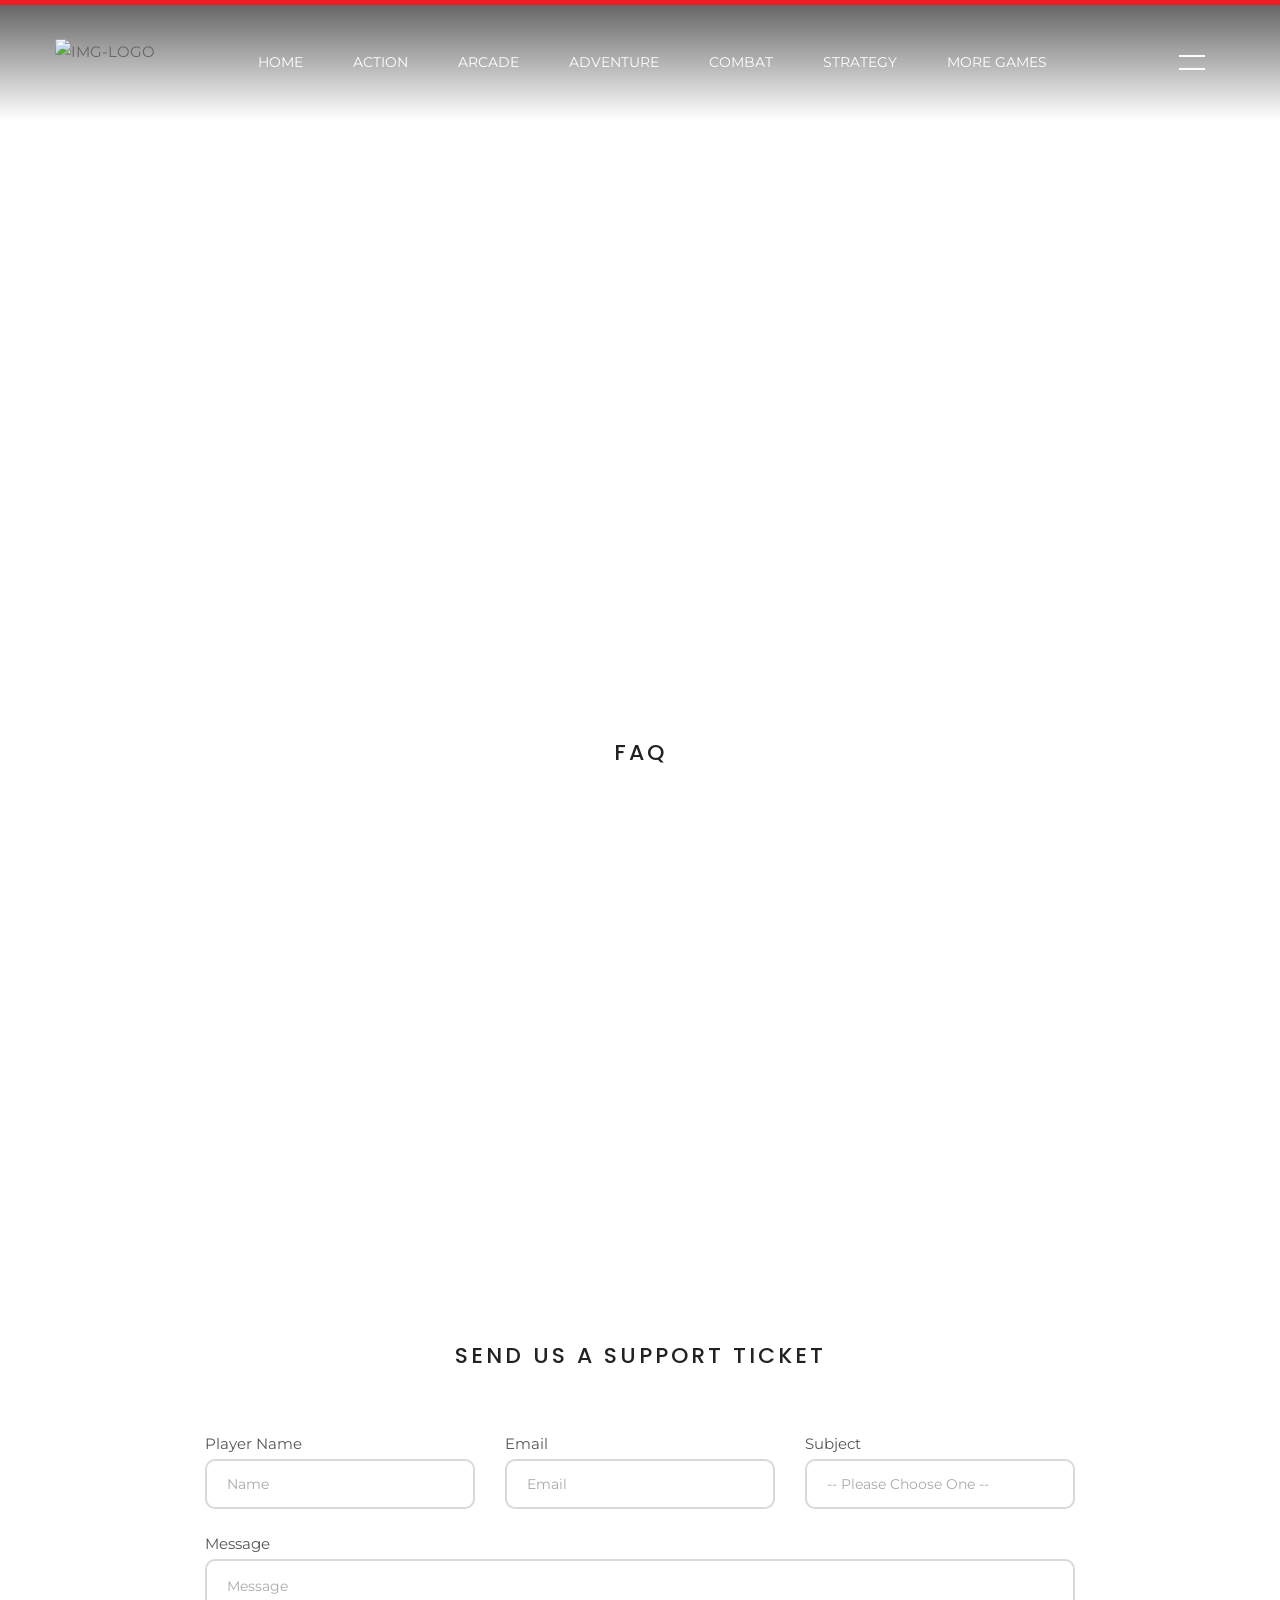
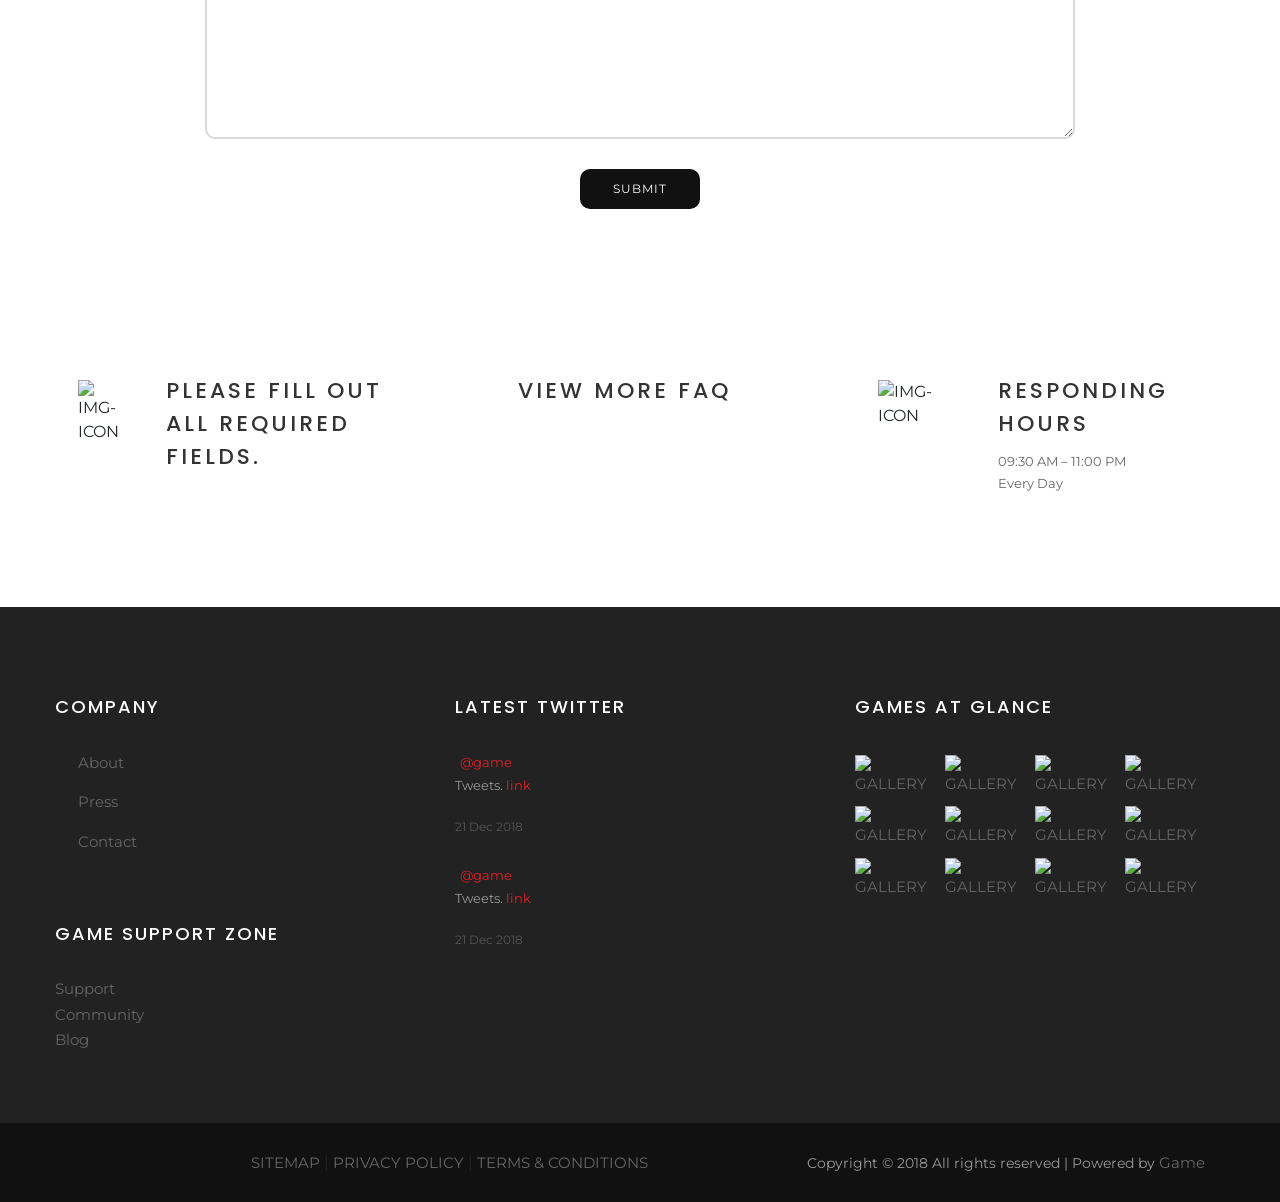
==== contact.html @ f2b6b693 "Add files via upload" ====
<!DOCTYPE html>
<html lang="en">
<head>
	<title>Contact</title>
	<meta charset="UTF-8">
	<meta name="viewport" content="width=device-width, initial-scale=1">
<!--===============================================================================================-->
	<link href="https://fonts.googleapis.com/css?family=Montserrat:400,700" rel="stylesheet">
<!--===============================================================================================-->
	<link rel="icon" type="image/png" href="images/icons/favicon.png"/>
<!--===============================================================================================-->
	<link rel="stylesheet" type="text/css" href="vendor/bootstrap/css/bootstrap.min.css">
<!--===============================================================================================-->
	<link rel="stylesheet" type="text/css" href="fonts/font-awesome-4.7.0/css/font-awesome.min.css">
<!--===============================================================================================-->
	<link rel="stylesheet" type="text/css" href="fonts/themify/themify-icons.css">
<!--===============================================================================================-->
	<link rel="stylesheet" type="text/css" href="vendor/animate/animate.css">
<!--===============================================================================================-->
	<link rel="stylesheet" type="text/css" href="vendor/css-hamburgers/hamburgers.min.css">
<!--===============================================================================================-->
	<link rel="stylesheet" type="text/css" href="vendor/animsition/css/animsition.min.css">
<!--===============================================================================================-->
	<link rel="stylesheet" type="text/css" href="vendor/select2/select2.min.css">
<!--===============================================================================================-->
	<link rel="stylesheet" type="text/css" href="vendor/daterangepicker/daterangepicker.css">
<!--===============================================================================================-->
	<link rel="stylesheet" type="text/css" href="vendor/slick/slick.css">
<!--===============================================================================================-->
	<link rel="stylesheet" type="text/css" href="vendor/lightbox2/css/lightbox.min.css">
<!--===============================================================================================-->
	<link rel="stylesheet" type="text/css" href="css/util.css">
	<link rel="stylesheet" type="text/css" href="css/main.css">
<!--===============================================================================================-->
</head>
<body class="animsition">

	<!-- Header -->
	<header>
		<!-- Header desktop -->
		<div class="wrap-menu-header gradient1 trans-0-4">
			<div class="container h-full">
				<div class="wrap_header trans-0-3">
					<!-- Logo -->
					<div class="logo">
						<a href="index.html">
							<img src="images/icons/logo.png" alt="IMG-LOGO" data-logofixed="images/icons/logo2.png">
						</a>
					</div>

					<!-- Menu -->
					<div class="wrap_menu p-l-45 p-l-0-xl">
						<nav class="menu">
							<ul class="main_menu">
								<li>
									<a href="index.html">Home</a>
								</li>

								<li>
									<a href="action.html">Action</a>
								</li>

								<li>
									<a href="arcade.html">Arcade</a>
								</li>

								<li>
									<a href="adventure.html">Adventure</a>
								</li>

								<li>
									<a href="combat.html">Combat</a>
								</li>

								<li>
									<a href="strategy.html">Strategy</a>
								</li>

								<li>
									<a href="#">More Games</a>
								</li>
							</ul>
						</nav>
					</div>

					<!-- Social -->
					<div class="social flex-w flex-l-m p-r-20">
						<a href="#"><i class="fa fa-user" aria-hidden="true"></i></a>
						<a href="#"><i class="fa fa-facebook m-l-21" aria-hidden="true"></i></a>
						<a href="#"><i class="fa fa-twitter m-l-21" aria-hidden="true"></i></a>

						<button class="btn-show-sidebar m-l-33 trans-0-4"></button>
					</div>
				</div>
			</div>
		</div>
	</header>

	<!-- Sidebar -->
	<aside class="sidebar trans-0-4">
		<!-- Button Hide sidebar -->
		<button class="btn-hide-sidebar ti-close color0-hov trans-0-4"></button>

		<!-- - -->
		<ul class="menu-sidebar p-t-95 p-b-70">
			<li class="t-center m-b-13">
				<a href="games.html" class="txt19">Categories</a>
			</li>

			<li class="t-center m-b-13">
				<a href="contest.html" class="txt19">Contest</a>
			</li>

			<li class="t-center m-b-13">
				<a href="community.html" class="txt19">Community & Forums</a>
			</li>

			<li class="t-center m-b-13">
				<a href="gallery.html" class="txt19">Gallery</a>
			</li>

			<li class="t-center m-b-13">
				<a href="blog.html" class="txt19">Blog</a>
			</li>

			<li class="t-center m-b-33">
				<a href="about.html" class="txt19">About</a>
			</li>

			<li class="t-center">
				<!-- Button3 -->
				<a href="contact.html" class="btn3 flex-c-m size13 txt11 trans-0-4 m-l-r-auto">
					Support
				</a>
			</li>
		</ul>

		<!-- - -->
		<div class="gallery-sidebar t-center p-l-60 p-r-60 p-b-40">
			<!-- - -->
			<h4 class="txt20 m-b-33">
				Featured
			</h4>

			<!-- Gallery -->
			<div class="wrap-gallery-sidebar flex-w">
				<a class="item-gallery-sidebar wrap-pic-w" href="images/photo-gallery-01.jpg" data-lightbox="gallery-footer">
					<img src="images/photo-gallery-thumb-01.jpg" alt="GALLERY">
				</a>

				<a class="item-gallery-sidebar wrap-pic-w" href="images/photo-gallery-02.jpg" data-lightbox="gallery-footer">
					<img src="images/photo-gallery-thumb-02.jpg" alt="GALLERY">
				</a>

				<a class="item-gallery-sidebar wrap-pic-w" href="images/photo-gallery-03.jpg" data-lightbox="gallery-footer">
					<img src="images/photo-gallery-thumb-03.jpg" alt="GALLERY">
				</a>

				<a class="item-gallery-sidebar wrap-pic-w" href="images/photo-gallery-05.jpg" data-lightbox="gallery-footer">
					<img src="images/photo-gallery-thumb-05.jpg" alt="GALLERY">
				</a>

				<a class="item-gallery-sidebar wrap-pic-w" href="images/photo-gallery-06.jpg" data-lightbox="gallery-footer">
					<img src="images/photo-gallery-thumb-06.jpg" alt="GALLERY">
				</a>

				<a class="item-gallery-sidebar wrap-pic-w" href="images/photo-gallery-07.jpg" data-lightbox="gallery-footer">
					<img src="images/photo-gallery-thumb-07.jpg" alt="GALLERY">
				</a>

				<a class="item-gallery-sidebar wrap-pic-w" href="images/photo-gallery-09.jpg" data-lightbox="gallery-footer">
					<img src="images/photo-gallery-thumb-09.jpg" alt="GALLERY">
				</a>

				<a class="item-gallery-sidebar wrap-pic-w" href="images/photo-gallery-10.jpg" data-lightbox="gallery-footer">
					<img src="images/photo-gallery-thumb-10.jpg" alt="GALLERY">
				</a>

				<a class="item-gallery-sidebar wrap-pic-w" href="images/photo-gallery-11.jpg" data-lightbox="gallery-footer">
					<img src="images/photo-gallery-thumb-11.jpg" alt="GALLERY">
				</a>
			</div>
		</div>
	</aside>


	<!-- Title Page -->
	<section class="bg-title-page flex-c-m p-t-160 p-b-80 p-l-15 p-r-15" style="background-image: url(images/bg-title-page-02.jpg);">
		<h2 class="tit6 t-center">
			Contact
		</h2>
	</section>



	<!-- Contact form -->
	<section class="section-contact bg1-pattern p-t-90 p-b-113">
		<!-- Map -->
		<div class="container">
		<h3 class="tit7 t-center p-b-62 p-t-105">
				FAQ
			</h3>
			<div class="map bo8 bo-rad-10 of-hidden">
				<div class="contact-map size37" id="google_map" data-pin="images/icons/icon-position-map.png" data-scrollwhell="0" data-draggable="1"></div>
			</div>
		</div>

		<div class="container">
			<h3 class="tit7 t-center p-b-62 p-t-105">
				Send us a Support Ticket
			</h3>

			<form class="wrap-form-reservation size22 m-l-r-auto">
				<div class="row">
					<div class="col-md-4">
						<!-- Name -->
						<span class="txt9">
							Player Name
						</span>

						<div class="wrap-inputname size12 bo2 bo-rad-10 m-t-3 m-b-23">
							<input class="bo-rad-10 sizefull txt10 p-l-20" type="text" name="name" placeholder="Name">
						</div>
					</div>

					<div class="col-md-4">
						<!-- Email -->
						<span class="txt9">
							Email
						</span>

						<div class="wrap-inputemail size12 bo2 bo-rad-10 m-t-3 m-b-23">
							<input class="bo-rad-10 sizefull txt10 p-l-20" type="text" name="email" placeholder="Email">
						</div>
					</div>

					<div class="col-md-4">
						<!-- Subject -->
						<span class="txt9">
							Subject
						</span>

						<div class="wrap-inputphone size12 bo2 bo-rad-10 m-t-3 m-b-23">
							<input class="bo-rad-10 sizefull txt10 p-l-20" type="text" name="phone" placeholder="-- Please Choose One --">
						</div>
					</div>

					<div class="col-12">
						<!-- Message -->
						<span class="txt9">
							Message
						</span>
						<textarea class="bo-rad-10 size35 bo2 txt10 p-l-20 p-t-15 m-b-10 m-t-3" name="message" placeholder="Message"></textarea>
					</div>
				</div>

				<div class="wrap-btn-booking flex-c-m m-t-13">
					<!-- Button3 -->
					<button type="submit" class="btn3 flex-c-m size36 txt11 trans-0-4">
						Submit
					</button>
				</div>
			</form>

			<div class="row p-t-135">
				<div class="col-sm-8 col-md-4 col-lg-4 m-l-r-auto p-t-30">
					<div class="dis-flex m-l-23">
						<div class="p-r-40 p-t-6">
							<img src="images/icons/map-icon.png" alt="IMG-ICON">
						</div>

						<div class="flex-col-l">
							<span class="txt5 p-b-10">
								Please fill out all required fields.
							</span>

							
						</div>
					</div>
				</div>

				<div class="col-sm-8 col-md-3 col-lg-4 m-l-r-auto p-t-30">
					<div class="dis-flex m-l-23">
						<div class="p-r-40 p-t-6">
							
						</div>


						<div class="flex-col-l">
							<span class="txt5 p-b-10">
								View More FAQ
							</span>

							
						</div>
					</div>
				</div>

				<div class="col-sm-8 col-md-5 col-lg-4 m-l-r-auto p-t-30">
					<div class="dis-flex m-l-23">
						<div class="p-r-40 p-t-6">
							<img src="images/icons/clock-icon.png" alt="IMG-ICON">
						</div>


						<div class="flex-col-l">
							<span class="txt5 p-b-10">
								Responding Hours
							</span>

							<span class="txt23 size38">
								09:30 AM – 11:00 PM <br/>Every Day
							</span>
						</div>
					</div>
				</div>
			</div>
		</div>
	</section>


	<!-- Footer -->
	<footer class="bg1">
		<div class="container p-t-40 p-b-70">
			<div class="row">
				<div class="col-sm-6 col-md-4 p-t-50">
					<!-- - -->
					<h4 class="txt13 m-b-33">
						Company
					</h4>

					<ul class="m-b-70">
						<li class="txt14 m-b-14">
							<i class="fa fa-map-marker fs-16 dis-inline-block size19" aria-hidden="true"></i>
							<a href=""> About</a>
						</li>

						<li class="txt14 m-b-14">
							<i class="fa fa-address-card fs-16 dis-inline-block size19" aria-hidden="true"></i>
							<a href=""> Press</a>
						</li>

						<li class="txt14 m-b-14">
							<i class="fa fa-envelope fs-13 dis-inline-block size19" aria-hidden="true"></i>
							<a href=""> Contact</a>
						</li>
					</ul>

					<!-- - -->
					<h4 class="txt13 m-b-32">
						Game Support Zone
					</h4>

					<ul>
						<li class="txt14">
							<a href=""> Support</a>
						</li>

						<li class="txt14">
							<a href=""> Community</a>
						</li>
						<li class="txt14">
							<a href=""> Blog</a>
						</li>
					</ul>
				</div>

				<div class="col-sm-6 col-md-4 p-t-50">
					<!-- - -->
					<h4 class="txt13 m-b-33">
						Latest twitter
					</h4>

					<div class="m-b-25">
						<span class="fs-13 color2 m-r-5">
							<i class="fa fa-twitter" aria-hidden="true"></i>
						</span>
						<a href="#" class="txt15">
							@game
						</a>

						<p class="txt14 m-b-18">
							Tweets.
							<a href="#" class="txt15">
								link
							</a>
						</p>

						<span class="txt16">
							21 Dec 2018
						</span>
					</div>

					<div>
						<span class="fs-13 color2 m-r-5">
							<i class="fa fa-twitter" aria-hidden="true"></i>
						</span>
						<a href="#" class="txt15">
							@game
						</a>

						<p class="txt14 m-b-18">
							Tweets.
							<a href="#" class="txt15">
								link
							</a>
						</p>

						<span class="txt16">
							21 Dec 2018
						</span>
					</div>
				</div>

				<div class="col-sm-6 col-md-4 p-t-50">
					<!-- - -->
					<h4 class="txt13 m-b-38">
						Games at glance
					</h4>

					<!-- Gallery footer -->
					<div class="wrap-gallery-footer flex-w">
						<a class="item-gallery-footer wrap-pic-w" href="images/photo-gallery-01.jpg" data-lightbox="gallery-footer">
							<img src="images/photo-gallery-thumb-01.jpg" alt="GALLERY">
						</a>

						<a class="item-gallery-footer wrap-pic-w" href="images/photo-gallery-02.jpg" data-lightbox="gallery-footer">
							<img src="images/photo-gallery-thumb-02.jpg" alt="GALLERY">
						</a>

						<a class="item-gallery-footer wrap-pic-w" href="images/photo-gallery-03.jpg" data-lightbox="gallery-footer">
							<img src="images/photo-gallery-thumb-03.jpg" alt="GALLERY">
						</a>

						<a class="item-gallery-footer wrap-pic-w" href="images/photo-gallery-04.jpg" data-lightbox="gallery-footer">
							<img src="images/photo-gallery-thumb-04.jpg" alt="GALLERY">
						</a>

						<a class="item-gallery-footer wrap-pic-w" href="images/photo-gallery-05.jpg" data-lightbox="gallery-footer">
							<img src="images/photo-gallery-thumb-05.jpg" alt="GALLERY">
						</a>

						<a class="item-gallery-footer wrap-pic-w" href="images/photo-gallery-06.jpg" data-lightbox="gallery-footer">
							<img src="images/photo-gallery-thumb-06.jpg" alt="GALLERY">
						</a>

						<a class="item-gallery-footer wrap-pic-w" href="images/photo-gallery-07.jpg" data-lightbox="gallery-footer">
							<img src="images/photo-gallery-thumb-07.jpg" alt="GALLERY">
						</a>

						<a class="item-gallery-footer wrap-pic-w" href="images/photo-gallery-08.jpg" data-lightbox="gallery-footer">
							<img src="images/photo-gallery-thumb-08.jpg" alt="GALLERY">
						</a>

						<a class="item-gallery-footer wrap-pic-w" href="images/photo-gallery-09.jpg" data-lightbox="gallery-footer">
							<img src="images/photo-gallery-thumb-09.jpg" alt="GALLERY">
						</a>

						<a class="item-gallery-footer wrap-pic-w" href="images/photo-gallery-10.jpg" data-lightbox="gallery-footer">
							<img src="images/photo-gallery-thumb-10.jpg" alt="GALLERY">
						</a>

						<a class="item-gallery-footer wrap-pic-w" href="images/photo-gallery-11.jpg" data-lightbox="gallery-footer">
							<img src="images/photo-gallery-thumb-11.jpg" alt="GALLERY">
						</a>

						<a class="item-gallery-footer wrap-pic-w" href="images/photo-gallery-12.jpg" data-lightbox="gallery-footer">
							<img src="images/photo-gallery-thumb-12.jpg" alt="GALLERY">
						</a>
					</div>

				</div>
			</div>
		</div>

		<div class="end-footer bg2">
			<div class="container">
				<div class="flex-sb-m flex-w p-t-22 p-b-22">
					<div class="p-t-5 p-b-5">
						
						<a href="#" class="fs-15 c-white"><i class="fa fa-facebook m-l-18" aria-hidden="true"></i></a>
						<a href="#" class="fs-15 c-white"><i class="fa fa-twitter m-l-18" aria-hidden="true"></i></a> 
						
					</div>
                     <div><a href="#">SITEMAP</a>  |  <a href="#">PRIVACY POLICY</a> | <a href="#">TERMS & CONDITIONS</a> </div>
					<div class="txt17 p-r-20 p-t-5 p-b-5">
						Copyright &copy; 2018 All rights reserved  |  Powered  <i class="fa fa-heart"></i> by <a href="#" target="_blank">Game</a>
					</div>
				</div>
			</div>
		</div>
	</footer>


	<!-- Back to top -->
	<div class="btn-back-to-top bg0-hov" id="myBtn">
		<span class="symbol-btn-back-to-top">
			<i class="fa fa-angle-double-up" aria-hidden="true"></i>
		</span>
	</div>

	<!-- Container Selection1 -->
	<div id="dropDownSelect1"></div>



<!--===============================================================================================-->
	<script type="text/javascript" src="vendor/jquery/jquery-3.2.1.min.js"></script>
<!--===============================================================================================-->
	<script type="text/javascript" src="vendor/animsition/js/animsition.min.js"></script>
<!--===============================================================================================-->
	<script type="text/javascript" src="vendor/bootstrap/js/popper.js"></script>
	<script type="text/javascript" src="vendor/bootstrap/js/bootstrap.min.js"></script>
<!--===============================================================================================-->
	<script type="text/javascript" src="vendor/select2/select2.min.js"></script>
<!--===============================================================================================-->
	<script type="text/javascript" src="vendor/daterangepicker/moment.min.js"></script>
	<script type="text/javascript" src="vendor/daterangepicker/daterangepicker.js"></script>
<!--===============================================================================================-->
	<script type="text/javascript" src="vendor/slick/slick.min.js"></script>
	<script type="text/javascript" src="js/slick-custom.js"></script>
<!--===============================================================================================-->
	<script type="text/javascript" src="vendor/parallax100/parallax100.js"></script>
	<script type="text/javascript">
        $('.parallax100').parallax100();
	</script>
<!--===============================================================================================-->
	<script type="text/javascript" src="vendor/countdowntime/countdowntime.js"></script>
<!--===============================================================================================-->
	<script type="text/javascript" src="vendor/lightbox2/js/lightbox.min.js"></script>
<!--===============================================================================================-->
	<script src="https://maps.googleapis.com/maps/api/js?key=AIzaSyAKFWBqlKAGCeS1rMVoaNlwyayu0e0YRes"></script>
	<script src="js/map-custom.js"></script>
<!--===============================================================================================-->
	<script src="js/main.js"></script>

</body>
</html>
---- vendor/css-hamburgers/hamburgers.min.css ----
/*!
 * Hamburgers
 * @description Tasty CSS-animated hamburgers
 * @author Jonathan Suh @jonsuh
 * @site https://jonsuh.com/hamburgers
 * @link https://github.com/jonsuh/hamburgers
 */.hamburger{font:inherit;display:inline-block;overflow:visible;margin:0;padding:15px;cursor:pointer;transition-timing-function:linear;transition-duration:.15s;transition-property:opacity,filter;text-transform:none;color:inherit;border:0;background-color:transparent}.hamburger:hover{opacity:.7}.hamburger-box{position:relative;display:inline-block;width:40px;height:24px}.hamburger-inner{top:50%;display:block;margin-top:-2px}.hamburger-inner,.hamburger-inner:after,.hamburger-inner:before{position:absolute;width:40px;height:4px;transition-timing-function:ease;transition-duration:.15s;transition-property:transform;border-radius:4px;background-color:#000}.hamburger-inner:after,.hamburger-inner:before{display:block;content:''}.hamburger-inner:before{top:-10px}.hamburger-inner:after{bottom:-10px}.hamburger--3dx .hamburger-box{perspective:80px}.hamburger--3dx .hamburger-inner{transition:transform .2s cubic-bezier(.645,.045,.355,1),background-color 0s cubic-bezier(.645,.045,.355,1) .1s}.hamburger--3dx .hamburger-inner:after,.hamburger--3dx .hamburger-inner:before{transition:transform 0s cubic-bezier(.645,.045,.355,1) .1s}.hamburger--3dx.is-active .hamburger-inner{transform:rotateY(180deg);background-color:transparent}.hamburger--3dx.is-active .hamburger-inner:before{transform:translate3d(0,10px,0) rotate(45deg)}.hamburger--3dx.is-active .hamburger-inner:after{transform:translate3d(0,-10px,0) rotate(-45deg)}.hamburger--3dx-r .hamburger-box{perspective:80px}.hamburger--3dx-r .hamburger-inner{transition:transform .2s cubic-bezier(.645,.045,.355,1),background-color 0s cubic-bezier(.645,.045,.355,1) .1s}.hamburger--3dx-r .hamburger-inner:after,.hamburger--3dx-r .hamburger-inner:before{transition:transform 0s cubic-bezier(.645,.045,.355,1) .1s}.hamburger--3dx-r.is-active .hamburger-inner{transform:rotateY(-180deg);background-color:transparent}.hamburger--3dx-r.is-active .hamburger-inner:before{transform:translate3d(0,10px,0) rotate(45deg)}.hamburger--3dx-r.is-active .hamburger-inner:after{transform:translate3d(0,-10px,0) rotate(-45deg)}.hamburger--3dy .hamburger-box{perspective:80px}.hamburger--3dy .hamburger-inner{transition:transform .2s cubic-bezier(.645,.045,.355,1),background-color 0s cubic-bezier(.645,.045,.355,1) .1s}.hamburger--3dy .hamburger-inner:after,.hamburger--3dy .hamburger-inner:before{transition:transform 0s cubic-bezier(.645,.045,.355,1) .1s}.hamburger--3dy.is-active .hamburger-inner{transform:rotateX(-180deg);background-color:transparent}.hamburger--3dy.is-active .hamburger-inner:before{transform:translate3d(0,10px,0) rotate(45deg)}.hamburger--3dy.is-active .hamburger-inner:after{transform:translate3d(0,-10px,0) rotate(-45deg)}.hamburger--3dy-r .hamburger-box{perspective:80px}.hamburger--3dy-r .hamburger-inner{transition:transform .2s cubic-bezier(.645,.045,.355,1),background-color 0s cubic-bezier(.645,.045,.355,1) .1s}.hamburger--3dy-r .hamburger-inner:after,.hamburger--3dy-r .hamburger-inner:before{transition:transform 0s cubic-bezier(.645,.045,.355,1) .1s}.hamburger--3dy-r.is-active .hamburger-inner{transform:rotateX(180deg);background-color:transparent}.hamburger--3dy-r.is-active .hamburger-inner:before{transform:translate3d(0,10px,0) rotate(45deg)}.hamburger--3dy-r.is-active .hamburger-inner:after{transform:translate3d(0,-10px,0) rotate(-45deg)}.hamburger--arrow.is-active .hamburger-inner:before{transform:translate3d(-8px,0,0) rotate(-45deg) scaleX(.7)}.hamburger--arrow.is-active .hamburger-inner:after{transform:translate3d(-8px,0,0) rotate(45deg) scaleX(.7)}.hamburger--arrow-r.is-active .hamburger-inner:before{transform:translate3d(8px,0,0) rotate(45deg) scaleX(.7)}.hamburger--arrow-r.is-active .hamburger-inner:after{transform:translate3d(8px,0,0) rotate(-45deg) scaleX(.7)}.hamburger--arrowalt .hamburger-inner:before{transition:top .1s ease .15s,transform .15s cubic-bezier(.165,.84,.44,1)}.hamburger--arrowalt .hamburger-inner:after{transition:bottom .1s ease .15s,transform .15s cubic-bezier(.165,.84,.44,1)}.hamburger--arrowalt.is-active .hamburger-inner:before{top:0;transition:top .1s ease,transform .15s cubic-bezier(.895,.03,.685,.22) .1s;transform:translate3d(-8px,-10px,0) rotate(-45deg) scaleX(.7)}.hamburger--arrowalt.is-active .hamburger-inner:after{bottom:0;transition:bottom .1s ease,transform .15s cubic-bezier(.895,.03,.685,.22) .1s;transform:translate3d(-8px,10px,0) rotate(45deg) scaleX(.7)}.hamburger--arrowalt-r .hamburger-inner:before{transition:top .1s ease .15s,transform .15s cubic-bezier(.165,.84,.44,1)}.hamburger--arrowalt-r .hamburger-inner:after{transition:bottom .1s ease .15s,transform .15s cubic-bezier(.165,.84,.44,1)}.hamburger--arrowalt-r.is-active .hamburger-inner:before{top:0;transition:top .1s ease,transform .15s cubic-bezier(.895,.03,.685,.22) .1s;transform:translate3d(8px,-10px,0) rotate(45deg) scaleX(.7)}.hamburger--arrowalt-r.is-active .hamburger-inner:after{bottom:0;transition:bottom .1s ease,transform .15s cubic-bezier(.895,.03,.685,.22) .1s;transform:translate3d(8px,10px,0) rotate(-45deg) scaleX(.7)}.hamburger--boring .hamburger-inner,.hamburger--boring .hamburger-inner:after,.hamburger--boring .hamburger-inner:before{transition-property:none}.hamburger--boring.is-active .hamburger-inner{transform:rotate(45deg)}.hamburger--boring.is-active .hamburger-inner:before{top:0;opacity:0}.hamburger--boring.is-active .hamburger-inner:after{bottom:0;transform:rotate(-90deg)}.hamburger--collapse .hamburger-inner{top:auto;bottom:0;transition-delay:.15s;transition-timing-function:cubic-bezier(.55,.055,.675,.19);transition-duration:.15s}.hamburger--collapse .hamburger-inner:after{top:-20px;transition:top .3s cubic-bezier(.33333,.66667,.66667,1) .3s,opacity .1s linear}.hamburger--collapse .hamburger-inner:before{transition:top .12s cubic-bezier(.33333,.66667,.66667,1) .3s,transform .15s cubic-bezier(.55,.055,.675,.19)}.hamburger--collapse.is-active .hamburger-inner{transition-delay:.32s;transition-timing-function:cubic-bezier(.215,.61,.355,1);transform:translate3d(0,-10px,0) rotate(-45deg)}.hamburger--collapse.is-active .hamburger-inner:after{top:0;transition:top .3s cubic-bezier(.33333,0,.66667,.33333),opacity .1s linear .27s;opacity:0}.hamburger--collapse.is-active .hamburger-inner:before{top:0;transition:top .12s cubic-bezier(.33333,0,.66667,.33333) .18s,transform .15s cubic-bezier(.215,.61,.355,1) .42s;transform:rotate(-90deg)}.hamburger--collapse-r .hamburger-inner{top:auto;bottom:0;transition-delay:.15s;transition-timing-function:cubic-bezier(.55,.055,.675,.19);transition-duration:.15s}.hamburger--collapse-r .hamburger-inner:after{top:-20px;transition:top .3s cubic-bezier(.33333,.66667,.66667,1) .3s,opacity .1s linear}.hamburger--collapse-r .hamburger-inner:before{transition:top .12s cubic-bezier(.33333,.66667,.66667,1) .3s,transform .15s cubic-bezier(.55,.055,.675,.19)}.hamburger--collapse-r.is-active .hamburger-inner{transition-delay:.32s;transition-timing-function:cubic-bezier(.215,.61,.355,1);transform:translate3d(0,-10px,0) rotate(45deg)}.hamburger--collapse-r.is-active .hamburger-inner:after{top:0;transition:top .3s cubic-bezier(.33333,0,.66667,.33333),opacity .1s linear .27s;opacity:0}.hamburger--collapse-r.is-active .hamburger-inner:before{top:0;transition:top .12s cubic-bezier(.33333,0,.66667,.33333) .18s,transform .15s cubic-bezier(.215,.61,.355,1) .42s;transform:rotate(90deg)}.hamburger--elastic .hamburger-inner{top:2px;transition-timing-function:cubic-bezier(.68,-.55,.265,1.55);transition-duration:.4s}.hamburger--elastic .hamburger-inner:before{top:10px;transition:opacity .15s ease .4s}.hamburger--elastic .hamburger-inner:after{top:20px;transition:transform .4s cubic-bezier(.68,-.55,.265,1.55)}.hamburger--elastic.is-active .hamburger-inner{transition-delay:.1s;transform:translate3d(0,10px,0) rotate(135deg)}.hamburger--elastic.is-active .hamburger-inner:before{transition-delay:0s;opacity:0}.hamburger--elastic.is-active .hamburger-inner:after{transition-delay:.1s;transform:translate3d(0,-20px,0) rotate(-270deg)}.hamburger--elastic-r .hamburger-inner{top:2px;transition-timing-function:cubic-bezier(.68,-.55,.265,1.55);transition-duration:.4s}.hamburger--elastic-r .hamburger-inner:before{top:10px;transition:opacity .15s ease .4s}.hamburger--elastic-r .hamburger-inner:after{top:20px;transition:transform .4s cubic-bezier(.68,-.55,.265,1.55)}.hamburger--elastic-r.is-active .hamburger-inner{transition-delay:.1s;transform:translate3d(0,10px,0) rotate(-135deg)}.hamburger--elastic-r.is-active .hamburger-inner:before{transition-delay:0s;opacity:0}.hamburger--elastic-r.is-active .hamburger-inner:after{transition-delay:.1s;transform:translate3d(0,-20px,0) rotate(270deg)}.hamburger--emphatic{overflow:hidden}.hamburger--emphatic .hamburger-inner{transition:background-color .2s ease-in .25s}.hamburger--emphatic .hamburger-inner:before{left:0;transition:transform .2s cubic-bezier(.6,.04,.98,.335),top .05s linear .2s,left .2s ease-in .25s}.hamburger--emphatic .hamburger-inner:after{top:10px;right:0;transition:transform .2s cubic-bezier(.6,.04,.98,.335),top .05s linear .2s,right .2s ease-in .25s}.hamburger--emphatic.is-active .hamburger-inner{transition-delay:0s;transition-timing-function:ease-out;background-color:transparent}.hamburger--emphatic.is-active .hamburger-inner:before{top:-80px;left:-80px;transition:left .2s ease-out,top .05s linear .2s,transform .2s cubic-bezier(.075,.82,.165,1) .25s;transform:translate3d(80px,80px,0) rotate(45deg)}.hamburger--emphatic.is-active .hamburger-inner:after{top:-80px;right:-80px;transition:right .2s ease-out,top .05s linear .2s,transform .2s cubic-bezier(.075,.82,.165,1) .25s;transform:translate3d(-80px,80px,0) rotate(-45deg)}.hamburger--emphatic-r{overflow:hidden}.hamburger--emphatic-r .hamburger-inner{transition:background-color .2s ease-in .25s}.hamburger--emphatic-r .hamburger-inner:before{left:0;transition:transform .2s cubic-bezier(.6,.04,.98,.335),top .05s linear .2s,left .2s ease-in .25s}.hamburger--emphatic-r .hamburger-inner:after{top:10px;right:0;transition:transform .2s cubic-bezier(.6,.04,.98,.335),top .05s linear .2s,right .2s ease-in .25s}.hamburger--emphatic-r.is-active .hamburger-inner{transition-delay:0s;transition-timing-function:ease-out;background-color:transparent}.hamburger--emphatic-r.is-active .hamburger-inner:before{top:80px;left:-80px;transition:left .2s ease-out,top .05s linear .2s,transform .2s cubic-bezier(.075,.82,.165,1) .25s;transform:translate3d(80px,-80px,0) rotate(-45deg)}.hamburger--emphatic-r.is-active .hamburger-inner:after{top:80px;right:-80px;transition:right .2s ease-out,top .05s linear .2s,transform .2s cubic-bezier(.075,.82,.165,1) .25s;transform:translate3d(-80px,-80px,0) rotate(45deg)}.hamburger--slider .hamburger-inner{top:2px}.hamburger--slider .hamburger-inner:before{top:10px;transition-timing-function:ease;transition-duration:.2s;transition-property:transform,opacity}.hamburger--slider .hamburger-inner:after{top:20px}.hamburger--slider.is-active .hamburger-inner{transform:translate3d(0,10px,0) rotate(45deg)}.hamburger--slider.is-active .hamburger-inner:before{transform:rotate(-45deg) translate3d(-5.71429px,-6px,0);opacity:0}.hamburger--slider.is-active .hamburger-inner:after{transform:translate3d(0,-20px,0) rotate(-90deg)}.hamburger--slider-r .hamburger-inner{top:2px}.hamburger--slider-r .hamburger-inner:before{top:10px;transition-timing-function:ease;transition-duration:.2s;transition-property:transform,opacity}.hamburger--slider-r .hamburger-inner:after{top:20px}.hamburger--slider-r.is-active .hamburger-inner{transform:translate3d(0,10px,0) rotate(-45deg)}.hamburger--slider-r.is-active .hamburger-inner:before{transform:rotate(45deg) translate3d(5.71429px,-6px,0);opacity:0}.hamburger--slider-r.is-active .hamburger-inner:after{transform:translate3d(0,-20px,0) rotate(90deg)}.hamburger--spring .hamburger-inner{top:2px;transition:background-color 0s linear .15s}.hamburger--spring .hamburger-inner:before{top:10px;transition:top .12s cubic-bezier(.33333,.66667,.66667,1) .3s,transform .15s cubic-bezier(.55,.055,.675,.19)}.hamburger--spring .hamburger-inner:after{top:20px;transition:top .3s cubic-bezier(.33333,.66667,.66667,1) .3s,transform .15s cubic-bezier(.55,.055,.675,.19)}.hamburger--spring.is-active .hamburger-inner{transition-delay:.32s;background-color:transparent}.hamburger--spring.is-active .hamburger-inner:before{top:0;transition:top .12s cubic-bezier(.33333,0,.66667,.33333) .18s,transform .15s cubic-bezier(.215,.61,.355,1) .32s;transform:translate3d(0,10px,0) rotate(45deg)}.hamburger--spring.is-active .hamburger-inner:after{top:0;transition:top .3s cubic-bezier(.33333,0,.66667,.33333),transform .15s cubic-bezier(.215,.61,.355,1) .32s;transform:translate3d(0,10px,0) rotate(-45deg)}.hamburger--spring-r .hamburger-inner{top:auto;bottom:0;transition-delay:0s;transition-timing-function:cubic-bezier(.55,.055,.675,.19);transition-duration:.15s}.hamburger--spring-r .hamburger-inner:after{top:-20px;transition:top .3s cubic-bezier(.33333,.66667,.66667,1) .3s,opacity 0s linear}.hamburger--spring-r .hamburger-inner:before{transition:top .12s cubic-bezier(.33333,.66667,.66667,1) .3s,transform .15s cubic-bezier(.55,.055,.675,.19)}.hamburger--spring-r.is-active .hamburger-inner{transition-delay:.32s;transition-timing-function:cubic-bezier(.215,.61,.355,1);transform:translate3d(0,-10px,0) rotate(-45deg)}.hamburger--spring-r.is-active .hamburger-inner:after{top:0;transition:top .3s cubic-bezier(.33333,0,.66667,.33333),opacity 0s linear .32s;opacity:0}.hamburger--spring-r.is-active .hamburger-inner:before{top:0;transition:top .12s cubic-bezier(.33333,0,.66667,.33333) .18s,transform .15s cubic-bezier(.215,.61,.355,1) .32s;transform:rotate(90deg)}.hamburger--stand .hamburger-inner{transition:transform .1s cubic-bezier(.55,.055,.675,.19) .22s,background-color 0s linear .1s}.hamburger--stand .hamburger-inner:before{transition:top .1s ease-in .1s,transform .1s cubic-bezier(.55,.055,.675,.19) 0s}.hamburger--stand .hamburger-inner:after{transition:bottom .1s ease-in .1s,transform .1s cubic-bezier(.55,.055,.675,.19) 0s}.hamburger--stand.is-active .hamburger-inner{transition:transform .1s cubic-bezier(.215,.61,.355,1) 0s,background-color 0s linear .22s;transform:rotate(90deg);background-color:transparent}.hamburger--stand.is-active .hamburger-inner:before{top:0;transition:top .1s ease-out .12s,transform .1s cubic-bezier(.215,.61,.355,1) .22s;transform:rotate(-45deg)}.hamburger--stand.is-active .hamburger-inner:after{bottom:0;transition:bottom .1s ease-out .12s,transform .1s cubic-bezier(.215,.61,.355,1) .22s;transform:rotate(45deg)}.hamburger--stand-r .hamburger-inner{transition:transform .1s cubic-bezier(.55,.055,.675,.19) .22s,background-color 0s linear .1s}.hamburger--stand-r .hamburger-inner:before{transition:top .1s ease-in .1s,transform .1s cubic-bezier(.55,.055,.675,.19) 0s}.hamburger--stand-r .hamburger-inner:after{transition:bottom .1s ease-in .1s,transform .1s cubic-bezier(.55,.055,.675,.19) 0s}.hamburger--stand-r.is-active .hamburger-inner{transition:transform .1s cubic-bezier(.215,.61,.355,1) 0s,background-color 0s linear .22s;transform:rotate(-90deg);background-color:transparent}.hamburger--stand-r.is-active .hamburger-inner:before{top:0;transition:top .1s ease-out .12s,transform .1s cubic-bezier(.215,.61,.355,1) .22s;transform:rotate(-45deg)}.hamburger--stand-r.is-active .hamburger-inner:after{bottom:0;transition:bottom .1s ease-out .12s,transform .1s cubic-bezier(.215,.61,.355,1) .22s;transform:rotate(45deg)}.hamburger--spin .hamburger-inner{transition-timing-function:cubic-bezier(.55,.055,.675,.19);transition-duration:.3s}.hamburger--spin .hamburger-inner:before{transition:top .1s ease-in .34s,opacity .1s ease-in}.hamburger--spin .hamburger-inner:after{transition:bottom .1s ease-in .34s,transform .3s cubic-bezier(.55,.055,.675,.19)}.hamburger--spin.is-active .hamburger-inner{transition-delay:.14s;transition-timing-function:cubic-bezier(.215,.61,.355,1);transform:rotate(225deg)}.hamburger--spin.is-active .hamburger-inner:before{top:0;transition:top .1s ease-out,opacity .1s ease-out .14s;opacity:0}.hamburger--spin.is-active .hamburger-inner:after{bottom:0;transition:bottom .1s ease-out,transform .3s cubic-bezier(.215,.61,.355,1) .14s;transform:rotate(-90deg)}.hamburger--spin-r .hamburger-inner{transition-timing-function:cubic-bezier(.55,.055,.675,.19);transition-duration:.3s}.hamburger--spin-r .hamburger-inner:before{transition:top .1s ease-in .34s,opacity .1s ease-in}.hamburger--spin-r .hamburger-inner:after{transition:bottom .1s ease-in .34s,transform .3s cubic-bezier(.55,.055,.675,.19)}.hamburger--spin-r.is-active .hamburger-inner{transition-delay:.14s;transition-timing-function:cubic-bezier(.215,.61,.355,1);transform:rotate(-225deg)}.hamburger--spin-r.is-active .hamburger-inner:before{top:0;transition:top .1s ease-out,opacity .1s ease-out .14s;opacity:0}.hamburger--spin-r.is-active .hamburger-inner:after{bottom:0;transition:bottom .1s ease-out,transform .3s cubic-bezier(.215,.61,.355,1) .14s;transform:rotate(90deg)}.hamburger--squeeze .hamburger-inner{transition-timing-function:cubic-bezier(.55,.055,.675,.19);transition-duration:.1s}.hamburger--squeeze .hamburger-inner:before{transition:top .1s ease .14s,opacity .1s ease}.hamburger--squeeze .hamburger-inner:after{transition:bottom .1s ease .14s,transform .1s cubic-bezier(.55,.055,.675,.19)}.hamburger--squeeze.is-active .hamburger-inner{transition-delay:.14s;transition-timing-function:cubic-bezier(.215,.61,.355,1);transform:rotate(45deg)}.hamburger--squeeze.is-active .hamburger-inner:before{top:0;transition:top .1s ease,opacity .1s ease .14s;opacity:0}.hamburger--squeeze.is-active .hamburger-inner:after{bottom:0;transition:bottom .1s ease,transform .1s cubic-bezier(.215,.61,.355,1) .14s;transform:rotate(-90deg)}.hamburger--vortex .hamburger-inner{transition-timing-function:cubic-bezier(.19,1,.22,1);transition-duration:.3s}.hamburger--vortex .hamburger-inner:after,.hamburger--vortex .hamburger-inner:before{transition-delay:.1s;transition-timing-function:linear;transition-duration:0s}.hamburger--vortex .hamburger-inner:before{transition-property:top,opacity}.hamburger--vortex .hamburger-inner:after{transition-property:bottom,transform}.hamburger--vortex.is-active .hamburger-inner{transition-timing-function:cubic-bezier(.19,1,.22,1);transform:rotate(765deg)}.hamburger--vortex.is-active .hamburger-inner:after,.hamburger--vortex.is-active .hamburger-inner:before{transition-delay:0s}.hamburger--vortex.is-active .hamburger-inner:before{top:0;opacity:0}.hamburger--vortex.is-active .hamburger-inner:after{bottom:0;transform:rotate(90deg)}.hamburger--vortex-r .hamburger-inner{transition-timing-function:cubic-bezier(.19,1,.22,1);transition-duration:.3s}.hamburger--vortex-r .hamburger-inner:after,.hamburger--vortex-r .hamburger-inner:before{transition-delay:.1s;transition-timing-function:linear;transition-duration:0s}.hamburger--vortex-r .hamburger-inner:before{transition-property:top,opacity}.hamburger--vortex-r .hamburger-inner:after{transition-property:bottom,transform}.hamburger--vortex-r.is-active .hamburger-inner{transition-timing-function:cubic-bezier(.19,1,.22,1);transform:rotate(-765deg)}.hamburger--vortex-r.is-active .hamburger-inner:after,.hamburger--vortex-r.is-active .hamburger-inner:before{transition-delay:0s}.hamburger--vortex-r.is-active .hamburger-inner:before{top:0;opacity:0}.hamburger--vortex-r.is-active .hamburger-inner:after{bottom:0;transform:rotate(-90deg)}
---- vendor/daterangepicker/daterangepicker.css ----
.daterangepicker {
  position: absolute;
  color: inherit;
  background-color: #fff;
  border-radius: 4px;
  width: 278px;
  padding: 4px;
  margin-top: 1px;
  top: 100px;
  left: 20px;
  /* Calendars */ }
  .daterangepicker:before, .daterangepicker:after {
    position: absolute;
    display: inline-block;
    border-bottom-color: rgba(0, 0, 0, 0.2);
    content: ''; }
  .daterangepicker:before {
    top: -7px;
    border-right: 7px solid transparent;
    border-left: 7px solid transparent;
    border-bottom: 7px solid #ccc; }
  .daterangepicker:after {
    top: -6px;
    border-right: 6px solid transparent;
    border-bottom: 6px solid #fff;
    border-left: 6px solid transparent; }
  .daterangepicker.opensleft:before {
    right: 9px; }
  .daterangepicker.opensleft:after {
    right: 10px; }
  .daterangepicker.openscenter:before {
    left: 0;
    right: 0;
    width: 0;
    margin-left: auto;
    margin-right: auto; }
  .daterangepicker.openscenter:after {
    left: 0;
    right: 0;
    width: 0;
    margin-left: auto;
    margin-right: auto; }
  .daterangepicker.opensright:before {
    left: 9px; }
  .daterangepicker.opensright:after {
    left: 10px; }
  .daterangepicker.dropup {
    margin-top: -5px; }
    .daterangepicker.dropup:before {
      top: initial;
      bottom: -7px;
      border-bottom: initial;
      border-top: 7px solid #ccc; }
    .daterangepicker.dropup:after {
      top: initial;
      bottom: -6px;
      border-bottom: initial;
      border-top: 6px solid #fff; }
  .daterangepicker.dropdown-menu {
    max-width: none;
    z-index: 3001; }
  .daterangepicker.single .ranges, .daterangepicker.single .calendar {
    float: none; }
  .daterangepicker.show-calendar .calendar {
    display: block; }
  .daterangepicker .calendar {
    display: none;
    max-width: 270px;
    margin: 4px; }
    .daterangepicker .calendar.single .calendar-table {
      border: none; }
    .daterangepicker .calendar th, .daterangepicker .calendar td {
      white-space: nowrap;
      text-align: center;
      min-width: 32px; }
  .daterangepicker .calendar-table {
    border: 1px solid #fff;
    padding: 4px;
    border-radius: 4px;
    background-color: #fff; }
  .daterangepicker table {
    width: 100%;
    margin: 0; }
  .daterangepicker td, .daterangepicker th {
    text-align: center;
    width: 20px;
    height: 20px;
    border-radius: 4px;
    border: 1px solid transparent;
    white-space: nowrap;
    cursor: pointer; }
    .daterangepicker td.available:hover, .daterangepicker th.available:hover {
      background-color: #eee;
      border-color: transparent;
      color: inherit; }
    .daterangepicker td.week, .daterangepicker th.week {
      font-size: 80%;
      color: #ccc; }
  .daterangepicker td.off, .daterangepicker td.off.in-range, .daterangepicker td.off.start-date, .daterangepicker td.off.end-date {
    background-color: #fff;
    border-color: transparent;
    color: #999; }
  .daterangepicker td.in-range {
    background-color: #ebf4f8;
    border-color: transparent;
    color: #000;
    border-radius: 0; }
  .daterangepicker td.start-date {
    border-radius: 4px 0 0 4px; }
  .daterangepicker td.end-date {
    border-radius: 0 4px 4px 0; }
  .daterangepicker td.start-date.end-date {
    border-radius: 4px; }
  .daterangepicker td.active, .daterangepicker td.active:hover {
    background-color: #357ebd;
    border-color: transparent;
    color: #fff; }
  .daterangepicker th.month {
    width: auto; }
  .daterangepicker td.disabled, .daterangepicker option.disabled {
    color: #999;
    cursor: not-allowed;
    text-decoration: line-through; }
  .daterangepicker select.monthselect, .daterangepicker select.yearselect {
    font-size: 12px;
    padding: 1px;
    height: auto;
    margin: 0;
    cursor: default; }
  .daterangepicker select.monthselect {
    margin-right: 2%;
    width: 56%; }
  .daterangepicker select.yearselect {
    width: 40%; }
  .daterangepicker select.hourselect, .daterangepicker select.minuteselect, .daterangepicker select.secondselect, .daterangepicker select.ampmselect {
    width: 50px;
    margin-bottom: 0; }
  .daterangepicker .input-mini {
    border: 1px solid #ccc;
    border-radius: 4px;
    color: #555;
    height: 30px;
    line-height: 30px;
    display: block;
    vertical-align: middle;
    margin: 0 0 5px 0;
    padding: 0 6px 0 28px;
    width: 100%; }
    .daterangepicker .input-mini.active {
      border: 1px solid #08c;
      border-radius: 4px; }
  .daterangepicker .daterangepicker_input {
    position: relative; }
    .daterangepicker .daterangepicker_input i {
      position: absolute;
      left: 8px;
      top: 8px; }
  .daterangepicker.rtl .input-mini {
    padding-right: 28px;
    padding-left: 6px; }
  .daterangepicker.rtl .daterangepicker_input i {
    left: auto;
    right: 8px; }
  .daterangepicker .calendar-time {
    text-align: center;
    margin: 5px auto;
    line-height: 30px;
    position: relative;
    padding-left: 28px; }
    .daterangepicker .calendar-time select.disabled {
      color: #ccc;
      cursor: not-allowed; }

.ranges {
  font-size: 11px;
  float: none;
  margin: 4px;
  text-align: left; }
  .ranges ul {
    list-style: none;
    margin: 0 auto;
    padding: 0;
    width: 100%; }
  .ranges li {
    font-size: 13px;
    background-color: #f5f5f5;
    border: 1px solid #f5f5f5;
    border-radius: 4px;
    color: #08c;
    padding: 3px 12px;
    margin-bottom: 8px;
    cursor: pointer; }
    .ranges li:hover {
      background-color: #08c;
      border: 1px solid #08c;
      color: #fff; }
    .ranges li.active {
      background-color: #08c;
      border: 1px solid #08c;
      color: #fff; }

/*  Larger Screen Styling */
@media (min-width: 564px) {
  .daterangepicker {
    width: auto; }
    .daterangepicker .ranges ul {
      width: 160px; }
    .daterangepicker.single .ranges ul {
      width: 100%; }
    .daterangepicker.single .calendar.left {
      clear: none; }
    .daterangepicker.single.ltr .ranges, .daterangepicker.single.ltr .calendar {
      float: left; }
    .daterangepicker.single.rtl .ranges, .daterangepicker.single.rtl .calendar {
      float: right; }
    .daterangepicker.ltr {
      direction: ltr;
      text-align: left; }
      .daterangepicker.ltr .calendar.left {
        clear: left;
        margin-right: 0; }
        .daterangepicker.ltr .calendar.left .calendar-table {
          border-right: none;
          border-top-right-radius: 0;
          border-bottom-right-radius: 0; }
      .daterangepicker.ltr .calendar.right {
        margin-left: 0; }
        .daterangepicker.ltr .calendar.right .calendar-table {
          border-left: none;
          border-top-left-radius: 0;
          border-bottom-left-radius: 0; }
      .daterangepicker.ltr .left .daterangepicker_input {
        padding-right: 12px; }
      .daterangepicker.ltr .calendar.left .calendar-table {
        padding-right: 12px; }
      .daterangepicker.ltr .ranges, .daterangepicker.ltr .calendar {
        float: left; }
    .daterangepicker.rtl {
      direction: rtl;
      text-align: right; }
      .daterangepicker.rtl .calendar.left {
        clear: right;
        margin-left: 0; }
        .daterangepicker.rtl .calendar.left .calendar-table {
          border-left: none;
          border-top-left-radius: 0;
          border-bottom-left-radius: 0; }
      .daterangepicker.rtl .calendar.right {
        margin-right: 0; }
        .daterangepicker.rtl .calendar.right .calendar-table {
          border-right: none;
          border-top-right-radius: 0;
          border-bottom-right-radius: 0; }
      .daterangepicker.rtl .left .daterangepicker_input {
        padding-left: 12px; }
      .daterangepicker.rtl .calendar.left .calendar-table {
        padding-left: 12px; }
      .daterangepicker.rtl .ranges, .daterangepicker.rtl .calendar {
        text-align: right;
        float: right; } }
@media (min-width: 730px) {
  .daterangepicker .ranges {
    width: auto; }
  .daterangepicker.ltr .ranges {
    float: left; }
  .daterangepicker.rtl .ranges {
    float: right; }
  .daterangepicker .calendar.left {
    clear: none !important; } }
---- css/util.css ----
/*[ FONT SIZE ]
///////////////////////////////////////////////////////////
*/
.fs-1 {font-size: 1px;}
.fs-2 {font-size: 2px;}
.fs-3 {font-size: 3px;}
.fs-4 {font-size: 4px;}
.fs-5 {font-size: 5px;}
.fs-6 {font-size: 6px;}
.fs-7 {font-size: 7px;}
.fs-8 {font-size: 8px;}
.fs-9 {font-size: 9px;}
.fs-10 {font-size: 10px;}
.fs-11 {font-size: 11px;}
.fs-12 {font-size: 12px;}
.fs-13 {font-size: 13px;}
.fs-14 {font-size: 14px;}
.fs-15 {font-size: 15px;}
.fs-16 {font-size: 16px;}
.fs-17 {font-size: 17px;}
.fs-18 {font-size: 18px;}
.fs-19 {font-size: 19px;}
.fs-20 {font-size: 20px;}
.fs-21 {font-size: 21px;}
.fs-22 {font-size: 22px;}
.fs-23 {font-size: 23px;}
.fs-24 {font-size: 24px;}
.fs-25 {font-size: 25px;}
.fs-26 {font-size: 26px;}
.fs-27 {font-size: 27px;}
.fs-28 {font-size: 28px;}
.fs-29 {font-size: 29px;}
.fs-30 {font-size: 30px;}
.fs-31 {font-size: 31px;}
.fs-32 {font-size: 32px;}
.fs-33 {font-size: 33px;}
.fs-34 {font-size: 34px;}
.fs-35 {font-size: 35px;}
.fs-36 {font-size: 36px;}
.fs-37 {font-size: 37px;}
.fs-38 {font-size: 38px;}
.fs-39 {font-size: 39px;}
.fs-40 {font-size: 40px;}
.fs-41 {font-size: 41px;}
.fs-42 {font-size: 42px;}
.fs-43 {font-size: 43px;}
.fs-44 {font-size: 44px;}
.fs-45 {font-size: 45px;}
.fs-46 {font-size: 46px;}
.fs-47 {font-size: 47px;}
.fs-48 {font-size: 48px;}
.fs-49 {font-size: 49px;}
.fs-50 {font-size: 50px;}
.fs-51 {font-size: 51px;}
.fs-52 {font-size: 52px;}
.fs-53 {font-size: 53px;}
.fs-54 {font-size: 54px;}
.fs-55 {font-size: 55px;}
.fs-56 {font-size: 56px;}
.fs-57 {font-size: 57px;}
.fs-58 {font-size: 58px;}
.fs-59 {font-size: 59px;}
.fs-60 {font-size: 60px;}
.fs-61 {font-size: 61px;}
.fs-62 {font-size: 62px;}
.fs-63 {font-size: 63px;}
.fs-64 {font-size: 64px;}
.fs-65 {font-size: 65px;}
.fs-66 {font-size: 66px;}
.fs-67 {font-size: 67px;}
.fs-68 {font-size: 68px;}
.fs-69 {font-size: 69px;}
.fs-70 {font-size: 70px;}
.fs-71 {font-size: 71px;}
.fs-72 {font-size: 72px;}
.fs-73 {font-size: 73px;}
.fs-74 {font-size: 74px;}
.fs-75 {font-size: 75px;}
.fs-76 {font-size: 76px;}
.fs-77 {font-size: 77px;}
.fs-78 {font-size: 78px;}
.fs-79 {font-size: 79px;}
.fs-80 {font-size: 80px;}
.fs-81 {font-size: 81px;}
.fs-82 {font-size: 82px;}
.fs-83 {font-size: 83px;}
.fs-84 {font-size: 84px;}
.fs-85 {font-size: 85px;}
.fs-86 {font-size: 86px;}
.fs-87 {font-size: 87px;}
.fs-88 {font-size: 88px;}
.fs-89 {font-size: 89px;}
.fs-90 {font-size: 90px;}
.fs-91 {font-size: 91px;}
.fs-92 {font-size: 92px;}
.fs-93 {font-size: 93px;}
.fs-94 {font-size: 94px;}
.fs-95 {font-size: 95px;}
.fs-96 {font-size: 96px;}
.fs-97 {font-size: 97px;}
.fs-98 {font-size: 98px;}
.fs-99 {font-size: 99px;}
.fs-100 {font-size: 100px;}
.fs-101 {font-size: 101px;}
.fs-102 {font-size: 102px;}
.fs-103 {font-size: 103px;}
.fs-104 {font-size: 104px;}
.fs-105 {font-size: 105px;}
.fs-106 {font-size: 106px;}
.fs-107 {font-size: 107px;}
.fs-108 {font-size: 108px;}
.fs-109 {font-size: 109px;}
.fs-110 {font-size: 110px;}
.fs-111 {font-size: 111px;}
.fs-112 {font-size: 112px;}
.fs-113 {font-size: 113px;}
.fs-114 {font-size: 114px;}
.fs-115 {font-size: 115px;}
.fs-116 {font-size: 116px;}
.fs-117 {font-size: 117px;}
.fs-118 {font-size: 118px;}
.fs-119 {font-size: 119px;}
.fs-120 {font-size: 120px;}
.fs-121 {font-size: 121px;}
.fs-122 {font-size: 122px;}
.fs-123 {font-size: 123px;}
.fs-124 {font-size: 124px;}
.fs-125 {font-size: 125px;}
.fs-126 {font-size: 126px;}
.fs-127 {font-size: 127px;}
.fs-128 {font-size: 128px;}
.fs-129 {font-size: 129px;}
.fs-130 {font-size: 130px;}
.fs-131 {font-size: 131px;}
.fs-132 {font-size: 132px;}
.fs-133 {font-size: 133px;}
.fs-134 {font-size: 134px;}
.fs-135 {font-size: 135px;}
.fs-136 {font-size: 136px;}
.fs-137 {font-size: 137px;}
.fs-138 {font-size: 138px;}
.fs-139 {font-size: 139px;}
.fs-140 {font-size: 140px;}
.fs-141 {font-size: 141px;}
.fs-142 {font-size: 142px;}
.fs-143 {font-size: 143px;}
.fs-144 {font-size: 144px;}
.fs-145 {font-size: 145px;}
.fs-146 {font-size: 146px;}
.fs-147 {font-size: 147px;}
.fs-148 {font-size: 148px;}
.fs-149 {font-size: 149px;}
.fs-150 {font-size: 150px;}
.fs-151 {font-size: 151px;}
.fs-152 {font-size: 152px;}
.fs-153 {font-size: 153px;}
.fs-154 {font-size: 154px;}
.fs-155 {font-size: 155px;}
.fs-156 {font-size: 156px;}
.fs-157 {font-size: 157px;}
.fs-158 {font-size: 158px;}
.fs-159 {font-size: 159px;}
.fs-160 {font-size: 160px;}
.fs-161 {font-size: 161px;}
.fs-162 {font-size: 162px;}
.fs-163 {font-size: 163px;}
.fs-164 {font-size: 164px;}
.fs-165 {font-size: 165px;}
.fs-166 {font-size: 166px;}
.fs-167 {font-size: 167px;}
.fs-168 {font-size: 168px;}
.fs-169 {font-size: 169px;}
.fs-170 {font-size: 170px;}
.fs-171 {font-size: 171px;}
.fs-172 {font-size: 172px;}
.fs-173 {font-size: 173px;}
.fs-174 {font-size: 174px;}
.fs-175 {font-size: 175px;}
.fs-176 {font-size: 176px;}
.fs-177 {font-size: 177px;}
.fs-178 {font-size: 178px;}
.fs-179 {font-size: 179px;}
.fs-180 {font-size: 180px;}
.fs-181 {font-size: 181px;}
.fs-182 {font-size: 182px;}
.fs-183 {font-size: 183px;}
.fs-184 {font-size: 184px;}
.fs-185 {font-size: 185px;}
.fs-186 {font-size: 186px;}
.fs-187 {font-size: 187px;}
.fs-188 {font-size: 188px;}
.fs-189 {font-size: 189px;}
.fs-190 {font-size: 190px;}
.fs-191 {font-size: 191px;}
.fs-192 {font-size: 192px;}
.fs-193 {font-size: 193px;}
.fs-194 {font-size: 194px;}
.fs-195 {font-size: 195px;}
.fs-196 {font-size: 196px;}
.fs-197 {font-size: 197px;}
.fs-198 {font-size: 198px;}
.fs-199 {font-size: 199px;}
.fs-200 {font-size: 200px;}

/*[ PADDING ]
///////////////////////////////////////////////////////////
*/
.p-t-0 {padding-top: 0px;}
.p-t-1 {padding-top: 1px;}
.p-t-2 {padding-top: 2px;}
.p-t-3 {padding-top: 3px;}
.p-t-4 {padding-top: 4px;}
.p-t-5 {padding-top: 5px;}
.p-t-6 {padding-top: 6px;}
.p-t-7 {padding-top: 7px;}
.p-t-8 {padding-top: 8px;}
.p-t-9 {padding-top: 9px;}
.p-t-10 {padding-top: 10px;}
.p-t-11 {padding-top: 11px;}
.p-t-12 {padding-top: 12px;}
.p-t-13 {padding-top: 13px;}
.p-t-14 {padding-top: 14px;}
.p-t-15 {padding-top: 15px;}
.p-t-16 {padding-top: 16px;}
.p-t-17 {padding-top: 17px;}
.p-t-18 {padding-top: 18px;}
.p-t-19 {padding-top: 19px;}
.p-t-20 {padding-top: 20px;}
.p-t-21 {padding-top: 21px;}
.p-t-22 {padding-top: 22px;}
.p-t-23 {padding-top: 23px;}
.p-t-24 {padding-top: 24px;}
.p-t-25 {padding-top: 25px;}
.p-t-26 {padding-top: 26px;}
.p-t-27 {padding-top: 27px;}
.p-t-28 {padding-top: 28px;}
.p-t-29 {padding-top: 29px;}
.p-t-30 {padding-top: 30px;}
.p-t-31 {padding-top: 31px;}
.p-t-32 {padding-top: 32px;}
.p-t-33 {padding-top: 33px;}
.p-t-34 {padding-top: 34px;}
.p-t-35 {padding-top: 35px;}
.p-t-36 {padding-top: 36px;}
.p-t-37 {padding-top: 37px;}
.p-t-38 {padding-top: 38px;}
.p-t-39 {padding-top: 39px;}
.p-t-40 {padding-top: 40px;}
.p-t-41 {padding-top: 41px;}
.p-t-42 {padding-top: 42px;}
.p-t-43 {padding-top: 43px;}
.p-t-44 {padding-top: 44px;}
.p-t-45 {padding-top: 45px;}
.p-t-46 {padding-top: 46px;}
.p-t-47 {padding-top: 47px;}
.p-t-48 {padding-top: 48px;}
.p-t-49 {padding-top: 49px;}
.p-t-50 {padding-top: 50px;}
.p-t-51 {padding-top: 51px;}
.p-t-52 {padding-top: 52px;}
.p-t-53 {padding-top: 53px;}
.p-t-54 {padding-top: 54px;}
.p-t-55 {padding-top: 55px;}
.p-t-56 {padding-top: 56px;}
.p-t-57 {padding-top: 57px;}
.p-t-58 {padding-top: 58px;}
.p-t-59 {padding-top: 59px;}
.p-t-60 {padding-top: 60px;}
.p-t-61 {padding-top: 61px;}
.p-t-62 {padding-top: 62px;}
.p-t-63 {padding-top: 63px;}
.p-t-64 {padding-top: 64px;}
.p-t-65 {padding-top: 65px;}
.p-t-66 {padding-top: 66px;}
.p-t-67 {padding-top: 67px;}
.p-t-68 {padding-top: 68px;}
.p-t-69 {padding-top: 69px;}
.p-t-70 {padding-top: 70px;}
.p-t-71 {padding-top: 71px;}
.p-t-72 {padding-top: 72px;}
.p-t-73 {padding-top: 73px;}
.p-t-74 {padding-top: 74px;}
.p-t-75 {padding-top: 75px;}
.p-t-76 {padding-top: 76px;}
.p-t-77 {padding-top: 77px;}
.p-t-78 {padding-top: 78px;}
.p-t-79 {padding-top: 79px;}
.p-t-80 {padding-top: 80px;}
.p-t-81 {padding-top: 81px;}
.p-t-82 {padding-top: 82px;}
.p-t-83 {padding-top: 83px;}
.p-t-84 {padding-top: 84px;}
.p-t-85 {padding-top: 85px;}
.p-t-86 {padding-top: 86px;}
.p-t-87 {padding-top: 87px;}
.p-t-88 {padding-top: 88px;}
.p-t-89 {padding-top: 89px;}
.p-t-90 {padding-top: 90px;}
.p-t-91 {padding-top: 91px;}
.p-t-92 {padding-top: 92px;}
.p-t-93 {padding-top: 93px;}
.p-t-94 {padding-top: 94px;}
.p-t-95 {padding-top: 95px;}
.p-t-96 {padding-top: 96px;}
.p-t-97 {padding-top: 97px;}
.p-t-98 {padding-top: 98px;}
.p-t-99 {padding-top: 99px;}
.p-t-100 {padding-top: 100px;}
.p-t-101 {padding-top: 101px;}
.p-t-102 {padding-top: 102px;}
.p-t-103 {padding-top: 103px;}
.p-t-104 {padding-top: 104px;}
.p-t-105 {padding-top: 105px;}
.p-t-106 {padding-top: 106px;}
.p-t-107 {padding-top: 107px;}
.p-t-108 {padding-top: 108px;}
.p-t-109 {padding-top: 109px;}
.p-t-110 {padding-top: 110px;}
.p-t-111 {padding-top: 111px;}
.p-t-112 {padding-top: 112px;}
.p-t-113 {padding-top: 113px;}
.p-t-114 {padding-top: 114px;}
.p-t-115 {padding-top: 115px;}
.p-t-116 {padding-top: 116px;}
.p-t-117 {padding-top: 117px;}
.p-t-118 {padding-top: 118px;}
.p-t-119 {padding-top: 119px;}
.p-t-120 {padding-top: 120px;}
.p-t-121 {padding-top: 121px;}
.p-t-122 {padding-top: 122px;}
.p-t-123 {padding-top: 123px;}
.p-t-124 {padding-top: 124px;}
.p-t-125 {padding-top: 125px;}
.p-t-126 {padding-top: 126px;}
.p-t-127 {padding-top: 127px;}
.p-t-128 {padding-top: 128px;}
.p-t-129 {padding-top: 129px;}
.p-t-130 {padding-top: 130px;}
.p-t-131 {padding-top: 131px;}
.p-t-132 {padding-top: 132px;}
.p-t-133 {padding-top: 133px;}
.p-t-134 {padding-top: 134px;}
.p-t-135 {padding-top: 135px;}
.p-t-136 {padding-top: 136px;}
.p-t-137 {padding-top: 137px;}
.p-t-138 {padding-top: 138px;}
.p-t-139 {padding-top: 139px;}
.p-t-140 {padding-top: 140px;}
.p-t-141 {padding-top: 141px;}
.p-t-142 {padding-top: 142px;}
.p-t-143 {padding-top: 143px;}
.p-t-144 {padding-top: 144px;}
.p-t-145 {padding-top: 145px;}
.p-t-146 {padding-top: 146px;}
.p-t-147 {padding-top: 147px;}
.p-t-148 {padding-top: 148px;}
.p-t-149 {padding-top: 149px;}
.p-t-150 {padding-top: 150px;}
.p-t-151 {padding-top: 151px;}
.p-t-152 {padding-top: 152px;}
.p-t-153 {padding-top: 153px;}
.p-t-154 {padding-top: 154px;}
.p-t-155 {padding-top: 155px;}
.p-t-156 {padding-top: 156px;}
.p-t-157 {padding-top: 157px;}
.p-t-158 {padding-top: 158px;}
.p-t-159 {padding-top: 159px;}
.p-t-160 {padding-top: 160px;}
.p-t-161 {padding-top: 161px;}
.p-t-162 {padding-top: 162px;}
.p-t-163 {padding-top: 163px;}
.p-t-164 {padding-top: 164px;}
.p-t-165 {padding-top: 165px;}
.p-t-166 {padding-top: 166px;}
.p-t-167 {padding-top: 167px;}
.p-t-168 {padding-top: 168px;}
.p-t-169 {padding-top: 169px;}
.p-t-170 {padding-top: 170px;}
.p-t-171 {padding-top: 171px;}
.p-t-172 {padding-top: 172px;}
.p-t-173 {padding-top: 173px;}
.p-t-174 {padding-top: 174px;}
.p-t-175 {padding-top: 175px;}
.p-t-176 {padding-top: 176px;}
.p-t-177 {padding-top: 177px;}
.p-t-178 {padding-top: 178px;}
.p-t-179 {padding-top: 179px;}
.p-t-180 {padding-top: 180px;}
.p-t-181 {padding-top: 181px;}
.p-t-182 {padding-top: 182px;}
.p-t-183 {padding-top: 183px;}
.p-t-184 {padding-top: 184px;}
.p-t-185 {padding-top: 185px;}
.p-t-186 {padding-top: 186px;}
.p-t-187 {padding-top: 187px;}
.p-t-188 {padding-top: 188px;}
.p-t-189 {padding-top: 189px;}
.p-t-190 {padding-top: 190px;}
.p-t-191 {padding-top: 191px;}
.p-t-192 {padding-top: 192px;}
.p-t-193 {padding-top: 193px;}
.p-t-194 {padding-top: 194px;}
.p-t-195 {padding-top: 195px;}
.p-t-196 {padding-top: 196px;}
.p-t-197 {padding-top: 197px;}
.p-t-198 {padding-top: 198px;}
.p-t-199 {padding-top: 199px;}
.p-t-200 {padding-top: 200px;}
.p-t-201 {padding-top: 201px;}
.p-t-202 {padding-top: 202px;}
.p-t-203 {padding-top: 203px;}
.p-t-204 {padding-top: 204px;}
.p-t-205 {padding-top: 205px;}
.p-t-206 {padding-top: 206px;}
.p-t-207 {padding-top: 207px;}
.p-t-208 {padding-top: 208px;}
.p-t-209 {padding-top: 209px;}
.p-t-210 {padding-top: 210px;}
.p-t-211 {padding-top: 211px;}
.p-t-212 {padding-top: 212px;}
.p-t-213 {padding-top: 213px;}
.p-t-214 {padding-top: 214px;}
.p-t-215 {padding-top: 215px;}
.p-t-216 {padding-top: 216px;}
.p-t-217 {padding-top: 217px;}
.p-t-218 {padding-top: 218px;}
.p-t-219 {padding-top: 219px;}
.p-t-220 {padding-top: 220px;}
.p-t-221 {padding-top: 221px;}
.p-t-222 {padding-top: 222px;}
.p-t-223 {padding-top: 223px;}
.p-t-224 {padding-top: 224px;}
.p-t-225 {padding-top: 225px;}
.p-t-226 {padding-top: 226px;}
.p-t-227 {padding-top: 227px;}
.p-t-228 {padding-top: 228px;}
.p-t-229 {padding-top: 229px;}
.p-t-230 {padding-top: 230px;}
.p-t-231 {padding-top: 231px;}
.p-t-232 {padding-top: 232px;}
.p-t-233 {padding-top: 233px;}
.p-t-234 {padding-top: 234px;}
.p-t-235 {padding-top: 235px;}
.p-t-236 {padding-top: 236px;}
.p-t-237 {padding-top: 237px;}
.p-t-238 {padding-top: 238px;}
.p-t-239 {padding-top: 239px;}
.p-t-240 {padding-top: 240px;}
.p-t-241 {padding-top: 241px;}
.p-t-242 {padding-top: 242px;}
.p-t-243 {padding-top: 243px;}
.p-t-244 {padding-top: 244px;}
.p-t-245 {padding-top: 245px;}
.p-t-246 {padding-top: 246px;}
.p-t-247 {padding-top: 247px;}
.p-t-248 {padding-top: 248px;}
.p-t-249 {padding-top: 249px;}
.p-t-250 {padding-top: 250px;}
.p-b-0 {padding-bottom: 0px;}
.p-b-1 {padding-bottom: 1px;}
.p-b-2 {padding-bottom: 2px;}
.p-b-3 {padding-bottom: 3px;}
.p-b-4 {padding-bottom: 4px;}
.p-b-5 {padding-bottom: 5px;}
.p-b-6 {padding-bottom: 6px;}
.p-b-7 {padding-bottom: 7px;}
.p-b-8 {padding-bottom: 8px;}
.p-b-9 {padding-bottom: 9px;}
.p-b-10 {padding-bottom: 10px;}
.p-b-11 {padding-bottom: 11px;}
.p-b-12 {padding-bottom: 12px;}
.p-b-13 {padding-bottom: 13px;}
.p-b-14 {padding-bottom: 14px;}
.p-b-15 {padding-bottom: 15px;}
.p-b-16 {padding-bottom: 16px;}
.p-b-17 {padding-bottom: 17px;}
.p-b-18 {padding-bottom: 18px;}
.p-b-19 {padding-bottom: 19px;}
.p-b-20 {padding-bottom: 20px;}
.p-b-21 {padding-bottom: 21px;}
.p-b-22 {padding-bottom: 22px;}
.p-b-23 {padding-bottom: 23px;}
.p-b-24 {padding-bottom: 24px;}
.p-b-25 {padding-bottom: 25px;}
.p-b-26 {padding-bottom: 26px;}
.p-b-27 {padding-bottom: 27px;}
.p-b-28 {padding-bottom: 28px;}
.p-b-29 {padding-bottom: 29px;}
.p-b-30 {padding-bottom: 30px;}
.p-b-31 {padding-bottom: 31px;}
.p-b-32 {padding-bottom: 32px;}
.p-b-33 {padding-bottom: 33px;}
.p-b-34 {padding-bottom: 34px;}
.p-b-35 {padding-bottom: 35px;}
.p-b-36 {padding-bottom: 36px;}
.p-b-37 {padding-bottom: 37px;}
.p-b-38 {padding-bottom: 38px;}
.p-b-39 {padding-bottom: 39px;}
.p-b-40 {padding-bottom: 40px;}
.p-b-41 {padding-bottom: 41px;}
.p-b-42 {padding-bottom: 42px;}
.p-b-43 {padding-bottom: 43px;}
.p-b-44 {padding-bottom: 44px;}
.p-b-45 {padding-bottom: 45px;}
.p-b-46 {padding-bottom: 46px;}
.p-b-47 {padding-bottom: 47px;}
.p-b-48 {padding-bottom: 48px;}
.p-b-49 {padding-bottom: 49px;}
.p-b-50 {padding-bottom: 50px;}
.p-b-51 {padding-bottom: 51px;}
.p-b-52 {padding-bottom: 52px;}
.p-b-53 {padding-bottom: 53px;}
.p-b-54 {padding-bottom: 54px;}
.p-b-55 {padding-bottom: 55px;}
.p-b-56 {padding-bottom: 56px;}
.p-b-57 {padding-bottom: 57px;}
.p-b-58 {padding-bottom: 58px;}
.p-b-59 {padding-bottom: 59px;}
.p-b-60 {padding-bottom: 60px;}
.p-b-61 {padding-bottom: 61px;}
.p-b-62 {padding-bottom: 62px;}
.p-b-63 {padding-bottom: 63px;}
.p-b-64 {padding-bottom: 64px;}
.p-b-65 {padding-bottom: 65px;}
.p-b-66 {padding-bottom: 66px;}
.p-b-67 {padding-bottom: 67px;}
.p-b-68 {padding-bottom: 68px;}
.p-b-69 {padding-bottom: 69px;}
.p-b-70 {padding-bottom: 70px;}
.p-b-71 {padding-bottom: 71px;}
.p-b-72 {padding-bottom: 72px;}
.p-b-73 {padding-bottom: 73px;}
.p-b-74 {padding-bottom: 74px;}
.p-b-75 {padding-bottom: 75px;}
.p-b-76 {padding-bottom: 76px;}
.p-b-77 {padding-bottom: 77px;}
.p-b-78 {padding-bottom: 78px;}
.p-b-79 {padding-bottom: 79px;}
.p-b-80 {padding-bottom: 80px;}
.p-b-81 {padding-bottom: 81px;}
.p-b-82 {padding-bottom: 82px;}
.p-b-83 {padding-bottom: 83px;}
.p-b-84 {padding-bottom: 84px;}
.p-b-85 {padding-bottom: 85px;}
.p-b-86 {padding-bottom: 86px;}
.p-b-87 {padding-bottom: 87px;}
.p-b-88 {padding-bottom: 88px;}
.p-b-89 {padding-bottom: 89px;}
.p-b-90 {padding-bottom: 90px;}
.p-b-91 {padding-bottom: 91px;}
.p-b-92 {padding-bottom: 92px;}
.p-b-93 {padding-bottom: 93px;}
.p-b-94 {padding-bottom: 94px;}
.p-b-95 {padding-bottom: 95px;}
.p-b-96 {padding-bottom: 96px;}
.p-b-97 {padding-bottom: 97px;}
.p-b-98 {padding-bottom: 98px;}
.p-b-99 {padding-bottom: 99px;}
.p-b-100 {padding-bottom: 100px;}
.p-b-101 {padding-bottom: 101px;}
.p-b-102 {padding-bottom: 102px;}
.p-b-103 {padding-bottom: 103px;}
.p-b-104 {padding-bottom: 104px;}
.p-b-105 {padding-bottom: 105px;}
.p-b-106 {padding-bottom: 106px;}
.p-b-107 {padding-bottom: 107px;}
.p-b-108 {padding-bottom: 108px;}
.p-b-109 {padding-bottom: 109px;}
.p-b-110 {padding-bottom: 110px;}
.p-b-111 {padding-bottom: 111px;}
.p-b-112 {padding-bottom: 112px;}
.p-b-113 {padding-bottom: 113px;}
.p-b-114 {padding-bottom: 114px;}
.p-b-115 {padding-bottom: 115px;}
.p-b-116 {padding-bottom: 116px;}
.p-b-117 {padding-bottom: 117px;}
.p-b-118 {padding-bottom: 118px;}
.p-b-119 {padding-bottom: 119px;}
.p-b-120 {padding-bottom: 120px;}
.p-b-121 {padding-bottom: 121px;}
.p-b-122 {padding-bottom: 122px;}
.p-b-123 {padding-bottom: 123px;}
.p-b-124 {padding-bottom: 124px;}
.p-b-125 {padding-bottom: 125px;}
.p-b-126 {padding-bottom: 126px;}
.p-b-127 {padding-bottom: 127px;}
.p-b-128 {padding-bottom: 128px;}
.p-b-129 {padding-bottom: 129px;}
.p-b-130 {padding-bottom: 130px;}
.p-b-131 {padding-bottom: 131px;}
.p-b-132 {padding-bottom: 132px;}
.p-b-133 {padding-bottom: 133px;}
.p-b-134 {padding-bottom: 134px;}
.p-b-135 {padding-bottom: 135px;}
.p-b-136 {padding-bottom: 136px;}
.p-b-137 {padding-bottom: 137px;}
.p-b-138 {padding-bottom: 138px;}
.p-b-139 {padding-bottom: 139px;}
.p-b-140 {padding-bottom: 140px;}
.p-b-141 {padding-bottom: 141px;}
.p-b-142 {padding-bottom: 142px;}
.p-b-143 {padding-bottom: 143px;}
.p-b-144 {padding-bottom: 144px;}
.p-b-145 {padding-bottom: 145px;}
.p-b-146 {padding-bottom: 146px;}
.p-b-147 {padding-bottom: 147px;}
.p-b-148 {padding-bottom: 148px;}
.p-b-149 {padding-bottom: 149px;}
.p-b-150 {padding-bottom: 150px;}
.p-b-151 {padding-bottom: 151px;}
.p-b-152 {padding-bottom: 152px;}
.p-b-153 {padding-bottom: 153px;}
.p-b-154 {padding-bottom: 154px;}
.p-b-155 {padding-bottom: 155px;}
.p-b-156 {padding-bottom: 156px;}
.p-b-157 {padding-bottom: 157px;}
.p-b-158 {padding-bottom: 158px;}
.p-b-159 {padding-bottom: 159px;}
.p-b-160 {padding-bottom: 160px;}
.p-b-161 {padding-bottom: 161px;}
.p-b-162 {padding-bottom: 162px;}
.p-b-163 {padding-bottom: 163px;}
.p-b-164 {padding-bottom: 164px;}
.p-b-165 {padding-bottom: 165px;}
.p-b-166 {padding-bottom: 166px;}
.p-b-167 {padding-bottom: 167px;}
.p-b-168 {padding-bottom: 168px;}
.p-b-169 {padding-bottom: 169px;}
.p-b-170 {padding-bottom: 170px;}
.p-b-171 {padding-bottom: 171px;}
.p-b-172 {padding-bottom: 172px;}
.p-b-173 {padding-bottom: 173px;}
.p-b-174 {padding-bottom: 174px;}
.p-b-175 {padding-bottom: 175px;}
.p-b-176 {padding-bottom: 176px;}
.p-b-177 {padding-bottom: 177px;}
.p-b-178 {padding-bottom: 178px;}
.p-b-179 {padding-bottom: 179px;}
.p-b-180 {padding-bottom: 180px;}
.p-b-181 {padding-bottom: 181px;}
.p-b-182 {padding-bottom: 182px;}
.p-b-183 {padding-bottom: 183px;}
.p-b-184 {padding-bottom: 184px;}
.p-b-185 {padding-bottom: 185px;}
.p-b-186 {padding-bottom: 186px;}
.p-b-187 {padding-bottom: 187px;}
.p-b-188 {padding-bottom: 188px;}
.p-b-189 {padding-bottom: 189px;}
.p-b-190 {padding-bottom: 190px;}
.p-b-191 {padding-bottom: 191px;}
.p-b-192 {padding-bottom: 192px;}
.p-b-193 {padding-bottom: 193px;}
.p-b-194 {padding-bottom: 194px;}
.p-b-195 {padding-bottom: 195px;}
.p-b-196 {padding-bottom: 196px;}
.p-b-197 {padding-bottom: 197px;}
.p-b-198 {padding-bottom: 198px;}
.p-b-199 {padding-bottom: 199px;}
.p-b-200 {padding-bottom: 200px;}
.p-b-201 {padding-bottom: 201px;}
.p-b-202 {padding-bottom: 202px;}
.p-b-203 {padding-bottom: 203px;}
.p-b-204 {padding-bottom: 204px;}
.p-b-205 {padding-bottom: 205px;}
.p-b-206 {padding-bottom: 206px;}
.p-b-207 {padding-bottom: 207px;}
.p-b-208 {padding-bottom: 208px;}
.p-b-209 {padding-bottom: 209px;}
.p-b-210 {padding-bottom: 210px;}
.p-b-211 {padding-bottom: 211px;}
.p-b-212 {padding-bottom: 212px;}
.p-b-213 {padding-bottom: 213px;}
.p-b-214 {padding-bottom: 214px;}
.p-b-215 {padding-bottom: 215px;}
.p-b-216 {padding-bottom: 216px;}
.p-b-217 {padding-bottom: 217px;}
.p-b-218 {padding-bottom: 218px;}
.p-b-219 {padding-bottom: 219px;}
.p-b-220 {padding-bottom: 220px;}
.p-b-221 {padding-bottom: 221px;}
.p-b-222 {padding-bottom: 222px;}
.p-b-223 {padding-bottom: 223px;}
.p-b-224 {padding-bottom: 224px;}
.p-b-225 {padding-bottom: 225px;}
.p-b-226 {padding-bottom: 226px;}
.p-b-227 {padding-bottom: 227px;}
.p-b-228 {padding-bottom: 228px;}
.p-b-229 {padding-bottom: 229px;}
.p-b-230 {padding-bottom: 230px;}
.p-b-231 {padding-bottom: 231px;}
.p-b-232 {padding-bottom: 232px;}
.p-b-233 {padding-bottom: 233px;}
.p-b-234 {padding-bottom: 234px;}
.p-b-235 {padding-bottom: 235px;}
.p-b-236 {padding-bottom: 236px;}
.p-b-237 {padding-bottom: 237px;}
.p-b-238 {padding-bottom: 238px;}
.p-b-239 {padding-bottom: 239px;}
.p-b-240 {padding-bottom: 240px;}
.p-b-241 {padding-bottom: 241px;}
.p-b-242 {padding-bottom: 242px;}
.p-b-243 {padding-bottom: 243px;}
.p-b-244 {padding-bottom: 244px;}
.p-b-245 {padding-bottom: 245px;}
.p-b-246 {padding-bottom: 246px;}
.p-b-247 {padding-bottom: 247px;}
.p-b-248 {padding-bottom: 248px;}
.p-b-249 {padding-bottom: 249px;}
.p-b-250 {padding-bottom: 250px;}
.p-l-0 {padding-left: 0px;}
.p-l-1 {padding-left: 1px;}
.p-l-2 {padding-left: 2px;}
.p-l-3 {padding-left: 3px;}
.p-l-4 {padding-left: 4px;}
.p-l-5 {padding-left: 5px;}
.p-l-6 {padding-left: 6px;}
.p-l-7 {padding-left: 7px;}
.p-l-8 {padding-left: 8px;}
.p-l-9 {padding-left: 9px;}
.p-l-10 {padding-left: 10px;}
.p-l-11 {padding-left: 11px;}
.p-l-12 {padding-left: 12px;}
.p-l-13 {padding-left: 13px;}
.p-l-14 {padding-left: 14px;}
.p-l-15 {padding-left: 15px;}
.p-l-16 {padding-left: 16px;}
.p-l-17 {padding-left: 17px;}
.p-l-18 {padding-left: 18px;}
.p-l-19 {padding-left: 19px;}
.p-l-20 {padding-left: 20px;}
.p-l-21 {padding-left: 21px;}
.p-l-22 {padding-left: 22px;}
.p-l-23 {padding-left: 23px;}
.p-l-24 {padding-left: 24px;}
.p-l-25 {padding-left: 25px;}
.p-l-26 {padding-left: 26px;}
.p-l-27 {padding-left: 27px;}
.p-l-28 {padding-left: 28px;}
.p-l-29 {padding-left: 29px;}
.p-l-30 {padding-left: 30px;}
.p-l-31 {padding-left: 31px;}
.p-l-32 {padding-left: 32px;}
.p-l-33 {padding-left: 33px;}
.p-l-34 {padding-left: 34px;}
.p-l-35 {padding-left: 35px;}
.p-l-36 {padding-left: 36px;}
.p-l-37 {padding-left: 37px;}
.p-l-38 {padding-left: 38px;}
.p-l-39 {padding-left: 39px;}
.p-l-40 {padding-left: 40px;}
.p-l-41 {padding-left: 41px;}
.p-l-42 {padding-left: 42px;}
.p-l-43 {padding-left: 43px;}
.p-l-44 {padding-left: 44px;}
.p-l-45 {padding-left: 45px;}
.p-l-46 {padding-left: 46px;}
.p-l-47 {padding-left: 47px;}
.p-l-48 {padding-left: 48px;}
.p-l-49 {padding-left: 49px;}
.p-l-50 {padding-left: 50px;}
.p-l-51 {padding-left: 51px;}
.p-l-52 {padding-left: 52px;}
.p-l-53 {padding-left: 53px;}
.p-l-54 {padding-left: 54px;}
.p-l-55 {padding-left: 55px;}
.p-l-56 {padding-left: 56px;}
.p-l-57 {padding-left: 57px;}
.p-l-58 {padding-left: 58px;}
.p-l-59 {padding-left: 59px;}
.p-l-60 {padding-left: 60px;}
.p-l-61 {padding-left: 61px;}
.p-l-62 {padding-left: 62px;}
.p-l-63 {padding-left: 63px;}
.p-l-64 {padding-left: 64px;}
.p-l-65 {padding-left: 65px;}
.p-l-66 {padding-left: 66px;}
.p-l-67 {padding-left: 67px;}
.p-l-68 {padding-left: 68px;}
.p-l-69 {padding-left: 69px;}
.p-l-70 {padding-left: 70px;}
.p-l-71 {padding-left: 71px;}
.p-l-72 {padding-left: 72px;}
.p-l-73 {padding-left: 73px;}
.p-l-74 {padding-left: 74px;}
.p-l-75 {padding-left: 75px;}
.p-l-76 {padding-left: 76px;}
.p-l-77 {padding-left: 77px;}
.p-l-78 {padding-left: 78px;}
.p-l-79 {padding-left: 79px;}
.p-l-80 {padding-left: 80px;}
.p-l-81 {padding-left: 81px;}
.p-l-82 {padding-left: 82px;}
.p-l-83 {padding-left: 83px;}
.p-l-84 {padding-left: 84px;}
.p-l-85 {padding-left: 85px;}
.p-l-86 {padding-left: 86px;}
.p-l-87 {padding-left: 87px;}
.p-l-88 {padding-left: 88px;}
.p-l-89 {padding-left: 89px;}
.p-l-90 {padding-left: 90px;}
.p-l-91 {padding-left: 91px;}
.p-l-92 {padding-left: 92px;}
.p-l-93 {padding-left: 93px;}
.p-l-94 {padding-left: 94px;}
.p-l-95 {padding-left: 95px;}
.p-l-96 {padding-left: 96px;}
.p-l-97 {padding-left: 97px;}
.p-l-98 {padding-left: 98px;}
.p-l-99 {padding-left: 99px;}
.p-l-100 {padding-left: 100px;}
.p-l-101 {padding-left: 101px;}
.p-l-102 {padding-left: 102px;}
.p-l-103 {padding-left: 103px;}
.p-l-104 {padding-left: 104px;}
.p-l-105 {padding-left: 105px;}
.p-l-106 {padding-left: 106px;}
.p-l-107 {padding-left: 107px;}
.p-l-108 {padding-left: 108px;}
.p-l-109 {padding-left: 109px;}
.p-l-110 {padding-left: 110px;}
.p-l-111 {padding-left: 111px;}
.p-l-112 {padding-left: 112px;}
.p-l-113 {padding-left: 113px;}
.p-l-114 {padding-left: 114px;}
.p-l-115 {padding-left: 115px;}
.p-l-116 {padding-left: 116px;}
.p-l-117 {padding-left: 117px;}
.p-l-118 {padding-left: 118px;}
.p-l-119 {padding-left: 119px;}
.p-l-120 {padding-left: 120px;}
.p-l-121 {padding-left: 121px;}
.p-l-122 {padding-left: 122px;}
.p-l-123 {padding-left: 123px;}
.p-l-124 {padding-left: 124px;}
.p-l-125 {padding-left: 125px;}
.p-l-126 {padding-left: 126px;}
.p-l-127 {padding-left: 127px;}
.p-l-128 {padding-left: 128px;}
.p-l-129 {padding-left: 129px;}
.p-l-130 {padding-left: 130px;}
.p-l-131 {padding-left: 131px;}
.p-l-132 {padding-left: 132px;}
.p-l-133 {padding-left: 133px;}
.p-l-134 {padding-left: 134px;}
.p-l-135 {padding-left: 135px;}
.p-l-136 {padding-left: 136px;}
.p-l-137 {padding-left: 137px;}
.p-l-138 {padding-left: 138px;}
.p-l-139 {padding-left: 139px;}
.p-l-140 {padding-left: 140px;}
.p-l-141 {padding-left: 141px;}
.p-l-142 {padding-left: 142px;}
.p-l-143 {padding-left: 143px;}
.p-l-144 {padding-left: 144px;}
.p-l-145 {padding-left: 145px;}
.p-l-146 {padding-left: 146px;}
.p-l-147 {padding-left: 147px;}
.p-l-148 {padding-left: 148px;}
.p-l-149 {padding-left: 149px;}
.p-l-150 {padding-left: 150px;}
.p-l-151 {padding-left: 151px;}
.p-l-152 {padding-left: 152px;}
.p-l-153 {padding-left: 153px;}
.p-l-154 {padding-left: 154px;}
.p-l-155 {padding-left: 155px;}
.p-l-156 {padding-left: 156px;}
.p-l-157 {padding-left: 157px;}
.p-l-158 {padding-left: 158px;}
.p-l-159 {padding-left: 159px;}
.p-l-160 {padding-left: 160px;}
.p-l-161 {padding-left: 161px;}
.p-l-162 {padding-left: 162px;}
.p-l-163 {padding-left: 163px;}
.p-l-164 {padding-left: 164px;}
.p-l-165 {padding-left: 165px;}
.p-l-166 {padding-left: 166px;}
.p-l-167 {padding-left: 167px;}
.p-l-168 {padding-left: 168px;}
.p-l-169 {padding-left: 169px;}
.p-l-170 {padding-left: 170px;}
.p-l-171 {padding-left: 171px;}
.p-l-172 {padding-left: 172px;}
.p-l-173 {padding-left: 173px;}
.p-l-174 {padding-left: 174px;}
.p-l-175 {padding-left: 175px;}
.p-l-176 {padding-left: 176px;}
.p-l-177 {padding-left: 177px;}
.p-l-178 {padding-left: 178px;}
.p-l-179 {padding-left: 179px;}
.p-l-180 {padding-left: 180px;}
.p-l-181 {padding-left: 181px;}
.p-l-182 {padding-left: 182px;}
.p-l-183 {padding-left: 183px;}
.p-l-184 {padding-left: 184px;}
.p-l-185 {padding-left: 185px;}
.p-l-186 {padding-left: 186px;}
.p-l-187 {padding-left: 187px;}
.p-l-188 {padding-left: 188px;}
.p-l-189 {padding-left: 189px;}
.p-l-190 {padding-left: 190px;}
.p-l-191 {padding-left: 191px;}
.p-l-192 {padding-left: 192px;}
.p-l-193 {padding-left: 193px;}
.p-l-194 {padding-left: 194px;}
.p-l-195 {padding-left: 195px;}
.p-l-196 {padding-left: 196px;}
.p-l-197 {padding-left: 197px;}
.p-l-198 {padding-left: 198px;}
.p-l-199 {padding-left: 199px;}
.p-l-200 {padding-left: 200px;}
.p-l-201 {padding-left: 201px;}
.p-l-202 {padding-left: 202px;}
.p-l-203 {padding-left: 203px;}
.p-l-204 {padding-left: 204px;}
.p-l-205 {padding-left: 205px;}
.p-l-206 {padding-left: 206px;}
.p-l-207 {padding-left: 207px;}
.p-l-208 {padding-left: 208px;}
.p-l-209 {padding-left: 209px;}
.p-l-210 {padding-left: 210px;}
.p-l-211 {padding-left: 211px;}
.p-l-212 {padding-left: 212px;}
.p-l-213 {padding-left: 213px;}
.p-l-214 {padding-left: 214px;}
.p-l-215 {padding-left: 215px;}
.p-l-216 {padding-left: 216px;}
.p-l-217 {padding-left: 217px;}
.p-l-218 {padding-left: 218px;}
.p-l-219 {padding-left: 219px;}
.p-l-220 {padding-left: 220px;}
.p-l-221 {padding-left: 221px;}
.p-l-222 {padding-left: 222px;}
.p-l-223 {padding-left: 223px;}
.p-l-224 {padding-left: 224px;}
.p-l-225 {padding-left: 225px;}
.p-l-226 {padding-left: 226px;}
.p-l-227 {padding-left: 227px;}
.p-l-228 {padding-left: 228px;}
.p-l-229 {padding-left: 229px;}
.p-l-230 {padding-left: 230px;}
.p-l-231 {padding-left: 231px;}
.p-l-232 {padding-left: 232px;}
.p-l-233 {padding-left: 233px;}
.p-l-234 {padding-left: 234px;}
.p-l-235 {padding-left: 235px;}
.p-l-236 {padding-left: 236px;}
.p-l-237 {padding-left: 237px;}
.p-l-238 {padding-left: 238px;}
.p-l-239 {padding-left: 239px;}
.p-l-240 {padding-left: 240px;}
.p-l-241 {padding-left: 241px;}
.p-l-242 {padding-left: 242px;}
.p-l-243 {padding-left: 243px;}
.p-l-244 {padding-left: 244px;}
.p-l-245 {padding-left: 245px;}
.p-l-246 {padding-left: 246px;}
.p-l-247 {padding-left: 247px;}
.p-l-248 {padding-left: 248px;}
.p-l-249 {padding-left: 249px;}
.p-l-250 {padding-left: 250px;}
.p-r-0 {padding-right: 0px;}
.p-r-1 {padding-right: 1px;}
.p-r-2 {padding-right: 2px;}
.p-r-3 {padding-right: 3px;}
.p-r-4 {padding-right: 4px;}
.p-r-5 {padding-right: 5px;}
.p-r-6 {padding-right: 6px;}
.p-r-7 {padding-right: 7px;}
.p-r-8 {padding-right: 8px;}
.p-r-9 {padding-right: 9px;}
.p-r-10 {padding-right: 10px;}
.p-r-11 {padding-right: 11px;}
.p-r-12 {padding-right: 12px;}
.p-r-13 {padding-right: 13px;}
.p-r-14 {padding-right: 14px;}
.p-r-15 {padding-right: 15px;}
.p-r-16 {padding-right: 16px;}
.p-r-17 {padding-right: 17px;}
.p-r-18 {padding-right: 18px;}
.p-r-19 {padding-right: 19px;}
.p-r-20 {padding-right: 20px;}
.p-r-21 {padding-right: 21px;}
.p-r-22 {padding-right: 22px;}
.p-r-23 {padding-right: 23px;}
.p-r-24 {padding-right: 24px;}
.p-r-25 {padding-right: 25px;}
.p-r-26 {padding-right: 26px;}
.p-r-27 {padding-right: 27px;}
.p-r-28 {padding-right: 28px;}
.p-r-29 {padding-right: 29px;}
.p-r-30 {padding-right: 30px;}
.p-r-31 {padding-right: 31px;}
.p-r-32 {padding-right: 32px;}
.p-r-33 {padding-right: 33px;}
.p-r-34 {padding-right: 34px;}
.p-r-35 {padding-right: 35px;}
.p-r-36 {padding-right: 36px;}
.p-r-37 {padding-right: 37px;}
.p-r-38 {padding-right: 38px;}
.p-r-39 {padding-right: 39px;}
.p-r-40 {padding-right: 40px;}
.p-r-41 {padding-right: 41px;}
.p-r-42 {padding-right: 42px;}
.p-r-43 {padding-right: 43px;}
.p-r-44 {padding-right: 44px;}
.p-r-45 {padding-right: 45px;}
.p-r-46 {padding-right: 46px;}
.p-r-47 {padding-right: 47px;}
.p-r-48 {padding-right: 48px;}
.p-r-49 {padding-right: 49px;}
.p-r-50 {padding-right: 50px;}
.p-r-51 {padding-right: 51px;}
.p-r-52 {padding-right: 52px;}
.p-r-53 {padding-right: 53px;}
.p-r-54 {padding-right: 54px;}
.p-r-55 {padding-right: 55px;}
.p-r-56 {padding-right: 56px;}
.p-r-57 {padding-right: 57px;}
.p-r-58 {padding-right: 58px;}
.p-r-59 {padding-right: 59px;}
.p-r-60 {padding-right: 60px;}
.p-r-61 {padding-right: 61px;}
.p-r-62 {padding-right: 62px;}
.p-r-63 {padding-right: 63px;}
.p-r-64 {padding-right: 64px;}
.p-r-65 {padding-right: 65px;}
.p-r-66 {padding-right: 66px;}
.p-r-67 {padding-right: 67px;}
.p-r-68 {padding-right: 68px;}
.p-r-69 {padding-right: 69px;}
.p-r-70 {padding-right: 70px;}
.p-r-71 {padding-right: 71px;}
.p-r-72 {padding-right: 72px;}
.p-r-73 {padding-right: 73px;}
.p-r-74 {padding-right: 74px;}
.p-r-75 {padding-right: 75px;}
.p-r-76 {padding-right: 76px;}
.p-r-77 {padding-right: 77px;}
.p-r-78 {padding-right: 78px;}
.p-r-79 {padding-right: 79px;}
.p-r-80 {padding-right: 80px;}
.p-r-81 {padding-right: 81px;}
.p-r-82 {padding-right: 82px;}
.p-r-83 {padding-right: 83px;}
.p-r-84 {padding-right: 84px;}
.p-r-85 {padding-right: 85px;}
.p-r-86 {padding-right: 86px;}
.p-r-87 {padding-right: 87px;}
.p-r-88 {padding-right: 88px;}
.p-r-89 {padding-right: 89px;}
.p-r-90 {padding-right: 90px;}
.p-r-91 {padding-right: 91px;}
.p-r-92 {padding-right: 92px;}
.p-r-93 {padding-right: 93px;}
.p-r-94 {padding-right: 94px;}
.p-r-95 {padding-right: 95px;}
.p-r-96 {padding-right: 96px;}
.p-r-97 {padding-right: 97px;}
.p-r-98 {padding-right: 98px;}
.p-r-99 {padding-right: 99px;}
.p-r-100 {padding-right: 100px;}
.p-r-101 {padding-right: 101px;}
.p-r-102 {padding-right: 102px;}
.p-r-103 {padding-right: 103px;}
.p-r-104 {padding-right: 104px;}
.p-r-105 {padding-right: 105px;}
.p-r-106 {padding-right: 106px;}
.p-r-107 {padding-right: 107px;}
.p-r-108 {padding-right: 108px;}
.p-r-109 {padding-right: 109px;}
.p-r-110 {padding-right: 110px;}
.p-r-111 {padding-right: 111px;}
.p-r-112 {padding-right: 112px;}
.p-r-113 {padding-right: 113px;}
.p-r-114 {padding-right: 114px;}
.p-r-115 {padding-right: 115px;}
.p-r-116 {padding-right: 116px;}
.p-r-117 {padding-right: 117px;}
.p-r-118 {padding-right: 118px;}
.p-r-119 {padding-right: 119px;}
.p-r-120 {padding-right: 120px;}
.p-r-121 {padding-right: 121px;}
.p-r-122 {padding-right: 122px;}
.p-r-123 {padding-right: 123px;}
.p-r-124 {padding-right: 124px;}
.p-r-125 {padding-right: 125px;}
.p-r-126 {padding-right: 126px;}
.p-r-127 {padding-right: 127px;}
.p-r-128 {padding-right: 128px;}
.p-r-129 {padding-right: 129px;}
.p-r-130 {padding-right: 130px;}
.p-r-131 {padding-right: 131px;}
.p-r-132 {padding-right: 132px;}
.p-r-133 {padding-right: 133px;}
.p-r-134 {padding-right: 134px;}
.p-r-135 {padding-right: 135px;}
.p-r-136 {padding-right: 136px;}
.p-r-137 {padding-right: 137px;}
.p-r-138 {padding-right: 138px;}
.p-r-139 {padding-right: 139px;}
.p-r-140 {padding-right: 140px;}
.p-r-141 {padding-right: 141px;}
.p-r-142 {padding-right: 142px;}
.p-r-143 {padding-right: 143px;}
.p-r-144 {padding-right: 144px;}
.p-r-145 {padding-right: 145px;}
.p-r-146 {padding-right: 146px;}
.p-r-147 {padding-right: 147px;}
.p-r-148 {padding-right: 148px;}
.p-r-149 {padding-right: 149px;}
.p-r-150 {padding-right: 150px;}
.p-r-151 {padding-right: 151px;}
.p-r-152 {padding-right: 152px;}
.p-r-153 {padding-right: 153px;}
.p-r-154 {padding-right: 154px;}
.p-r-155 {padding-right: 155px;}
.p-r-156 {padding-right: 156px;}
.p-r-157 {padding-right: 157px;}
.p-r-158 {padding-right: 158px;}
.p-r-159 {padding-right: 159px;}
.p-r-160 {padding-right: 160px;}
.p-r-161 {padding-right: 161px;}
.p-r-162 {padding-right: 162px;}
.p-r-163 {padding-right: 163px;}
.p-r-164 {padding-right: 164px;}
.p-r-165 {padding-right: 165px;}
.p-r-166 {padding-right: 166px;}
.p-r-167 {padding-right: 167px;}
.p-r-168 {padding-right: 168px;}
.p-r-169 {padding-right: 169px;}
.p-r-170 {padding-right: 170px;}
.p-r-171 {padding-right: 171px;}
.p-r-172 {padding-right: 172px;}
.p-r-173 {padding-right: 173px;}
.p-r-174 {padding-right: 174px;}
.p-r-175 {padding-right: 175px;}
.p-r-176 {padding-right: 176px;}
.p-r-177 {padding-right: 177px;}
.p-r-178 {padding-right: 178px;}
.p-r-179 {padding-right: 179px;}
.p-r-180 {padding-right: 180px;}
.p-r-181 {padding-right: 181px;}
.p-r-182 {padding-right: 182px;}
.p-r-183 {padding-right: 183px;}
.p-r-184 {padding-right: 184px;}
.p-r-185 {padding-right: 185px;}
.p-r-186 {padding-right: 186px;}
.p-r-187 {padding-right: 187px;}
.p-r-188 {padding-right: 188px;}
.p-r-189 {padding-right: 189px;}
.p-r-190 {padding-right: 190px;}
.p-r-191 {padding-right: 191px;}
.p-r-192 {padding-right: 192px;}
.p-r-193 {padding-right: 193px;}
.p-r-194 {padding-right: 194px;}
.p-r-195 {padding-right: 195px;}
.p-r-196 {padding-right: 196px;}
.p-r-197 {padding-right: 197px;}
.p-r-198 {padding-right: 198px;}
.p-r-199 {padding-right: 199px;}
.p-r-200 {padding-right: 200px;}
.p-r-201 {padding-right: 201px;}
.p-r-202 {padding-right: 202px;}
.p-r-203 {padding-right: 203px;}
.p-r-204 {padding-right: 204px;}
.p-r-205 {padding-right: 205px;}
.p-r-206 {padding-right: 206px;}
.p-r-207 {padding-right: 207px;}
.p-r-208 {padding-right: 208px;}
.p-r-209 {padding-right: 209px;}
.p-r-210 {padding-right: 210px;}
.p-r-211 {padding-right: 211px;}
.p-r-212 {padding-right: 212px;}
.p-r-213 {padding-right: 213px;}
.p-r-214 {padding-right: 214px;}
.p-r-215 {padding-right: 215px;}
.p-r-216 {padding-right: 216px;}
.p-r-217 {padding-right: 217px;}
.p-r-218 {padding-right: 218px;}
.p-r-219 {padding-right: 219px;}
.p-r-220 {padding-right: 220px;}
.p-r-221 {padding-right: 221px;}
.p-r-222 {padding-right: 222px;}
.p-r-223 {padding-right: 223px;}
.p-r-224 {padding-right: 224px;}
.p-r-225 {padding-right: 225px;}
.p-r-226 {padding-right: 226px;}
.p-r-227 {padding-right: 227px;}
.p-r-228 {padding-right: 228px;}
.p-r-229 {padding-right: 229px;}
.p-r-230 {padding-right: 230px;}
.p-r-231 {padding-right: 231px;}
.p-r-232 {padding-right: 232px;}
.p-r-233 {padding-right: 233px;}
.p-r-234 {padding-right: 234px;}
.p-r-235 {padding-right: 235px;}
.p-r-236 {padding-right: 236px;}
.p-r-237 {padding-right: 237px;}
.p-r-238 {padding-right: 238px;}
.p-r-239 {padding-right: 239px;}
.p-r-240 {padding-right: 240px;}
.p-r-241 {padding-right: 241px;}
.p-r-242 {padding-right: 242px;}
.p-r-243 {padding-right: 243px;}
.p-r-244 {padding-right: 244px;}
.p-r-245 {padding-right: 245px;}
.p-r-246 {padding-right: 246px;}
.p-r-247 {padding-right: 247px;}
.p-r-248 {padding-right: 248px;}
.p-r-249 {padding-right: 249px;}
.p-r-250 {padding-right: 250px;}

/*[ MARGIN ]
///////////////////////////////////////////////////////////
*/
.m-t-0 {margin-top: 0px;}
.m-t-1 {margin-top: 1px;}
.m-t-2 {margin-top: 2px;}
.m-t-3 {margin-top: 3px;}
.m-t-4 {margin-top: 4px;}
.m-t-5 {margin-top: 5px;}
.m-t-6 {margin-top: 6px;}
.m-t-7 {margin-top: 7px;}
.m-t-8 {margin-top: 8px;}
.m-t-9 {margin-top: 9px;}
.m-t-10 {margin-top: 10px;}
.m-t-11 {margin-top: 11px;}
.m-t-12 {margin-top: 12px;}
.m-t-13 {margin-top: 13px;}
.m-t-14 {margin-top: 14px;}
.m-t-15 {margin-top: 15px;}
.m-t-16 {margin-top: 16px;}
.m-t-17 {margin-top: 17px;}
.m-t-18 {margin-top: 18px;}
.m-t-19 {margin-top: 19px;}
.m-t-20 {margin-top: 20px;}
.m-t-21 {margin-top: 21px;}
.m-t-22 {margin-top: 22px;}
.m-t-23 {margin-top: 23px;}
.m-t-24 {margin-top: 24px;}
.m-t-25 {margin-top: 25px;}
.m-t-26 {margin-top: 26px;}
.m-t-27 {margin-top: 27px;}
.m-t-28 {margin-top: 28px;}
.m-t-29 {margin-top: 29px;}
.m-t-30 {margin-top: 30px;}
.m-t-31 {margin-top: 31px;}
.m-t-32 {margin-top: 32px;}
.m-t-33 {margin-top: 33px;}
.m-t-34 {margin-top: 34px;}
.m-t-35 {margin-top: 35px;}
.m-t-36 {margin-top: 36px;}
.m-t-37 {margin-top: 37px;}
.m-t-38 {margin-top: 38px;}
.m-t-39 {margin-top: 39px;}
.m-t-40 {margin-top: 40px;}
.m-t-41 {margin-top: 41px;}
.m-t-42 {margin-top: 42px;}
.m-t-43 {margin-top: 43px;}
.m-t-44 {margin-top: 44px;}
.m-t-45 {margin-top: 45px;}
.m-t-46 {margin-top: 46px;}
.m-t-47 {margin-top: 47px;}
.m-t-48 {margin-top: 48px;}
.m-t-49 {margin-top: 49px;}
.m-t-50 {margin-top: 50px;}
.m-t-51 {margin-top: 51px;}
.m-t-52 {margin-top: 52px;}
.m-t-53 {margin-top: 53px;}
.m-t-54 {margin-top: 54px;}
.m-t-55 {margin-top: 55px;}
.m-t-56 {margin-top: 56px;}
.m-t-57 {margin-top: 57px;}
.m-t-58 {margin-top: 58px;}
.m-t-59 {margin-top: 59px;}
.m-t-60 {margin-top: 60px;}
.m-t-61 {margin-top: 61px;}
.m-t-62 {margin-top: 62px;}
.m-t-63 {margin-top: 63px;}
.m-t-64 {margin-top: 64px;}
.m-t-65 {margin-top: 65px;}
.m-t-66 {margin-top: 66px;}
.m-t-67 {margin-top: 67px;}
.m-t-68 {margin-top: 68px;}
.m-t-69 {margin-top: 69px;}
.m-t-70 {margin-top: 70px;}
.m-t-71 {margin-top: 71px;}
.m-t-72 {margin-top: 72px;}
.m-t-73 {margin-top: 73px;}
.m-t-74 {margin-top: 74px;}
.m-t-75 {margin-top: 75px;}
.m-t-76 {margin-top: 76px;}
.m-t-77 {margin-top: 77px;}
.m-t-78 {margin-top: 78px;}
.m-t-79 {margin-top: 79px;}
.m-t-80 {margin-top: 80px;}
.m-t-81 {margin-top: 81px;}
.m-t-82 {margin-top: 82px;}
.m-t-83 {margin-top: 83px;}
.m-t-84 {margin-top: 84px;}
.m-t-85 {margin-top: 85px;}
.m-t-86 {margin-top: 86px;}
.m-t-87 {margin-top: 87px;}
.m-t-88 {margin-top: 88px;}
.m-t-89 {margin-top: 89px;}
.m-t-90 {margin-top: 90px;}
.m-t-91 {margin-top: 91px;}
.m-t-92 {margin-top: 92px;}
.m-t-93 {margin-top: 93px;}
.m-t-94 {margin-top: 94px;}
.m-t-95 {margin-top: 95px;}
.m-t-96 {margin-top: 96px;}
.m-t-97 {margin-top: 97px;}
.m-t-98 {margin-top: 98px;}
.m-t-99 {margin-top: 99px;}
.m-t-100 {margin-top: 100px;}
.m-t-101 {margin-top: 101px;}
.m-t-102 {margin-top: 102px;}
.m-t-103 {margin-top: 103px;}
.m-t-104 {margin-top: 104px;}
.m-t-105 {margin-top: 105px;}
.m-t-106 {margin-top: 106px;}
.m-t-107 {margin-top: 107px;}
.m-t-108 {margin-top: 108px;}
.m-t-109 {margin-top: 109px;}
.m-t-110 {margin-top: 110px;}
.m-t-111 {margin-top: 111px;}
.m-t-112 {margin-top: 112px;}
.m-t-113 {margin-top: 113px;}
.m-t-114 {margin-top: 114px;}
.m-t-115 {margin-top: 115px;}
.m-t-116 {margin-top: 116px;}
.m-t-117 {margin-top: 117px;}
.m-t-118 {margin-top: 118px;}
.m-t-119 {margin-top: 119px;}
.m-t-120 {margin-top: 120px;}
.m-t-121 {margin-top: 121px;}
.m-t-122 {margin-top: 122px;}
.m-t-123 {margin-top: 123px;}
.m-t-124 {margin-top: 124px;}
.m-t-125 {margin-top: 125px;}
.m-t-126 {margin-top: 126px;}
.m-t-127 {margin-top: 127px;}
.m-t-128 {margin-top: 128px;}
.m-t-129 {margin-top: 129px;}
.m-t-130 {margin-top: 130px;}
.m-t-131 {margin-top: 131px;}
.m-t-132 {margin-top: 132px;}
.m-t-133 {margin-top: 133px;}
.m-t-134 {margin-top: 134px;}
.m-t-135 {margin-top: 135px;}
.m-t-136 {margin-top: 136px;}
.m-t-137 {margin-top: 137px;}
.m-t-138 {margin-top: 138px;}
.m-t-139 {margin-top: 139px;}
.m-t-140 {margin-top: 140px;}
.m-t-141 {margin-top: 141px;}
.m-t-142 {margin-top: 142px;}
.m-t-143 {margin-top: 143px;}
.m-t-144 {margin-top: 144px;}
.m-t-145 {margin-top: 145px;}
.m-t-146 {margin-top: 146px;}
.m-t-147 {margin-top: 147px;}
.m-t-148 {margin-top: 148px;}
.m-t-149 {margin-top: 149px;}
.m-t-150 {margin-top: 150px;}
.m-t-151 {margin-top: 151px;}
.m-t-152 {margin-top: 152px;}
.m-t-153 {margin-top: 153px;}
.m-t-154 {margin-top: 154px;}
.m-t-155 {margin-top: 155px;}
.m-t-156 {margin-top: 156px;}
.m-t-157 {margin-top: 157px;}
.m-t-158 {margin-top: 158px;}
.m-t-159 {margin-top: 159px;}
.m-t-160 {margin-top: 160px;}
.m-t-161 {margin-top: 161px;}
.m-t-162 {margin-top: 162px;}
.m-t-163 {margin-top: 163px;}
.m-t-164 {margin-top: 164px;}
.m-t-165 {margin-top: 165px;}
.m-t-166 {margin-top: 166px;}
.m-t-167 {margin-top: 167px;}
.m-t-168 {margin-top: 168px;}
.m-t-169 {margin-top: 169px;}
.m-t-170 {margin-top: 170px;}
.m-t-171 {margin-top: 171px;}
.m-t-172 {margin-top: 172px;}
.m-t-173 {margin-top: 173px;}
.m-t-174 {margin-top: 174px;}
.m-t-175 {margin-top: 175px;}
.m-t-176 {margin-top: 176px;}
.m-t-177 {margin-top: 177px;}
.m-t-178 {margin-top: 178px;}
.m-t-179 {margin-top: 179px;}
.m-t-180 {margin-top: 180px;}
.m-t-181 {margin-top: 181px;}
.m-t-182 {margin-top: 182px;}
.m-t-183 {margin-top: 183px;}
.m-t-184 {margin-top: 184px;}
.m-t-185 {margin-top: 185px;}
.m-t-186 {margin-top: 186px;}
.m-t-187 {margin-top: 187px;}
.m-t-188 {margin-top: 188px;}
.m-t-189 {margin-top: 189px;}
.m-t-190 {margin-top: 190px;}
.m-t-191 {margin-top: 191px;}
.m-t-192 {margin-top: 192px;}
.m-t-193 {margin-top: 193px;}
.m-t-194 {margin-top: 194px;}
.m-t-195 {margin-top: 195px;}
.m-t-196 {margin-top: 196px;}
.m-t-197 {margin-top: 197px;}
.m-t-198 {margin-top: 198px;}
.m-t-199 {margin-top: 199px;}
.m-t-200 {margin-top: 200px;}
.m-t-201 {margin-top: 201px;}
.m-t-202 {margin-top: 202px;}
.m-t-203 {margin-top: 203px;}
.m-t-204 {margin-top: 204px;}
.m-t-205 {margin-top: 205px;}
.m-t-206 {margin-top: 206px;}
.m-t-207 {margin-top: 207px;}
.m-t-208 {margin-top: 208px;}
.m-t-209 {margin-top: 209px;}
.m-t-210 {margin-top: 210px;}
.m-t-211 {margin-top: 211px;}
.m-t-212 {margin-top: 212px;}
.m-t-213 {margin-top: 213px;}
.m-t-214 {margin-top: 214px;}
.m-t-215 {margin-top: 215px;}
.m-t-216 {margin-top: 216px;}
.m-t-217 {margin-top: 217px;}
.m-t-218 {margin-top: 218px;}
.m-t-219 {margin-top: 219px;}
.m-t-220 {margin-top: 220px;}
.m-t-221 {margin-top: 221px;}
.m-t-222 {margin-top: 222px;}
.m-t-223 {margin-top: 223px;}
.m-t-224 {margin-top: 224px;}
.m-t-225 {margin-top: 225px;}
.m-t-226 {margin-top: 226px;}
.m-t-227 {margin-top: 227px;}
.m-t-228 {margin-top: 228px;}
.m-t-229 {margin-top: 229px;}
.m-t-230 {margin-top: 230px;}
.m-t-231 {margin-top: 231px;}
.m-t-232 {margin-top: 232px;}
.m-t-233 {margin-top: 233px;}
.m-t-234 {margin-top: 234px;}
.m-t-235 {margin-top: 235px;}
.m-t-236 {margin-top: 236px;}
.m-t-237 {margin-top: 237px;}
.m-t-238 {margin-top: 238px;}
.m-t-239 {margin-top: 239px;}
.m-t-240 {margin-top: 240px;}
.m-t-241 {margin-top: 241px;}
.m-t-242 {margin-top: 242px;}
.m-t-243 {margin-top: 243px;}
.m-t-244 {margin-top: 244px;}
.m-t-245 {margin-top: 245px;}
.m-t-246 {margin-top: 246px;}
.m-t-247 {margin-top: 247px;}
.m-t-248 {margin-top: 248px;}
.m-t-249 {margin-top: 249px;}
.m-t-250 {margin-top: 250px;}
.m-b-0 {margin-bottom: 0px;}
.m-b-1 {margin-bottom: 1px;}
.m-b-2 {margin-bottom: 2px;}
.m-b-3 {margin-bottom: 3px;}
.m-b-4 {margin-bottom: 4px;}
.m-b-5 {margin-bottom: 5px;}
.m-b-6 {margin-bottom: 6px;}
.m-b-7 {margin-bottom: 7px;}
.m-b-8 {margin-bottom: 8px;}
.m-b-9 {margin-bottom: 9px;}
.m-b-10 {margin-bottom: 10px;}
.m-b-11 {margin-bottom: 11px;}
.m-b-12 {margin-bottom: 12px;}
.m-b-13 {margin-bottom: 13px;}
.m-b-14 {margin-bottom: 14px;}
.m-b-15 {margin-bottom: 15px;}
.m-b-16 {margin-bottom: 16px;}
.m-b-17 {margin-bottom: 17px;}
.m-b-18 {margin-bottom: 18px;}
.m-b-19 {margin-bottom: 19px;}
.m-b-20 {margin-bottom: 20px;}
.m-b-21 {margin-bottom: 21px;}
.m-b-22 {margin-bottom: 22px;}
.m-b-23 {margin-bottom: 23px;}
.m-b-24 {margin-bottom: 24px;}
.m-b-25 {margin-bottom: 25px;}
.m-b-26 {margin-bottom: 26px;}
.m-b-27 {margin-bottom: 27px;}
.m-b-28 {margin-bottom: 28px;}
.m-b-29 {margin-bottom: 29px;}
.m-b-30 {margin-bottom: 30px;}
.m-b-31 {margin-bottom: 31px;}
.m-b-32 {margin-bottom: 32px;}
.m-b-33 {margin-bottom: 33px;}
.m-b-34 {margin-bottom: 34px;}
.m-b-35 {margin-bottom: 35px;}
.m-b-36 {margin-bottom: 36px;}
.m-b-37 {margin-bottom: 37px;}
.m-b-38 {margin-bottom: 38px;}
.m-b-39 {margin-bottom: 39px;}
.m-b-40 {margin-bottom: 40px;}
.m-b-41 {margin-bottom: 41px;}
.m-b-42 {margin-bottom: 42px;}
.m-b-43 {margin-bottom: 43px;}
.m-b-44 {margin-bottom: 44px;}
.m-b-45 {margin-bottom: 45px;}
.m-b-46 {margin-bottom: 46px;}
.m-b-47 {margin-bottom: 47px;}
.m-b-48 {margin-bottom: 48px;}
.m-b-49 {margin-bottom: 49px;}
.m-b-50 {margin-bottom: 50px;}
.m-b-51 {margin-bottom: 51px;}
.m-b-52 {margin-bottom: 52px;}
.m-b-53 {margin-bottom: 53px;}
.m-b-54 {margin-bottom: 54px;}
.m-b-55 {margin-bottom: 55px;}
.m-b-56 {margin-bottom: 56px;}
.m-b-57 {margin-bottom: 57px;}
.m-b-58 {margin-bottom: 58px;}
.m-b-59 {margin-bottom: 59px;}
.m-b-60 {margin-bottom: 60px;}
.m-b-61 {margin-bottom: 61px;}
.m-b-62 {margin-bottom: 62px;}
.m-b-63 {margin-bottom: 63px;}
.m-b-64 {margin-bottom: 64px;}
.m-b-65 {margin-bottom: 65px;}
.m-b-66 {margin-bottom: 66px;}
.m-b-67 {margin-bottom: 67px;}
.m-b-68 {margin-bottom: 68px;}
.m-b-69 {margin-bottom: 69px;}
.m-b-70 {margin-bottom: 70px;}
.m-b-71 {margin-bottom: 71px;}
.m-b-72 {margin-bottom: 72px;}
.m-b-73 {margin-bottom: 73px;}
.m-b-74 {margin-bottom: 74px;}
.m-b-75 {margin-bottom: 75px;}
.m-b-76 {margin-bottom: 76px;}
.m-b-77 {margin-bottom: 77px;}
.m-b-78 {margin-bottom: 78px;}
.m-b-79 {margin-bottom: 79px;}
.m-b-80 {margin-bottom: 80px;}
.m-b-81 {margin-bottom: 81px;}
.m-b-82 {margin-bottom: 82px;}
.m-b-83 {margin-bottom: 83px;}
.m-b-84 {margin-bottom: 84px;}
.m-b-85 {margin-bottom: 85px;}
.m-b-86 {margin-bottom: 86px;}
.m-b-87 {margin-bottom: 87px;}
.m-b-88 {margin-bottom: 88px;}
.m-b-89 {margin-bottom: 89px;}
.m-b-90 {margin-bottom: 90px;}
.m-b-91 {margin-bottom: 91px;}
.m-b-92 {margin-bottom: 92px;}
.m-b-93 {margin-bottom: 93px;}
.m-b-94 {margin-bottom: 94px;}
.m-b-95 {margin-bottom: 95px;}
.m-b-96 {margin-bottom: 96px;}
.m-b-97 {margin-bottom: 97px;}
.m-b-98 {margin-bottom: 98px;}
.m-b-99 {margin-bottom: 99px;}
.m-b-100 {margin-bottom: 100px;}
.m-b-101 {margin-bottom: 101px;}
.m-b-102 {margin-bottom: 102px;}
.m-b-103 {margin-bottom: 103px;}
.m-b-104 {margin-bottom: 104px;}
.m-b-105 {margin-bottom: 105px;}
.m-b-106 {margin-bottom: 106px;}
.m-b-107 {margin-bottom: 107px;}
.m-b-108 {margin-bottom: 108px;}
.m-b-109 {margin-bottom: 109px;}
.m-b-110 {margin-bottom: 110px;}
.m-b-111 {margin-bottom: 111px;}
.m-b-112 {margin-bottom: 112px;}
.m-b-113 {margin-bottom: 113px;}
.m-b-114 {margin-bottom: 114px;}
.m-b-115 {margin-bottom: 115px;}
.m-b-116 {margin-bottom: 116px;}
.m-b-117 {margin-bottom: 117px;}
.m-b-118 {margin-bottom: 118px;}
.m-b-119 {margin-bottom: 119px;}
.m-b-120 {margin-bottom: 120px;}
.m-b-121 {margin-bottom: 121px;}
.m-b-122 {margin-bottom: 122px;}
.m-b-123 {margin-bottom: 123px;}
.m-b-124 {margin-bottom: 124px;}
.m-b-125 {margin-bottom: 125px;}
.m-b-126 {margin-bottom: 126px;}
.m-b-127 {margin-bottom: 127px;}
.m-b-128 {margin-bottom: 128px;}
.m-b-129 {margin-bottom: 129px;}
.m-b-130 {margin-bottom: 130px;}
.m-b-131 {margin-bottom: 131px;}
.m-b-132 {margin-bottom: 132px;}
.m-b-133 {margin-bottom: 133px;}
.m-b-134 {margin-bottom: 134px;}
.m-b-135 {margin-bottom: 135px;}
.m-b-136 {margin-bottom: 136px;}
.m-b-137 {margin-bottom: 137px;}
.m-b-138 {margin-bottom: 138px;}
.m-b-139 {margin-bottom: 139px;}
.m-b-140 {margin-bottom: 140px;}
.m-b-141 {margin-bottom: 141px;}
.m-b-142 {margin-bottom: 142px;}
.m-b-143 {margin-bottom: 143px;}
.m-b-144 {margin-bottom: 144px;}
.m-b-145 {margin-bottom: 145px;}
.m-b-146 {margin-bottom: 146px;}
.m-b-147 {margin-bottom: 147px;}
.m-b-148 {margin-bottom: 148px;}
.m-b-149 {margin-bottom: 149px;}
.m-b-150 {margin-bottom: 150px;}
.m-b-151 {margin-bottom: 151px;}
.m-b-152 {margin-bottom: 152px;}
.m-b-153 {margin-bottom: 153px;}
.m-b-154 {margin-bottom: 154px;}
.m-b-155 {margin-bottom: 155px;}
.m-b-156 {margin-bottom: 156px;}
.m-b-157 {margin-bottom: 157px;}
.m-b-158 {margin-bottom: 158px;}
.m-b-159 {margin-bottom: 159px;}
.m-b-160 {margin-bottom: 160px;}
.m-b-161 {margin-bottom: 161px;}
.m-b-162 {margin-bottom: 162px;}
.m-b-163 {margin-bottom: 163px;}
.m-b-164 {margin-bottom: 164px;}
.m-b-165 {margin-bottom: 165px;}
.m-b-166 {margin-bottom: 166px;}
.m-b-167 {margin-bottom: 167px;}
.m-b-168 {margin-bottom: 168px;}
.m-b-169 {margin-bottom: 169px;}
.m-b-170 {margin-bottom: 170px;}
.m-b-171 {margin-bottom: 171px;}
.m-b-172 {margin-bottom: 172px;}
.m-b-173 {margin-bottom: 173px;}
.m-b-174 {margin-bottom: 174px;}
.m-b-175 {margin-bottom: 175px;}
.m-b-176 {margin-bottom: 176px;}
.m-b-177 {margin-bottom: 177px;}
.m-b-178 {margin-bottom: 178px;}
.m-b-179 {margin-bottom: 179px;}
.m-b-180 {margin-bottom: 180px;}
.m-b-181 {margin-bottom: 181px;}
.m-b-182 {margin-bottom: 182px;}
.m-b-183 {margin-bottom: 183px;}
.m-b-184 {margin-bottom: 184px;}
.m-b-185 {margin-bottom: 185px;}
.m-b-186 {margin-bottom: 186px;}
.m-b-187 {margin-bottom: 187px;}
.m-b-188 {margin-bottom: 188px;}
.m-b-189 {margin-bottom: 189px;}
.m-b-190 {margin-bottom: 190px;}
.m-b-191 {margin-bottom: 191px;}
.m-b-192 {margin-bottom: 192px;}
.m-b-193 {margin-bottom: 193px;}
.m-b-194 {margin-bottom: 194px;}
.m-b-195 {margin-bottom: 195px;}
.m-b-196 {margin-bottom: 196px;}
.m-b-197 {margin-bottom: 197px;}
.m-b-198 {margin-bottom: 198px;}
.m-b-199 {margin-bottom: 199px;}
.m-b-200 {margin-bottom: 200px;}
.m-b-201 {margin-bottom: 201px;}
.m-b-202 {margin-bottom: 202px;}
.m-b-203 {margin-bottom: 203px;}
.m-b-204 {margin-bottom: 204px;}
.m-b-205 {margin-bottom: 205px;}
.m-b-206 {margin-bottom: 206px;}
.m-b-207 {margin-bottom: 207px;}
.m-b-208 {margin-bottom: 208px;}
.m-b-209 {margin-bottom: 209px;}
.m-b-210 {margin-bottom: 210px;}
.m-b-211 {margin-bottom: 211px;}
.m-b-212 {margin-bottom: 212px;}
.m-b-213 {margin-bottom: 213px;}
.m-b-214 {margin-bottom: 214px;}
.m-b-215 {margin-bottom: 215px;}
.m-b-216 {margin-bottom: 216px;}
.m-b-217 {margin-bottom: 217px;}
.m-b-218 {margin-bottom: 218px;}
.m-b-219 {margin-bottom: 219px;}
.m-b-220 {margin-bottom: 220px;}
.m-b-221 {margin-bottom: 221px;}
.m-b-222 {margin-bottom: 222px;}
.m-b-223 {margin-bottom: 223px;}
.m-b-224 {margin-bottom: 224px;}
.m-b-225 {margin-bottom: 225px;}
.m-b-226 {margin-bottom: 226px;}
.m-b-227 {margin-bottom: 227px;}
.m-b-228 {margin-bottom: 228px;}
.m-b-229 {margin-bottom: 229px;}
.m-b-230 {margin-bottom: 230px;}
.m-b-231 {margin-bottom: 231px;}
.m-b-232 {margin-bottom: 232px;}
.m-b-233 {margin-bottom: 233px;}
.m-b-234 {margin-bottom: 234px;}
.m-b-235 {margin-bottom: 235px;}
.m-b-236 {margin-bottom: 236px;}
.m-b-237 {margin-bottom: 237px;}
.m-b-238 {margin-bottom: 238px;}
.m-b-239 {margin-bottom: 239px;}
.m-b-240 {margin-bottom: 240px;}
.m-b-241 {margin-bottom: 241px;}
.m-b-242 {margin-bottom: 242px;}
.m-b-243 {margin-bottom: 243px;}
.m-b-244 {margin-bottom: 244px;}
.m-b-245 {margin-bottom: 245px;}
.m-b-246 {margin-bottom: 246px;}
.m-b-247 {margin-bottom: 247px;}
.m-b-248 {margin-bottom: 248px;}
.m-b-249 {margin-bottom: 249px;}
.m-b-250 {margin-bottom: 250px;}
.m-l-0 {margin-left: 0px;}
.m-l-1 {margin-left: 1px;}
.m-l-2 {margin-left: 2px;}
.m-l-3 {margin-left: 3px;}
.m-l-4 {margin-left: 4px;}
.m-l-5 {margin-left: 5px;}
.m-l-6 {margin-left: 6px;}
.m-l-7 {margin-left: 7px;}
.m-l-8 {margin-left: 8px;}
.m-l-9 {margin-left: 9px;}
.m-l-10 {margin-left: 10px;}
.m-l-11 {margin-left: 11px;}
.m-l-12 {margin-left: 12px;}
.m-l-13 {margin-left: 13px;}
.m-l-14 {margin-left: 14px;}
.m-l-15 {margin-left: 15px;}
.m-l-16 {margin-left: 16px;}
.m-l-17 {margin-left: 17px;}
.m-l-18 {margin-left: 18px;}
.m-l-19 {margin-left: 19px;}
.m-l-20 {margin-left: 20px;}
.m-l-21 {margin-left: 21px;}
.m-l-22 {margin-left: 22px;}
.m-l-23 {margin-left: 23px;}
.m-l-24 {margin-left: 24px;}
.m-l-25 {margin-left: 25px;}
.m-l-26 {margin-left: 26px;}
.m-l-27 {margin-left: 27px;}
.m-l-28 {margin-left: 28px;}
.m-l-29 {margin-left: 29px;}
.m-l-30 {margin-left: 30px;}
.m-l-31 {margin-left: 31px;}
.m-l-32 {margin-left: 32px;}
.m-l-33 {margin-left: 33px;}
.m-l-34 {margin-left: 34px;}
.m-l-35 {margin-left: 35px;}
.m-l-36 {margin-left: 36px;}
.m-l-37 {margin-left: 37px;}
.m-l-38 {margin-left: 38px;}
.m-l-39 {margin-left: 39px;}
.m-l-40 {margin-left: 40px;}
.m-l-41 {margin-left: 41px;}
.m-l-42 {margin-left: 42px;}
.m-l-43 {margin-left: 43px;}
.m-l-44 {margin-left: 44px;}
.m-l-45 {margin-left: 45px;}
.m-l-46 {margin-left: 46px;}
.m-l-47 {margin-left: 47px;}
.m-l-48 {margin-left: 48px;}
.m-l-49 {margin-left: 49px;}
.m-l-50 {margin-left: 50px;}
.m-l-51 {margin-left: 51px;}
.m-l-52 {margin-left: 52px;}
.m-l-53 {margin-left: 53px;}
.m-l-54 {margin-left: 54px;}
.m-l-55 {margin-left: 55px;}
.m-l-56 {margin-left: 56px;}
.m-l-57 {margin-left: 57px;}
.m-l-58 {margin-left: 58px;}
.m-l-59 {margin-left: 59px;}
.m-l-60 {margin-left: 60px;}
.m-l-61 {margin-left: 61px;}
.m-l-62 {margin-left: 62px;}
.m-l-63 {margin-left: 63px;}
.m-l-64 {margin-left: 64px;}
.m-l-65 {margin-left: 65px;}
.m-l-66 {margin-left: 66px;}
.m-l-67 {margin-left: 67px;}
.m-l-68 {margin-left: 68px;}
.m-l-69 {margin-left: 69px;}
.m-l-70 {margin-left: 70px;}
.m-l-71 {margin-left: 71px;}
.m-l-72 {margin-left: 72px;}
.m-l-73 {margin-left: 73px;}
.m-l-74 {margin-left: 74px;}
.m-l-75 {margin-left: 75px;}
.m-l-76 {margin-left: 76px;}
.m-l-77 {margin-left: 77px;}
.m-l-78 {margin-left: 78px;}
.m-l-79 {margin-left: 79px;}
.m-l-80 {margin-left: 80px;}
.m-l-81 {margin-left: 81px;}
.m-l-82 {margin-left: 82px;}
.m-l-83 {margin-left: 83px;}
.m-l-84 {margin-left: 84px;}
.m-l-85 {margin-left: 85px;}
.m-l-86 {margin-left: 86px;}
.m-l-87 {margin-left: 87px;}
.m-l-88 {margin-left: 88px;}
.m-l-89 {margin-left: 89px;}
.m-l-90 {margin-left: 90px;}
.m-l-91 {margin-left: 91px;}
.m-l-92 {margin-left: 92px;}
.m-l-93 {margin-left: 93px;}
.m-l-94 {margin-left: 94px;}
.m-l-95 {margin-left: 95px;}
.m-l-96 {margin-left: 96px;}
.m-l-97 {margin-left: 97px;}
.m-l-98 {margin-left: 98px;}
.m-l-99 {margin-left: 99px;}
.m-l-100 {margin-left: 100px;}
.m-l-101 {margin-left: 101px;}
.m-l-102 {margin-left: 102px;}
.m-l-103 {margin-left: 103px;}
.m-l-104 {margin-left: 104px;}
.m-l-105 {margin-left: 105px;}
.m-l-106 {margin-left: 106px;}
.m-l-107 {margin-left: 107px;}
.m-l-108 {margin-left: 108px;}
.m-l-109 {margin-left: 109px;}
.m-l-110 {margin-left: 110px;}
.m-l-111 {margin-left: 111px;}
.m-l-112 {margin-left: 112px;}
.m-l-113 {margin-left: 113px;}
.m-l-114 {margin-left: 114px;}
.m-l-115 {margin-left: 115px;}
.m-l-116 {margin-left: 116px;}
.m-l-117 {margin-left: 117px;}
.m-l-118 {margin-left: 118px;}
.m-l-119 {margin-left: 119px;}
.m-l-120 {margin-left: 120px;}
.m-l-121 {margin-left: 121px;}
.m-l-122 {margin-left: 122px;}
.m-l-123 {margin-left: 123px;}
.m-l-124 {margin-left: 124px;}
.m-l-125 {margin-left: 125px;}
.m-l-126 {margin-left: 126px;}
.m-l-127 {margin-left: 127px;}
.m-l-128 {margin-left: 128px;}
.m-l-129 {margin-left: 129px;}
.m-l-130 {margin-left: 130px;}
.m-l-131 {margin-left: 131px;}
.m-l-132 {margin-left: 132px;}
.m-l-133 {margin-left: 133px;}
.m-l-134 {margin-left: 134px;}
.m-l-135 {margin-left: 135px;}
.m-l-136 {margin-left: 136px;}
.m-l-137 {margin-left: 137px;}
.m-l-138 {margin-left: 138px;}
.m-l-139 {margin-left: 139px;}
.m-l-140 {margin-left: 140px;}
.m-l-141 {margin-left: 141px;}
.m-l-142 {margin-left: 142px;}
.m-l-143 {margin-left: 143px;}
.m-l-144 {margin-left: 144px;}
.m-l-145 {margin-left: 145px;}
.m-l-146 {margin-left: 146px;}
.m-l-147 {margin-left: 147px;}
.m-l-148 {margin-left: 148px;}
.m-l-149 {margin-left: 149px;}
.m-l-150 {margin-left: 150px;}
.m-l-151 {margin-left: 151px;}
.m-l-152 {margin-left: 152px;}
.m-l-153 {margin-left: 153px;}
.m-l-154 {margin-left: 154px;}
.m-l-155 {margin-left: 155px;}
.m-l-156 {margin-left: 156px;}
.m-l-157 {margin-left: 157px;}
.m-l-158 {margin-left: 158px;}
.m-l-159 {margin-left: 159px;}
.m-l-160 {margin-left: 160px;}
.m-l-161 {margin-left: 161px;}
.m-l-162 {margin-left: 162px;}
.m-l-163 {margin-left: 163px;}
.m-l-164 {margin-left: 164px;}
.m-l-165 {margin-left: 165px;}
.m-l-166 {margin-left: 166px;}
.m-l-167 {margin-left: 167px;}
.m-l-168 {margin-left: 168px;}
.m-l-169 {margin-left: 169px;}
.m-l-170 {margin-left: 170px;}
.m-l-171 {margin-left: 171px;}
.m-l-172 {margin-left: 172px;}
.m-l-173 {margin-left: 173px;}
.m-l-174 {margin-left: 174px;}
.m-l-175 {margin-left: 175px;}
.m-l-176 {margin-left: 176px;}
.m-l-177 {margin-left: 177px;}
.m-l-178 {margin-left: 178px;}
.m-l-179 {margin-left: 179px;}
.m-l-180 {margin-left: 180px;}
.m-l-181 {margin-left: 181px;}
.m-l-182 {margin-left: 182px;}
.m-l-183 {margin-left: 183px;}
.m-l-184 {margin-left: 184px;}
.m-l-185 {margin-left: 185px;}
.m-l-186 {margin-left: 186px;}
.m-l-187 {margin-left: 187px;}
.m-l-188 {margin-left: 188px;}
.m-l-189 {margin-left: 189px;}
.m-l-190 {margin-left: 190px;}
.m-l-191 {margin-left: 191px;}
.m-l-192 {margin-left: 192px;}
.m-l-193 {margin-left: 193px;}
.m-l-194 {margin-left: 194px;}
.m-l-195 {margin-left: 195px;}
.m-l-196 {margin-left: 196px;}
.m-l-197 {margin-left: 197px;}
.m-l-198 {margin-left: 198px;}
.m-l-199 {margin-left: 199px;}
.m-l-200 {margin-left: 200px;}
.m-l-201 {margin-left: 201px;}
.m-l-202 {margin-left: 202px;}
.m-l-203 {margin-left: 203px;}
.m-l-204 {margin-left: 204px;}
.m-l-205 {margin-left: 205px;}
.m-l-206 {margin-left: 206px;}
.m-l-207 {margin-left: 207px;}
.m-l-208 {margin-left: 208px;}
.m-l-209 {margin-left: 209px;}
.m-l-210 {margin-left: 210px;}
.m-l-211 {margin-left: 211px;}
.m-l-212 {margin-left: 212px;}
.m-l-213 {margin-left: 213px;}
.m-l-214 {margin-left: 214px;}
.m-l-215 {margin-left: 215px;}
.m-l-216 {margin-left: 216px;}
.m-l-217 {margin-left: 217px;}
.m-l-218 {margin-left: 218px;}
.m-l-219 {margin-left: 219px;}
.m-l-220 {margin-left: 220px;}
.m-l-221 {margin-left: 221px;}
.m-l-222 {margin-left: 222px;}
.m-l-223 {margin-left: 223px;}
.m-l-224 {margin-left: 224px;}
.m-l-225 {margin-left: 225px;}
.m-l-226 {margin-left: 226px;}
.m-l-227 {margin-left: 227px;}
.m-l-228 {margin-left: 228px;}
.m-l-229 {margin-left: 229px;}
.m-l-230 {margin-left: 230px;}
.m-l-231 {margin-left: 231px;}
.m-l-232 {margin-left: 232px;}
.m-l-233 {margin-left: 233px;}
.m-l-234 {margin-left: 234px;}
.m-l-235 {margin-left: 235px;}
.m-l-236 {margin-left: 236px;}
.m-l-237 {margin-left: 237px;}
.m-l-238 {margin-left: 238px;}
.m-l-239 {margin-left: 239px;}
.m-l-240 {margin-left: 240px;}
.m-l-241 {margin-left: 241px;}
.m-l-242 {margin-left: 242px;}
.m-l-243 {margin-left: 243px;}
.m-l-244 {margin-left: 244px;}
.m-l-245 {margin-left: 245px;}
.m-l-246 {margin-left: 246px;}
.m-l-247 {margin-left: 247px;}
.m-l-248 {margin-left: 248px;}
.m-l-249 {margin-left: 249px;}
.m-l-250 {margin-left: 250px;}
.m-r-0 {margin-right: 0px;}
.m-r-1 {margin-right: 1px;}
.m-r-2 {margin-right: 2px;}
.m-r-3 {margin-right: 3px;}
.m-r-4 {margin-right: 4px;}
.m-r-5 {margin-right: 5px;}
.m-r-6 {margin-right: 6px;}
.m-r-7 {margin-right: 7px;}
.m-r-8 {margin-right: 8px;}
.m-r-9 {margin-right: 9px;}
.m-r-10 {margin-right: 10px;}
.m-r-11 {margin-right: 11px;}
.m-r-12 {margin-right: 12px;}
.m-r-13 {margin-right: 13px;}
.m-r-14 {margin-right: 14px;}
.m-r-15 {margin-right: 15px;}
.m-r-16 {margin-right: 16px;}
.m-r-17 {margin-right: 17px;}
.m-r-18 {margin-right: 18px;}
.m-r-19 {margin-right: 19px;}
.m-r-20 {margin-right: 20px;}
.m-r-21 {margin-right: 21px;}
.m-r-22 {margin-right: 22px;}
.m-r-23 {margin-right: 23px;}
.m-r-24 {margin-right: 24px;}
.m-r-25 {margin-right: 25px;}
.m-r-26 {margin-right: 26px;}
.m-r-27 {margin-right: 27px;}
.m-r-28 {margin-right: 28px;}
.m-r-29 {margin-right: 29px;}
.m-r-30 {margin-right: 30px;}
.m-r-31 {margin-right: 31px;}
.m-r-32 {margin-right: 32px;}
.m-r-33 {margin-right: 33px;}
.m-r-34 {margin-right: 34px;}
.m-r-35 {margin-right: 35px;}
.m-r-36 {margin-right: 36px;}
.m-r-37 {margin-right: 37px;}
.m-r-38 {margin-right: 38px;}
.m-r-39 {margin-right: 39px;}
.m-r-40 {margin-right: 40px;}
.m-r-41 {margin-right: 41px;}
.m-r-42 {margin-right: 42px;}
.m-r-43 {margin-right: 43px;}
.m-r-44 {margin-right: 44px;}
.m-r-45 {margin-right: 45px;}
.m-r-46 {margin-right: 46px;}
.m-r-47 {margin-right: 47px;}
.m-r-48 {margin-right: 48px;}
.m-r-49 {margin-right: 49px;}
.m-r-50 {margin-right: 50px;}
.m-r-51 {margin-right: 51px;}
.m-r-52 {margin-right: 52px;}
.m-r-53 {margin-right: 53px;}
.m-r-54 {margin-right: 54px;}
.m-r-55 {margin-right: 55px;}
.m-r-56 {margin-right: 56px;}
.m-r-57 {margin-right: 57px;}
.m-r-58 {margin-right: 58px;}
.m-r-59 {margin-right: 59px;}
.m-r-60 {margin-right: 60px;}
.m-r-61 {margin-right: 61px;}
.m-r-62 {margin-right: 62px;}
.m-r-63 {margin-right: 63px;}
.m-r-64 {margin-right: 64px;}
.m-r-65 {margin-right: 65px;}
.m-r-66 {margin-right: 66px;}
.m-r-67 {margin-right: 67px;}
.m-r-68 {margin-right: 68px;}
.m-r-69 {margin-right: 69px;}
.m-r-70 {margin-right: 70px;}
.m-r-71 {margin-right: 71px;}
.m-r-72 {margin-right: 72px;}
.m-r-73 {margin-right: 73px;}
.m-r-74 {margin-right: 74px;}
.m-r-75 {margin-right: 75px;}
.m-r-76 {margin-right: 76px;}
.m-r-77 {margin-right: 77px;}
.m-r-78 {margin-right: 78px;}
.m-r-79 {margin-right: 79px;}
.m-r-80 {margin-right: 80px;}
.m-r-81 {margin-right: 81px;}
.m-r-82 {margin-right: 82px;}
.m-r-83 {margin-right: 83px;}
.m-r-84 {margin-right: 84px;}
.m-r-85 {margin-right: 85px;}
.m-r-86 {margin-right: 86px;}
.m-r-87 {margin-right: 87px;}
.m-r-88 {margin-right: 88px;}
.m-r-89 {margin-right: 89px;}
.m-r-90 {margin-right: 90px;}
.m-r-91 {margin-right: 91px;}
.m-r-92 {margin-right: 92px;}
.m-r-93 {margin-right: 93px;}
.m-r-94 {margin-right: 94px;}
.m-r-95 {margin-right: 95px;}
.m-r-96 {margin-right: 96px;}
.m-r-97 {margin-right: 97px;}
.m-r-98 {margin-right: 98px;}
.m-r-99 {margin-right: 99px;}
.m-r-100 {margin-right: 100px;}
.m-r-101 {margin-right: 101px;}
.m-r-102 {margin-right: 102px;}
.m-r-103 {margin-right: 103px;}
.m-r-104 {margin-right: 104px;}
.m-r-105 {margin-right: 105px;}
.m-r-106 {margin-right: 106px;}
.m-r-107 {margin-right: 107px;}
.m-r-108 {margin-right: 108px;}
.m-r-109 {margin-right: 109px;}
.m-r-110 {margin-right: 110px;}
.m-r-111 {margin-right: 111px;}
.m-r-112 {margin-right: 112px;}
.m-r-113 {margin-right: 113px;}
.m-r-114 {margin-right: 114px;}
.m-r-115 {margin-right: 115px;}
.m-r-116 {margin-right: 116px;}
.m-r-117 {margin-right: 117px;}
.m-r-118 {margin-right: 118px;}
.m-r-119 {margin-right: 119px;}
.m-r-120 {margin-right: 120px;}
.m-r-121 {margin-right: 121px;}
.m-r-122 {margin-right: 122px;}
.m-r-123 {margin-right: 123px;}
.m-r-124 {margin-right: 124px;}
.m-r-125 {margin-right: 125px;}
.m-r-126 {margin-right: 126px;}
.m-r-127 {margin-right: 127px;}
.m-r-128 {margin-right: 128px;}
.m-r-129 {margin-right: 129px;}
.m-r-130 {margin-right: 130px;}
.m-r-131 {margin-right: 131px;}
.m-r-132 {margin-right: 132px;}
.m-r-133 {margin-right: 133px;}
.m-r-134 {margin-right: 134px;}
.m-r-135 {margin-right: 135px;}
.m-r-136 {margin-right: 136px;}
.m-r-137 {margin-right: 137px;}
.m-r-138 {margin-right: 138px;}
.m-r-139 {margin-right: 139px;}
.m-r-140 {margin-right: 140px;}
.m-r-141 {margin-right: 141px;}
.m-r-142 {margin-right: 142px;}
.m-r-143 {margin-right: 143px;}
.m-r-144 {margin-right: 144px;}
.m-r-145 {margin-right: 145px;}
.m-r-146 {margin-right: 146px;}
.m-r-147 {margin-right: 147px;}
.m-r-148 {margin-right: 148px;}
.m-r-149 {margin-right: 149px;}
.m-r-150 {margin-right: 150px;}
.m-r-151 {margin-right: 151px;}
.m-r-152 {margin-right: 152px;}
.m-r-153 {margin-right: 153px;}
.m-r-154 {margin-right: 154px;}
.m-r-155 {margin-right: 155px;}
.m-r-156 {margin-right: 156px;}
.m-r-157 {margin-right: 157px;}
.m-r-158 {margin-right: 158px;}
.m-r-159 {margin-right: 159px;}
.m-r-160 {margin-right: 160px;}
.m-r-161 {margin-right: 161px;}
.m-r-162 {margin-right: 162px;}
.m-r-163 {margin-right: 163px;}
.m-r-164 {margin-right: 164px;}
.m-r-165 {margin-right: 165px;}
.m-r-166 {margin-right: 166px;}
.m-r-167 {margin-right: 167px;}
.m-r-168 {margin-right: 168px;}
.m-r-169 {margin-right: 169px;}
.m-r-170 {margin-right: 170px;}
.m-r-171 {margin-right: 171px;}
.m-r-172 {margin-right: 172px;}
.m-r-173 {margin-right: 173px;}
.m-r-174 {margin-right: 174px;}
.m-r-175 {margin-right: 175px;}
.m-r-176 {margin-right: 176px;}
.m-r-177 {margin-right: 177px;}
.m-r-178 {margin-right: 178px;}
.m-r-179 {margin-right: 179px;}
.m-r-180 {margin-right: 180px;}
.m-r-181 {margin-right: 181px;}
.m-r-182 {margin-right: 182px;}
.m-r-183 {margin-right: 183px;}
.m-r-184 {margin-right: 184px;}
.m-r-185 {margin-right: 185px;}
.m-r-186 {margin-right: 186px;}
.m-r-187 {margin-right: 187px;}
.m-r-188 {margin-right: 188px;}
.m-r-189 {margin-right: 189px;}
.m-r-190 {margin-right: 190px;}
.m-r-191 {margin-right: 191px;}
.m-r-192 {margin-right: 192px;}
.m-r-193 {margin-right: 193px;}
.m-r-194 {margin-right: 194px;}
.m-r-195 {margin-right: 195px;}
.m-r-196 {margin-right: 196px;}
.m-r-197 {margin-right: 197px;}
.m-r-198 {margin-right: 198px;}
.m-r-199 {margin-right: 199px;}
.m-r-200 {margin-right: 200px;}
.m-r-201 {margin-right: 201px;}
.m-r-202 {margin-right: 202px;}
.m-r-203 {margin-right: 203px;}
.m-r-204 {margin-right: 204px;}
.m-r-205 {margin-right: 205px;}
.m-r-206 {margin-right: 206px;}
.m-r-207 {margin-right: 207px;}
.m-r-208 {margin-right: 208px;}
.m-r-209 {margin-right: 209px;}
.m-r-210 {margin-right: 210px;}
.m-r-211 {margin-right: 211px;}
.m-r-212 {margin-right: 212px;}
.m-r-213 {margin-right: 213px;}
.m-r-214 {margin-right: 214px;}
.m-r-215 {margin-right: 215px;}
.m-r-216 {margin-right: 216px;}
.m-r-217 {margin-right: 217px;}
.m-r-218 {margin-right: 218px;}
.m-r-219 {margin-right: 219px;}
.m-r-220 {margin-right: 220px;}
.m-r-221 {margin-right: 221px;}
.m-r-222 {margin-right: 222px;}
.m-r-223 {margin-right: 223px;}
.m-r-224 {margin-right: 224px;}
.m-r-225 {margin-right: 225px;}
.m-r-226 {margin-right: 226px;}
.m-r-227 {margin-right: 227px;}
.m-r-228 {margin-right: 228px;}
.m-r-229 {margin-right: 229px;}
.m-r-230 {margin-right: 230px;}
.m-r-231 {margin-right: 231px;}
.m-r-232 {margin-right: 232px;}
.m-r-233 {margin-right: 233px;}
.m-r-234 {margin-right: 234px;}
.m-r-235 {margin-right: 235px;}
.m-r-236 {margin-right: 236px;}
.m-r-237 {margin-right: 237px;}
.m-r-238 {margin-right: 238px;}
.m-r-239 {margin-right: 239px;}
.m-r-240 {margin-right: 240px;}
.m-r-241 {margin-right: 241px;}
.m-r-242 {margin-right: 242px;}
.m-r-243 {margin-right: 243px;}
.m-r-244 {margin-right: 244px;}
.m-r-245 {margin-right: 245px;}
.m-r-246 {margin-right: 246px;}
.m-r-247 {margin-right: 247px;}
.m-r-248 {margin-right: 248px;}
.m-r-249 {margin-right: 249px;}
.m-r-250 {margin-right: 250px;}
.m-l-r-auto {margin-left: auto;	margin-right: auto;}
.m-l-auto {margin-left: auto;}
.m-r-auto {margin-right: auto;}



/*[ TEXT ]
///////////////////////////////////////////////////////////
*/
/* ------------------------------------ */
.c-white {color: white;}
.c-black {color: black;}

.c-hov-white:hover {color: white;}

/* ------------------------------------ */
.tt-up {text-transform: uppercase;}

/* ------------------------------------ */
.t-center {text-align: center;}
.t-left {text-align: left;}
.t-right {text-align: right;}
.t-middle {vertical-align: middle;}

/* ------------------------------------ */
.lh-1-0 {line-height: 1.0;}
.lh-1-1 {line-height: 1.1;}
.lh-1-2 {line-height: 1.2;}
.lh-1-3 {line-height: 1.3;}
.lh-1-4 {line-height: 1.4;}
.lh-1-5 {line-height: 1.5;}
.lh-1-6 {line-height: 1.6;}
.lh-1-7 {line-height: 1.7;}
.lh-1-8 {line-height: 1.8;}
.lh-1-9 {line-height: 1.9;}
.lh-2-0 {line-height: 2.0;}
.lh-2-1 {line-height: 2.1;}
.lh-2-2 {line-height: 2.2;}
.lh-2-3 {line-height: 2.3;}
.lh-2-4 {line-height: 2.4;}
.lh-2-5 {line-height: 2.5;}
.lh-2-6 {line-height: 2.6;}
.lh-2-7 {line-height: 2.7;}
.lh-2-8 {line-height: 2.8;}
.lh-2-9 {line-height: 2.9;}





/*[ SHAPE ]
///////////////////////////////////////////////////////////
*/

/*[ Display ]
-----------------------------------------------------------
*/
.dis-none {display: none;}
.dis-block {display: block;}
.dis-inline {display: inline;}
.dis-inline-block {display: inline-block;}
.dis-flex {
	display: -webkit-box;
	display: -webkit-flex;
	display: -moz-box;
	display: -ms-flexbox;
	display: flex;
}

/*[ Position ]
-----------------------------------------------------------
*/
.pos-relative {position: relative;}
.pos-absolute {position: absolute;}
.pos-fixed {position: fixed;}

/*[ float ]
-----------------------------------------------------------
*/
.float-l {float: left;}
.float-r {float: right;}


/*[ Width & Height ]
-----------------------------------------------------------
*/
.sizefull {
	width: 100%;
	height: 100%;
}
.w-full {width: 100%;}
.h-full {height: 100%;}
.max-w-full {max-width: 100%;}
.max-h-full {max-height: 100%;}
.min-w-full {min-width: 100%;}
.min-h-full {min-height: 100%;}

/*[ Top Bottom Left Right ]
-----------------------------------------------------------
*/
.top-0 {top: 0;}
.bottom-0 {bottom: 0;}
.left-0 {left: 0;}
.right-0 {right: 0;}

.top-auto {top: auto;}
.bottom-auto {bottom: auto;}
.left-auto {left: auto;}
.right-auto {right: auto;}


/*[ Opacity ]
-----------------------------------------------------------
*/
.op-0-0 {opacity: 0;}
.op-0-1 {opacity: 0.1;}
.op-0-2 {opacity: 0.2;}
.op-0-3 {opacity: 0.3;}
.op-0-4 {opacity: 0.4;}
.op-0-5 {opacity: 0.5;}
.op-0-6 {opacity: 0.6;}
.op-0-7 {opacity: 0.7;}
.op-0-8 {opacity: 0.8;}
.op-0-9 {opacity: 0.9;}
.op-1-0 {opacity: 1;}

/*[  ]
-----------------------------------------------------------
*/
.bgwhite {background-color: white;}
.bgblack {background-color: black;}

.of-hidden {overflow: hidden;}

.hov-pointer:hover {cursor: pointer;}


/*[ Wrap Picture ]
-----------------------------------------------------------
*/
.wrap-pic-w img {width: 100%;}
.wrap-pic-max-w img {max-width: 100%;}
.wrap-pic-h img {height: 100%;}
.wrap-pic-max-h img {max-height: 100%;}

/*[  ]
-----------------------------------------------------------
*/
.bo-cir {border-radius: 50%;}

.visible-false {visibility: hidden;}
.visible-true {visibility: visible;}


/*[ Transition ]
-----------------------------------------------------------
*/
.trans-0-1 {
	-webkit-transition: all 0.1s;
    -o-transition: all 0.1s;
    -moz-transition: all 0.1s;
    transition: all 0.1s;
}
.trans-0-2 {
	-webkit-transition: all 0.2s;
    -o-transition: all 0.2s;
    -moz-transition: all 0.2s;
    transition: all 0.2s;
}
.trans-0-3 {
	-webkit-transition: all 0.3s;
    -o-transition: all 0.3s;
    -moz-transition: all 0.3s;
    transition: all 0.3s;
}
.trans-0-4 {
	-webkit-transition: all 0.4s;
    -o-transition: all 0.4s;
    -moz-transition: all 0.4s;
    transition: all 0.4s;
}
.trans-0-5 {
	-webkit-transition: all 0.5s;
    -o-transition: all 0.5s;
    -moz-transition: all 0.5s;
    transition: all 0.5s;
}
.trans-0-6 {
	-webkit-transition: all 0.6s;
    -o-transition: all 0.6s;
    -moz-transition: all 0.6s;
    transition: all 0.6s;
}
.trans-0-9 {
	-webkit-transition: all 0.9s;
    -o-transition: all 0.9s;
    -moz-transition: all 0.9s;
    transition: all 0.9s;
}
.trans-1-0 {
	-webkit-transition: all 1s;
    -o-transition: all 1s;
    -moz-transition: all 1s;
    transition: all 1s;
}



/*[ Layout ]
///////////////////////////////////////////////////////////
*/

/*[ Flex ]
-----------------------------------------------------------
*/
/* ------------------------------------ */
.flex-w {
	display: -webkit-box;
	display: -webkit-flex;
	display: -moz-box;
	display: -ms-flexbox;
	display: flex;
	-webkit-flex-wrap: wrap;
	-moz-flex-wrap: wrap;
	-ms-flex-wrap: wrap;
	-o-flex-wrap: wrap;
	flex-wrap: wrap;
}

/* ------------------------------------ */
.flex-l {
	display: -webkit-box;
	display: -webkit-flex;
	display: -moz-box;
	display: -ms-flexbox;
	display: flex;
	justify-content: flex-start;
}

.flex-r {
	display: -webkit-box;
	display: -webkit-flex;
	display: -moz-box;
	display: -ms-flexbox;
	display: flex;
	justify-content: flex-end;
}

.flex-c {
	display: -webkit-box;
	display: -webkit-flex;
	display: -moz-box;
	display: -ms-flexbox;
	display: flex;
	justify-content: center;
}

.flex-sa {
	display: -webkit-box;
	display: -webkit-flex;
	display: -moz-box;
	display: -ms-flexbox;
	display: flex;
	justify-content: space-around;
}

.flex-sb {
	display: -webkit-box;
	display: -webkit-flex;
	display: -moz-box;
	display: -ms-flexbox;
	display: flex;
	justify-content: space-between;
}

/* ------------------------------------ */
.flex-t {
	display: -webkit-box;
	display: -webkit-flex;
	display: -moz-box;
	display: -ms-flexbox;
	display: flex;
	-ms-align-items: flex-start;
	align-items: flex-start;
}

.flex-b {
	display: -webkit-box;
	display: -webkit-flex;
	display: -moz-box;
	display: -ms-flexbox;
	display: flex;
	-ms-align-items: flex-end;
	align-items: flex-end;
}

.flex-m {
	display: -webkit-box;
	display: -webkit-flex;
	display: -moz-box;
	display: -ms-flexbox;
	display: flex;
	-ms-align-items: center;
	align-items: center;
}

.flex-str {
	display: -webkit-box;
	display: -webkit-flex;
	display: -moz-box;
	display: -ms-flexbox;
	display: flex;
	-ms-align-items: stretch;
	align-items: stretch;
}

/* ------------------------------------ */
.flex-row {
	display: -webkit-box;
	display: -webkit-flex;
	display: -moz-box;
	display: -ms-flexbox;
	display: flex;
	-webkit-flex-direction: row;
	-moz-flex-direction: row;
	-ms-flex-direction: row;
	-o-flex-direction: row;
	flex-direction: row;
}

.flex-row-rev {
	display: -webkit-box;
	display: -webkit-flex;
	display: -moz-box;
	display: -ms-flexbox;
	display: flex;
	-webkit-flex-direction: row-reverse;
	-moz-flex-direction: row-reverse;
	-ms-flex-direction: row-reverse;
	-o-flex-direction: row-reverse;
	flex-direction: row-reverse;
}

.flex-col {
	display: -webkit-box;
	display: -webkit-flex;
	display: -moz-box;
	display: -ms-flexbox;
	display: flex;
	-webkit-flex-direction: column;
	-moz-flex-direction: column;
	-ms-flex-direction: column;
	-o-flex-direction: column;
	flex-direction: column;
}

.flex-col-rev {
	display: -webkit-box;
	display: -webkit-flex;
	display: -moz-box;
	display: -ms-flexbox;
	display: flex;
	-webkit-flex-direction: column-reverse;
	-moz-flex-direction: column-reverse;
	-ms-flex-direction: column-reverse;
	-o-flex-direction: column-reverse;
	flex-direction: column-reverse;
}

/* ------------------------------------ */
.flex-c-m {
	display: -webkit-box;
	display: -webkit-flex;
	display: -moz-box;
	display: -ms-flexbox;
	display: flex;
	justify-content: center;
	-ms-align-items: center;
	align-items: center;
}

.flex-c-t {
	display: -webkit-box;
	display: -webkit-flex;
	display: -moz-box;
	display: -ms-flexbox;
	display: flex;
	justify-content: center;
	-ms-align-items: flex-start;
	align-items: flex-start;
}

.flex-c-b {
	display: -webkit-box;
	display: -webkit-flex;
	display: -moz-box;
	display: -ms-flexbox;
	display: flex;
	justify-content: center;
	-ms-align-items: flex-end;
	align-items: flex-end;
}

.flex-c-str {
	display: -webkit-box;
	display: -webkit-flex;
	display: -moz-box;
	display: -ms-flexbox;
	display: flex;
	justify-content: center;
	-ms-align-items: stretch;
	align-items: stretch;
}

.flex-l-m {
	display: -webkit-box;
	display: -webkit-flex;
	display: -moz-box;
	display: -ms-flexbox;
	display: flex;
	justify-content: flex-start;
	-ms-align-items: center;
	align-items: center;
}

.flex-r-m {
	display: -webkit-box;
	display: -webkit-flex;
	display: -moz-box;
	display: -ms-flexbox;
	display: flex;
	justify-content: flex-end;
	-ms-align-items: center;
	align-items: center;
}

.flex-sa-m {
	display: -webkit-box;
	display: -webkit-flex;
	display: -moz-box;
	display: -ms-flexbox;
	display: flex;
	justify-content: space-around;
	-ms-align-items: center;
	align-items: center;
}

.flex-sb-m {
	display: -webkit-box;
	display: -webkit-flex;
	display: -moz-box;
	display: -ms-flexbox;
	display: flex;
	justify-content: space-between;
	-ms-align-items: center;
	align-items: center;
}

/* ------------------------------------ */
.flex-col-l {
	display: -webkit-box;
	display: -webkit-flex;
	display: -moz-box;
	display: -ms-flexbox;
	display: flex;
	-webkit-flex-direction: column;
	-moz-flex-direction: column;
	-ms-flex-direction: column;
	-o-flex-direction: column;
	flex-direction: column;
	-ms-align-items: flex-start;
	align-items: flex-start;
}

.flex-col-r {
	display: -webkit-box;
	display: -webkit-flex;
	display: -moz-box;
	display: -ms-flexbox;
	display: flex;
	-webkit-flex-direction: column;
	-moz-flex-direction: column;
	-ms-flex-direction: column;
	-o-flex-direction: column;
	flex-direction: column;
	-ms-align-items: flex-end;
	align-items: flex-end;
}

.flex-col-c {
	display: -webkit-box;
	display: -webkit-flex;
	display: -moz-box;
	display: -ms-flexbox;
	display: flex;
	-webkit-flex-direction: column;
	-moz-flex-direction: column;
	-ms-flex-direction: column;
	-o-flex-direction: column;
	flex-direction: column;
	-ms-align-items: center;
	align-items: center;
}

.flex-col-l-m {
	display: -webkit-box;
	display: -webkit-flex;
	display: -moz-box;
	display: -ms-flexbox;
	display: flex;
	-webkit-flex-direction: column;
	-moz-flex-direction: column;
	-ms-flex-direction: column;
	-o-flex-direction: column;
	flex-direction: column;
	-ms-align-items: flex-start;
	align-items: flex-start;
	justify-content: center;
}

.flex-col-r-m {
	display: -webkit-box;
	display: -webkit-flex;
	display: -moz-box;
	display: -ms-flexbox;
	display: flex;
	-webkit-flex-direction: column;
	-moz-flex-direction: column;
	-ms-flex-direction: column;
	-o-flex-direction: column;
	flex-direction: column;
	-ms-align-items: flex-end;
	align-items: flex-end;
	justify-content: center;
}

.flex-col-c-m {
	display: -webkit-box;
	display: -webkit-flex;
	display: -moz-box;
	display: -ms-flexbox;
	display: flex;
	-webkit-flex-direction: column;
	-moz-flex-direction: column;
	-ms-flex-direction: column;
	-o-flex-direction: column;
	flex-direction: column;
	-ms-align-items: center;
	align-items: center;
	justify-content: center;
}

.flex-col-str {
	display: -webkit-box;
	display: -webkit-flex;
	display: -moz-box;
	display: -ms-flexbox;
	display: flex;
	-webkit-flex-direction: column;
	-moz-flex-direction: column;
	-ms-flex-direction: column;
	-o-flex-direction: column;
	flex-direction: column;
	-ms-align-items: stretch;
	align-items: stretch;
}

.flex-col-sb {
	display: -webkit-box;
	display: -webkit-flex;
	display: -moz-box;
	display: -ms-flexbox;
	display: flex;
	-webkit-flex-direction: column;
	-moz-flex-direction: column;
	-ms-flex-direction: column;
	-o-flex-direction: column;
	flex-direction: column;
	justify-content: space-between;
}

/* ------------------------------------ */
.flex-col-rev-l {
	display: -webkit-box;
	display: -webkit-flex;
	display: -moz-box;
	display: -ms-flexbox;
	display: flex;
	-webkit-flex-direction: column-reverse;
	-moz-flex-direction: column-reverse;
	-ms-flex-direction: column-reverse;
	-o-flex-direction: column-reverse;
	flex-direction: column-reverse;
	-ms-align-items: flex-start;
	align-items: flex-start;
}

.flex-col-rev-r {
	display: -webkit-box;
	display: -webkit-flex;
	display: -moz-box;
	display: -ms-flexbox;
	display: flex;
	-webkit-flex-direction: column-reverse;
	-moz-flex-direction: column-reverse;
	-ms-flex-direction: column-reverse;
	-o-flex-direction: column-reverse;
	flex-direction: column-reverse;
	-ms-align-items: flex-end;
	align-items: flex-end;
}

.flex-col-rev-c {
	display: -webkit-box;
	display: -webkit-flex;
	display: -moz-box;
	display: -ms-flexbox;
	display: flex;
	-webkit-flex-direction: column-reverse;
	-moz-flex-direction: column-reverse;
	-ms-flex-direction: column-reverse;
	-o-flex-direction: column-reverse;
	flex-direction: column-reverse;
	-ms-align-items: center;
	align-items: center;
}

.flex-col-rev-str {
	display: -webkit-box;
	display: -webkit-flex;
	display: -moz-box;
	display: -ms-flexbox;
	display: flex;
	-webkit-flex-direction: column-reverse;
	-moz-flex-direction: column-reverse;
	-ms-flex-direction: column-reverse;
	-o-flex-direction: column-reverse;
	flex-direction: column-reverse;
	-ms-align-items: stretch;
	align-items: stretch;
}


/*[ Absolute ]
-----------------------------------------------------------
*/
.ab-c-m {
	position: absolute;
	top: 50%;
	left: 50%;
	-webkit-transform: translate(-50%, -50%);
  	-moz-transform: translate(-50%, -50%);
  	-ms-transform: translate(-50%, -50%);
  	-o-transform: translate(-50%, -50%);
	transform: translate(-50%, -50%);
}

.ab-c-t {
	position: absolute;
	top: 0px;
	left: 50%;
	-webkit-transform: translateX(-50%);
  	-moz-transform: translateX(-50%);
  	-ms-transform: translateX(-50%);
  	-o-transform: translateX(-50%);
	transform: translateX(-50%);
}

.ab-c-b {
	position: absolute;
	bottom: 0px;
	left: 50%;
	-webkit-transform: translateX(-50%);
  	-moz-transform: translateX(-50%);
  	-ms-transform: translateX(-50%);
  	-o-transform: translateX(-50%);
	transform: translateX(-50%);
}

.ab-l-m {
	position: absolute;
	left: 0px;
	top: 50%;
	-webkit-transform: translateY(-50%);
  	-moz-transform: translateY(-50%);
  	-ms-transform: translateY(-50%);
  	-o-transform: translateY(-50%);
	transform: translateY(-50%);
}

.ab-r-m {
	position: absolute;
	right: 0px;
	top: 50%;
	-webkit-transform: translateY(-50%);
  	-moz-transform: translateY(-50%);
  	-ms-transform: translateY(-50%);
  	-o-transform: translateY(-50%);
	transform: translateY(-50%);
}

.ab-t-l {
	position: absolute;
	left: 0px;
	top: 0px;
}

.ab-t-r {
	position: absolute;
	right: 0px;
	top: 0px;
}

.ab-b-l {
	position: absolute;
	left: 0px;
	bottom: 0px;
}

.ab-b-r {
	position: absolute;
	right: 0px;
	bottom: 0px;
}




/*=========================================================
TEXT TEXT TEXT TEXT TEXT TEXT TEXT TEXT TEXT TEXT TEXT TEXT
=========================================================*/

/*[ Title ]
-----------------------------------------------------------
*/
.tit1 {
	font-family: Poppins;
	font-weight: 700;
	font-size: 90px;
	line-height: 1.1;
	color: white;
	text-transform: uppercase;
	letter-spacing: 10px;
	word-spacing: 10px;
}

.tit2 {
	font-family: Courgette;
	font-size: 30px;
	line-height: 1.2;
	color: #d61c22;
}

.tit3 {
	font-family: Poppins;
	font-weight: 700;
	font-size: 50px;
	line-height: 1.2;
	color: #222222;
	text-transform: uppercase;
	letter-spacing: 6px;
}

.tit4 {
	font-family: Poppins;
	font-weight: 700;
	font-size: 50px;
	line-height: 1.2;
	color: white;
	text-transform: uppercase;
	letter-spacing: 10px;
	word-spacing: 6px;
}

.tit5 {
	font-family: Poppins;
	font-weight: 700;
	font-size: 50px;
	line-height: 1.2;
	color: #222222;
	text-transform: uppercase;
	letter-spacing: 10px;
	word-spacing: 8px;
}

.tit6 {
	font-family: Poppins;
	font-weight: 700;
	font-size: 50px;
	line-height: 1.2;
	color: white;
	text-transform: uppercase;
	letter-spacing: 6px;
	word-spacing: 6px;
}

.tit7 {
	font-family: Poppins;
	font-weight: 500;
	font-size: 22px;
	line-height: 1.2;
	color: #222222;
	text-transform: uppercase;
	letter-spacing: 3px;
}

.tit8 {
	font-family: Poppins;
	font-weight: 700;
	font-size: 50px;
	line-height: 1.2;
	color: #222222;
	text-transform: uppercase;
	letter-spacing: 11px;
}

.tit9 {
	font-family: Poppins;
	font-weight: 400;
	font-size: 30px;
	line-height: 1.2;
	color: #222222;
	text-transform: uppercase;
	letter-spacing: 3px;
}

.tit10 {
	font-family: Poppins;
	font-weight: 500;
	font-size: 24px;
	line-height: 1.2;
	color: #222222;
	text-transform: uppercase;
	letter-spacing: 3px;
}

/*[ Text ]
-----------------------------------------------------------
*/
.txt1 {
	font-family: Courgette;
	font-size: 60px;
	line-height: 1.1;
	color: white;
}

.txt2 {
	font-family: Poppins;
	font-weight: 700;
	font-size: 90px;
	line-height: 1.1;
	color: white;
	text-transform: uppercase;
	letter-spacing: 10px;
}

.txt3 {
	font-family: Montserrat;
	font-weight: 400;
	font-size: 12px;
	line-height: 1.1;
	color: #ec1d25;
	text-transform: uppercase;
}

.txt4 {
	font-family: Montserrat;
	font-weight: 400;
	font-size: 12px;
	color: #222222;
	text-transform: uppercase;
	letter-spacing: 1px;
}

.txt5 {
	font-family: Poppins;
	font-weight: 500;
	font-size: 22px;
	color: #333333;
	text-transform: uppercase;
	letter-spacing: 3px;
}

.txt6 {
	font-family: Montserrat;
	font-weight: 400;
	font-size: 12px;
	color: white;
	text-transform: uppercase;
	letter-spacing: 1px;
}

.txt7 {
	font-family: Montserrat;
	font-weight: 700;
	font-size: 50px;
	color: #ec1d25;
	line-height: 1.1;
	text-transform: uppercase;
	letter-spacing: 3px;
}

.txt8 {
	font-family: Montserrat;
	font-weight: 700;
	font-size: 12px;
	color: #999999;
	text-transform: uppercase;
	letter-spacing: 1px;
}

.txt9 {
	font-family: Montserrat;
	font-weight: 400;
	font-size: 15px;
	color: #555555;
}

.txt10 {
	font-family: Montserrat;
	font-weight: 400;
	font-size: 14px;
	color: #666666;
}

.txt11 {
	font-family: Montserrat;
	font-weight: 400;
	font-size: 12px;
	line-height: 1.1;
	color: white;
	text-transform: uppercase;
	letter-spacing: 1px;
}

.txt12 {
	font-family: Montserrat;
	font-weight: 400;
	font-size: 18px;
	color: #666666;
	line-height: 1.7;
}

.txt13 {
	font-family: Poppins;
	font-weight: 500;
	font-size: 18px;
	color: white;
	text-transform: uppercase;
	letter-spacing: 2px;
}

.txt14 {
	font-family: Montserrat;
	font-weight: 400;
	font-size: 13px;
	color: #999999;
	line-height: 1.7;
}

.txt15 {
	font-family: Montserrat;
	font-weight: 400;
	font-size: 13px;
	color: #ec1d25;
	line-height: 1.7;
}

.txt16 {
	font-family: Montserrat;
	font-weight: 400;
	font-size: 12px;
	color: #555555;
}

.txt17 {
	font-family: Noto+Sans;
	font-size: 14px;
	line-height: 1.7;
	color: #999999;
}

.txt18 {
	font-family: Noto+Sans;
	font-size: 14px;
	line-height: 1.7;
	color: #cccccc;
}

.txt19 {
	font-family: Montserrat;
	font-weight: 400;
	font-size: 14px;
	color: #222222;
	line-height: 1.2;
	text-transform: uppercase;
}

.txt20 {
	font-family: Poppins;
	font-weight: 500;
	font-size: 18px;
	color: #222222;
	text-transform: uppercase;
	letter-spacing: 3px;
}

.txt21 {
	font-family: Poppins;
	font-weight: 300;
	font-size: 18px;
	color: #333333;
	line-height: 1.4;
	text-transform: uppercase;
	letter-spacing: 2px;
}

.txt22 {
	font-family: Montserrat;
	font-weight: 400;
	font-size: 22px;
	color: #333333;
	line-height: 1.2;
	text-transform: uppercase;
}

.txt23 {
	font-family: Montserrat;
	font-weight: 400;
	font-size: 13px;
	color: #666666;
	line-height: 1.7;
}

.txt24 {
	font-family: Montserrat;
	font-weight: 400;
	font-size: 15px;
	line-height: 1.7;
	color: #ec1d25;
}

.txt25 {
	font-family: Montserrat;
	font-weight: 400;
	font-size: 15px;
	line-height: 1.7;
	color: #222222;
}

.txt26 {
	font-family: Poppins;
	font-weight: 500;
	font-size: 15px;
	color: #333333;
	text-transform: uppercase;
	letter-spacing: 2px;
}

.txt27 {
	font-family: Montserrat;
	font-weight: 400;
	font-size: 12px;
	color: #222222;
	line-height: 1.5;
	text-transform: uppercase;
	letter-spacing: 1px;
}

.txt28 {
	font-family: Poppins;
	font-weight: 500;
	font-size: 12px;
	color: #222222;
	line-height: 1.5;
	text-transform: uppercase;
	letter-spacing: 1px;
	word-spacing: 2px;
}

.txt29 {
	font-family: Montserrat;
	font-weight: 400;
	font-size: 12px;
	color: #999999;
	line-height: 1.5;
	text-transform: uppercase;
	letter-spacing: 1px;
}

.txt30 {
	font-family: Montserrat;
	font-weight: 700;
	font-size: 39px;
	color: white;
	line-height: 1;
	text-transform: uppercase;
	letter-spacing: 1px;
}

.txt31 {
	font-family: Montserrat;
	font-weight: 400;
	font-size: 12px;
	color: white;
}

.txt32 {
	font-family: Montserrat;
	font-weight: 400;
	font-size: 12px;
	color: #808080;
	line-height: 1.5;
}

.txt33 {
	font-family: Poppins;
	font-weight: 500;
	font-size: 22px;
	color: #222222;
	text-transform: uppercase;
	letter-spacing: 3px;
}

.txt34 {
	font-family: Poppins;
	font-weight: 700;
	font-size: 18px;
	line-height: 1.4;
	color: #333333;
	letter-spacing: 2px;
}

.txt35 {
	font-family: Montserrat;
	font-weight: 400;
	font-size: 12px;
	color: #666666;
	text-transform: uppercase;
	line-height: 1.8;
}


/*[ Color ]
-----------------------------------------------------------
*/
.color0 {color: #ec1d25;}
.color1 {color: #222222;}
.color2 {color: #cccccc;}
.color3 {color: #333333;}

.color0-hov:hover {color: #ec1d25;}




/*=========================================================
SHAPE SHAPE SHAPE SHAPE SHAPE SHAPE SHAPE SHAPE SHAPE SHAPE
=========================================================*/
/*[ Margin ]
-----------------------------------------------------------
*/
.m-10 {margin: 10px;}

.m-l--6 {margin-left: -6px;}

/*[ Size ]
-----------------------------------------------------------
*/
.size1 {
	width: 135px;
	height: 40px;
}

.size2 {
	max-width: 390px;
}

.size3 {
	max-width: 513px;
}

.size4 {
	width: 150px;
	height: 60px;
}

.size5 {
	width: 157px;
	height: 60px;
}

.size6 {
	width: 255px;
	height: 60px;
}

.size7 {
	width: 143px;
	height: 60px;
}

.size8 {
	width: 190px;
	height: 60px;
}

.size9 {
	width: 173px;
	height: 60px;
}

.size10 {
	width: 50px;
	height: 100%;
}

.size11 {
	width: 80px;
}

.size12 {
	width: 100%;
	height: 50px;
}

.size13 {
	width: 150px;
	height: 40px;
}

.size14 {
	width: 118px;
	height: 118px;
}

.size15 {
	max-width: 890px;
}

.size16 {
	width: 70px;
	height: 70px;
}

.size17 {
	width: 270px;
	height: 50px;
}

.size18 {
	width: 160px;
	height: 40px;
}

.size19 {
	width: 20px;
}

.size20 {
	width: 160px;
	height: 120px;
}

.size21 {
	width: calc(100% - 160px - 28px);
	min-height: 120px;
}

.size22 {
	max-width: 870px;
}

.size23 {
	width: 55%;
}

.size24 {
	width: 45%;
}

.size25 {
	max-width: 520px;
}

.size26 {
	max-width: 500px;
}

.size27 {
	max-width: 650px;
}

.size28 {
	width: calc(100% - 88px);
}

.size29 {
	width: 100%;
	min-height: 150px;
}

.size30 {
	max-width: 266px;
	height: 50px;
}

.size31 {
	width: 180px;
	height: 40px;
}

.size32 {
	max-width: 868px;
}

.size33 {
	min-height: 616px;
}

.size34 {
	min-height: 320px;
}

.size35 {
	width: 100%;
	min-height: 180px;
}

.size36 {
	width: 120px;
	height: 40px;
}

.size37 {
	height: 400px;
}

.size38 {
	max-width: 190px;
}

/*[ Background Color ]
-----------------------------------------------------------
*/
.bg0 {background-color: #ec1d25;}
.bg1 {background-color: #222222;}
.bg2 {background-color: #111111;}

.bg0-hov:hover {background-color: #ec1d25;}

.bg1-overlay {background-color: rgba(0,0,0,0.35);}


/*[ Border ]
-----------------------------------------------------------
*/
.bo1 {border: 1px solid #ebebeb;}
.bo2 {border: 2px solid #d9d9d9;}
.bo4 {border: 4px solid #ec1d25;}

.bo5-b {border-bottom: 1px solid #e6e6e6;}
.bo5-r {border-right: 1px solid #e6e6e6;}

.bo6-r {border-right: 1px solid #808080;}

.bo7 {border: 2px solid #e6e6e6;}
.bo8 {border: 5px solid white;}


/* ------------------------------------ */
.bo-rad-2 {border-radius: 2px;} 
.bo-rad-3 {border-radius: 3px;} 
.bo-rad-4 {border-radius: 4px;} 
.bo-rad-5 {border-radius: 5px;} 
.bo-rad-7 {border-radius: 7px;} 
.bo-rad-10 {border-radius: 10px;} 

.bo-t-rad-2 {
	border-top-left-radius: 2px;
	border-top-right-radius: 2px;
} 

.bo-b-rad-2 {
	border-bottom-left-radius: 2px;
	border-bottom-right-radius: 2px;
}





/*=========================================================
EFFECT   EFFECT   EFFECT   EFFECT   EFFECT   EFFECT  EFFECT
=========================================================*/

/*[ wrap-cir-pic ]
-----------------------------------------------------------
*/
.wrap-cir-pic {
	border-radius: 50%;
	overflow: hidden;
}
.wrap-cir-pic img {
	width: 100%;
}


/*[ Hover img zoom]
-----------------------------------------------------------
*/
.hov-img-zoom {
	display: block;
	overflow: hidden;
}
.hov-img-zoom img{
	width: 100%;
	-webkit-transition: all 0.6s;
    -o-transition: all 0.6s;
    -moz-transition: all 0.6s;
    transition: all 0.6s;
}
.hov-img-zoom:hover img {
	-webkit-transform: scale(1.1);
  	-moz-transform: scale(1.1);
  	-ms-transform: scale(1.1);
  	-o-transform: scale(1.1);
	transform: scale(1.1);
}



/*[ Position ]
-----------------------------------------------------------
*/
.position1 {
	position: absolute;
	top: 0;
	right: 0;
}


/*[ Box Shadow ]
-----------------------------------------------------------
*/

.shadow1 {
	box-shadow: 0 0 10px 0px rgba(0, 0, 0, 0.1);
	-moz-box-shadow: 0 0 10px 0px rgba(0, 0, 0, 0.1);
	-webkit-box-shadow: 0 0 10px 0px rgba(0, 0, 0, 0.1);
	-o-box-shadow: 0 0 10px 0px rgba(0, 0, 0, 0.1);
	-ms-box-shadow: 0 0 10px 0px rgba(0, 0, 0, 0.1);
}

.shadow2 {
  box-shadow: 0 16px 35px 0px rgba(15, 46, 81, 0.2);
  -moz-box-shadow: 0 16px 35px 0px rgba(15, 46, 81, 0.2);
  -webkit-box-shadow: 0 16px 35px 0px rgba(15, 46, 81, 0.2);
  -o-box-shadow: 0 16px 35px 0px rgba(15, 46, 81, 0.2);
  -ms-box-shadow: 0 16px 35px 0px rgba(15, 46, 81, 0.2);
}


/*[ Gradient ]
-----------------------------------------------------------
*/
.gradient1 {
  background: -webkit-linear-gradient(rgba(0,0,0,0.6) , rgba(0,0,0,0));
  background: -o-linear-gradient(rgba(0,0,0,0.6), rgba(0,0,0,0)); 
  background: -moz-linear-gradient(rgba(0,0,0,0.6), rgba(0,0,0,0));
  background: linear-gradient(rgba(0,0,0,0.6) , rgba(0,0,0,0));
}


/*[ Background pattern ]
-----------------------------------------------------------
*/
.bg1-pattern {
	background-image: url(../images/icons/pattern1.png);
  	background-repeat: repeat;
}

.bg2-pattern {
	background-image: url(../images/icons/pattern2.png);
  	background-repeat: repeat;
}

.bg3-pattern {
	background-image: url(../images/icons/pattern3.png);
  	background-repeat: repeat;
}


/*[ Hover ]
-----------------------------------------------------------
*/
.hov1:hover {
  -webkit-transform: scale(1.2);
  -moz-transform: scale(1.2);
  -ms-transform: scale(1.2);
  -o-transform: scale(1.2);
  transform: scale(1.2);
  background-color: rgba(236,29,37,0.5);
  color: white;
}


/*[ Parallax ]
-----------------------------------------------------------
*/
.parallax0 {
  background-attachment: fixed;
  background-position: center 0;
  background-repeat: no-repeat;
  background-size: cover;
}

.overlay0-parallax {
  background-color: rgba(0,0,0,0.5);
}


/*=========================================================
RESPONSIVE  RESPONSIVE  RESPONSIVE  RESPONSIVE   RESPONSIVE 
=========================================================*/

/*[ XL ]
-----------------------------------------------------------
*/
@media (max-width: 1200px) {
	.p-l-0-xl {padding-left: 0;}

}


/*[ LG ]
-----------------------------------------------------------
*/
@media (max-width: 992px) {
	.flex-col-c-m-lg {
		display: -webkit-box;
		display: -webkit-flex;
		display: -moz-box;
		display: -ms-flexbox;
		display: flex;
		-webkit-flex-direction: column;
		-moz-flex-direction: column;
		-ms-flex-direction: column;
		-o-flex-direction: column;
		flex-direction: column;
		-ms-align-items: center;
		align-items: center;
		justify-content: center;
	}

	.p-l-15-lg {padding-left: 15px;}
	.p-r-15-lg {padding-right: 15px;}

}


/*[ MD ]
-----------------------------------------------------------
*/
@media (max-width: 768px) {
	.w-full-md {width: 100%}
	.p-r-0-md {padding-right: 0;}
	.p-l-0-md {padding-left: 0;}
	.p-b-0-md {padding-bottom: 0;}
	.p-t-0-md {padding-top: 0;}

	.bo-none-md {border: none;}
}


/*[ SM ]
-----------------------------------------------------------
*/
@media (max-width: 576px) {
	.flex-col-l-sm {
		display: -webkit-box;
		display: -webkit-flex;
		display: -moz-box;
		display: -ms-flexbox;
		display: flex;
		-webkit-flex-direction: column;
		-moz-flex-direction: column;
		-ms-flex-direction: column;
		-o-flex-direction: column;
		flex-direction: column;
		-ms-align-items: flex-start;
		align-items: flex-start;
	}

	.flex-col-c-sm {
		display: -webkit-box;
		display: -webkit-flex;
		display: -moz-box;
		display: -ms-flexbox;
		display: flex;
		-webkit-flex-direction: column;
		-moz-flex-direction: column;
		-ms-flex-direction: column;
		-o-flex-direction: column;
		flex-direction: column;
		-ms-align-items: center;
		align-items: center;
	}
}
---- css/main.css ----
/*------------------------------------------------------------------
Project:  Pato
Version:  
Last change:  
Assigned to:  Kevin Nguyen
Primary use:  Company
-------------------------------------------------------------------*/
/*------------------------------------------------------------------
[LAYOUT]

* body
  + Header / header
  + Page Content / .page-content .name-page
        + Section Layouts / section .name-section
        ...
  + Footer / footer

-------------------------------------------------------------------*/
/*------------------------------------------------------------------
[COLOR CODES]

# Text Color      :  
# Primary Color 01:  
# Primary Color 02:   
# Primary Color 03:  

------------------------------------------------------------------*/
/*------------------------------------------------------------------
[TYPOGRAPHY]

Body            : 16px/1.6 '', Arial, sans-serif;
Title           : 18px/1.6 '', Arial, sans-serif;
Paragrap        : 18px/1.6 '', Arial, sans-serif;
Input, textarea : 14px/1.6 '', Arial, sans-serif;
-------------------------------------------------------------------*/



/*[ FONT ]
///////////////////////////////////////////////////////////
*/
@import url('https://fonts.googleapis.com/css?family=Montserrat:400,700');

@import url('https://fonts.googleapis.com/css?family=Courgette');

@import url('https://fonts.googleapis.com/css?family=Poppins:300,400,500,700');

@import url('https://fonts.googleapis.com/css?family=Noto+Sans');

@font-face {
  font-family: Montserrat-Regular;
  src: url('../fonts/montserrat/Montserrat-Regular.ttf'); 
}

@font-face {
  font-family: Montserrat-Bold;
  src: url('../fonts/montserrat/Montserrat-Bold.ttf'); 
}

@font-face {
  font-family: Courgette-Regular;
  src: url('../fonts/courgette/Courgette-Regular.ttf'); 
}

@font-face {
  font-family: Poppins-Regular;
  src: url('../fonts/poppins/Poppins-Regular.ttf'); 
}

@font-face {
  font-family: Poppins-Medium;
  src: url('../fonts/poppins/Poppins-Medium.ttf'); 
}

@font-face {
  font-family: Poppins-Bold;
  src: url('../fonts/poppins/Poppins-Bold.ttf'); 
}

@font-face {
  font-family: Poppins-Light;
  src: url('../fonts/poppins/Poppins-Light.ttf'); 
}

@font-face {
  font-family: NotoSans-Regular;
  src: url('../fonts/notosans/NotoSans-Regular.ttf'); 
}



/*[ RESTYLE TAG ]
///////////////////////////////////////////////////////////
*/
* {
	margin: 0px; 
	padding: 0px; 
	box-sizing: border-box;
}

body, html {
	height: 100%;
	font-family: Montserrat, sans-serif;
  font-weight: 400;
}

/* ------------------------------------ */
a {
	font-family: Montserrat;
  font-weight: 400;
	font-size: 15px;
	line-height: 1.7;
	color: #666666;
	margin: 0px;
	transition: all 0.4s;
	-webkit-transition: all 0.4s;
  -o-transition: all 0.4s;
  -moz-transition: all 0.4s;
}

a:focus {
	outline: none !important;
}

a:hover {
	text-decoration: none;
	color: #ec1d25;
}

/* ------------------------------------ */
h1,h2,h3,h4,h5,h6 {
	margin: 0px;
}

p {
	font-family: Montserrat;
  font-weight: 400;
	font-size: 15px;
	line-height: 1.7;
	color: #666666;
	margin: 0px;
}

ul, li {
	margin: 0px;
	list-style-type: none;
}


/* ------------------------------------ */
input {
	outline: none;
	border: none !important;
}

textarea {
  outline: none;
}

textarea:focus, input:focus {
  border-color: transparent !important;
  box-shadow: 0 0 0px 2px #ec1d25;
  -moz-box-shadow: 0 0 0px 2px #ec1d25;
  -webkit-box-shadow: 0 0 0px 2px #ec1d25;
  -o-box-shadow: 0 0 0px 2px #ec1d25;
  -ms-box-shadow: 0 0 0px 2px #ec1d25;
}

input:focus::-webkit-input-placeholder { color:transparent; }
input:focus:-moz-placeholder { color:transparent; }
input:focus::-moz-placeholder { color:transparent; }
input:focus:-ms-input-placeholder { color:transparent; }

textarea:focus::-webkit-input-placeholder { color:transparent; }
textarea:focus:-moz-placeholder { color:transparent; }
textarea:focus::-moz-placeholder { color:transparent; }
textarea:focus:-ms-input-placeholder { color:transparent; }

input::-webkit-input-placeholder { color: #aaaaaa; }
input:-moz-placeholder { color: #aaaaaa; }
input::-moz-placeholder { color: #aaaaaa; }
input:-ms-input-placeholder { color: #aaaaaa; }

textarea::-webkit-input-placeholder { color: #aaaaaa; }
textarea:-moz-placeholder { color: #aaaaaa; }
textarea::-moz-placeholder { color: #aaaaaa; }
textarea:-ms-input-placeholder { color: #aaaaaa; }

/* ------------------------------------ */
button {
	outline: none !important;
	border: none;
	background: transparent;
}

button:hover {
	cursor: pointer;
}

iframe {
	border: none !important;
}


/* ------------------------------------ */
.container {
	max-width: 1200px;
}

.slick-slide {
  outline: none !important;
}

/*[ LOADDING ]
///////////////////////////////////////////////////////////
*/

.animsition-loading-1 {
  position: absolute;
  top: 50%;
  left: 50%;
  -webkit-transform: translate(-50%, -50%);
  -moz-transform: translate(-50%, -50%);
  -ms-transform: translate(-50%, -50%);
  -o-transform: translate(-50%, -50%);
  transform: translate(-50%, -50%);
}

.cp-spinner {
    width: 40px;
    height: 40px;
    display: inline-block;
    box-sizing: border-box;
    position: relative
}

.cp-meter {
    border-radius: 50%;
    border-top: solid 6px #ec1d25;
    border-right: solid 6px #ec1d25;
    border-bottom: solid 6px #ec1d25;
    border-left: solid 6px #ec1d25;
    width: 48px;
    height: 48px;
    display: inline-block;
    box-sizing: border-box
}

.cp-meter:before {
    border-radius: 3px;
    content: " ";
    width: 6px;
    height: 12px;
    display: inline-block;
    box-sizing: border-box;
    background-color: #ec1d25;
    position: absolute;
    top: 5px;
    left: 16px;
    transform-origin: center bottom;
    animation: cp-meter-animate-before 1s linear infinite
}

@keyframes cp-meter-animate-before {
    0% {
        transform: rotate(-45deg)
    }

    100% {
        transform: rotate(315deg)
    }
}

/*[ BACK TO TOP ]
///////////////////////////////////////////////////////////
*/
.btn-back-to-top {
  display: none;
  position: fixed;
  width: 40px;
  height: 40px;
  bottom: 40px;
  right: 40px;
  background-color: black;
  opacity: 0.5;
  justify-content: center;
  align-items: center;
  z-index: 1000;
  border-radius: 4px;
  transition: all 0.4s;
  -webkit-transition: all 0.4s;
  -o-transition: all 0.4s;
  -moz-transition: all 0.4s;
}

.symbol-btn-back-to-top {
  font-size: 22px;
  color: white;
  line-height: 1em;
}

.btn-back-to-top:hover {
  opacity: 1;
  cursor: pointer;
}

@media (max-width: 576px) {
  .btn-back-to-top {
    bottom: 15px;
    right: 15px;
  }
}


/*[ Calendar ]
///////////////////////////////////////////////////////////
*/
td.active {
  background-color: #ec1d25 !important;
}

input[type="date" i] {
  padding: 14px;
}

.table-condensed td, .table-condensed th {
  font-size: 14px;
  font-family: Montserrat;
  font-weight: 400;
}
.daterangepicker {
    width: 339px;
    box-shadow: 0px 3px 25px rgba(0,0,0,0.1);
    border: none;
    margin-top: 10px;
}
.daterangepicker .calendar {
  max-width: inherit;
}
.daterangepicker thead tr th {
  padding: 10px 0;
}
.daterangepicker .table-condensed th select {
  border: 1px solid #ccc;
  border-radius: 3px;
  font-size: 15px;
  padding: 5px;
}
.daterangepicker td {
    width: 60px;
    height: 35px;
}



/*[ Select2 ]
>>>>>>>>>>>>>>>>>>>>>>>>>>>>>>>>>>>>>>>>>>>>>>>>>>>>>>>>>>>*/

/*[ width select ]
===========================================================*/
.select2-container {
  display: block;
    max-width: 100%;
    width: auto !important;
}

/*[ Select ]
===========================================================*/
.select2-container .select2-selection--single {
  display: flex;
  align-items: center;
    background-color: white;
    border: 0px solid transparent;
    border-radius: 10px !important;
    height: 46px;
    outline: none;
}

.select2-container--focus {
  border-radius: 10px;
  box-shadow: 0 0 0px 2px #ec1d25;
  -moz-box-shadow: 0 0 0px 2px #ec1d25;
  -webkit-box-shadow: 0 0 0px 2px #ec1d25;
  -o-box-shadow: 0 0 0px 2px #ec1d25;
  -ms-box-shadow: 0 0 0px 2px #ec1d25;
}

.select2-container--focus .select2-selection--single {
  border-color: transparent;
}

.select2-container--below.select2-container--open {
  border-radius: 10px;
  box-shadow: 0 0 0px 2px #ec1d25;
  -moz-box-shadow: 0 0 0px 2px #ec1d25;
  -webkit-box-shadow: 0 0 0px 2px #ec1d25;
  -o-box-shadow: 0 0 0px 2px #ec1d25;
  -ms-box-shadow: 0 0 0px 2px #ec1d25;
}

.select2-container--below.select2-container--open .select2-selection--single {
  border-color: transparent;
}

.select2-container--above.select2-container--open {
  border-radius: 10px;
  box-shadow: 0 0 0px 2px #ec1d25;
  -moz-box-shadow: 0 0 0px 2px #ec1d25;
  -webkit-box-shadow: 0 0 0px 2px #ec1d25;
  -o-box-shadow: 0 0 0px 2px #ec1d25;
  -ms-box-shadow: 0 0 0px 2px #ec1d25;
}

.select2-container--above.select2-container--open .select2-selection--single {
  border-color: transparent;
}


/*[ in select ]
===========================================================*/
.select2-selection__rendered {
  font-size: 14px;
  font-family: Montserrat;
  font-weight: 400;
  color: #666666 !important;
  padding-left: 20px !important;
} 

.select2-selection__arrow {
  top: 50% !important;
  transform: translateY(-50%) !important;
  right: 12px !important;
}


/*[ dropdown option ]
===========================================================*/
.select2-dropdown {
    border: none !important;
    border-radius: 10px !important;
    overflow: hidden;
    box-shadow: 0px 3px 25px rgba(0,0,0,0.1);
    margin-top: 7px;
}
.select2-dropdown--above {top: -2px;}
.select2-dropdown--below {top: 2px;}

.select2-container--default .select2-results__option[aria-selected=true],
.select2-container .select2-results__option--highlighted[aria-selected] {
  background-color: #ec1d25;
  color: #fff;
}

.select2-results__options{
  font-size: 14px;
  font-family: Montserrat;
  font-weight: 400;
  color: #666666 !important;
}


.select2-search--dropdown .select2-search__field {
  border: 1px solid #aaa !important;
  outline: none;
  font-family: Montserrat;
  font-weight: 400;
  font-size: 14px;
  color: #666666;
}

.select2-search--dropdown .select2-search__field:focus {
  box-shadow: none;
  -moz-box-shadow: none;
  -webkit-box-shadow: none;
  -o-box-shadow: none;
  -ms-box-shadow: none;
}



/*[ Header ]
///////////////////////////////////////////////////////////
*/

.wrap-menu-header {
  position: absolute;
  width: 100%;
  height: 120px;
  top: 0;
  left: 0;
  z-index: 100;
  border-top: 5px solid #ec1d25;
}

.wrap_header {
  display: -webkit-box;
  display: -webkit-flex;
  display: -moz-box;
  display: -ms-flexbox;
  display: flex;
  flex-wrap: wrap;
  width: 100%;
  height: 100%;
  background-color: transparent;
  justify-content: space-between;
  align-items: center;
}

.header-fixed .wrap-menu-header {
  position: fixed;
  height: 100px;
  background: rgba(255,255,255,0.9);
  box-shadow: 0px 2px 5px rgba(0,0,0,0.1);
}

/*[ Logo ]
-----------------------------------------------------------
*/
.logo {
  height: 50px;
}

.logo > a{
  display: block;
  height: 100%;
}

.logo > a > img {
  width: auto;
  max-height: 100%;
  vertical-align: middle;
}


/*[ Menu ]
-----------------------------------------------------------
*/
.wrap_menu {
  height: 100%;
}

.menu {
  display: -webkit-box;
  display: -webkit-flex;
  display: -moz-box;
  display: -ms-flexbox;
  display: flex;
  align-items: center;
  justify-content: center;
  height: 100%;
}

.main_menu {
  display: -webkit-box;
  display: -webkit-flex;
  display: -moz-box;
  display: -ms-flexbox;
  display: flex;
  align-items: center;
  justify-content: center;
}

.main_menu li {
  display: block;
  position: relative;
}

.main_menu > li {
  padding-top: 10px;  
  padding-bottom: 10px; 
  margin-left: 10px;
  margin-right: 10px;
}

.main_menu > li > a {
  font-family: Montserrat;
  font-weight: 400;
  font-size: 14px;
  text-transform: uppercase;
  color: white;
  padding: 15px;
}

.header-fixed .main_menu > li > a {
  color: #222222;
}

.main_menu > li:hover > a {
  color: #ec1d25;
  text-decoration: none;
}

/* ------------------------------------ */
.sub_menu {
  position: absolute;
  top:0;
  left: 100%;
  width: 225px;
  background-color: white;

  transform-origin: top left;
  -webkit-transform: scale(0);
  -ms-transform: scale(0);
  -o-transform: scale(0);
  transform: scale(0);

  transition: all 0.4s;
  -webkit-transition: all 0.4s;
  -o-transition: all 0.4s;
  -moz-transition: all 0.34; 
}

.main_menu > li > .sub_menu {
  top:100%;
  left: 0;
  position: absolute;
}

.main_menu > li:hover .sub_menu {
  -webkit-transform: scale(1);
  -ms-transform: scale(1);
  -o-transform: scale(1);
  transform: scale(1);
}

.sub_menu li:hover > .sub_menu {
  display: block;
} 

.sub_menu li {
  background-color: #f2f2f2;
  border-top: 1px solid #e0e0e0; 
  transition: all 0.3s;
  -webkit-transition: all 0.3s;
    -o-transition: all 0.3s;
    -moz-transition: all 0.3s;
}

.sub_menu li:hover {
  background-color: white;
}

.sub_menu li, .sub_menu a {
  padding: 10px;
  font-family: Montserrat;
  font-weight: 400;
  font-size: 14px;
  color: #808080;
}

.sub_menu > li:hover > a {
  color: #555555;
  text-decoration: none;
}


/*[ Social ]
-----------------------------------------------------------
*/
.social a {
  font-size: 15px;
  color: white;
}

.header-fixed .social a {
  color: #222222;
}

.social a:hover {
  color: #ec1d25;
}

.btn-show-sidebar {
  width: 26px;
  height: 15px;
  border-top: 2px solid white;
  border-bottom: 2px solid white;
}

.header-fixed .btn-show-sidebar {
  border-top: 2px solid #222222;
  border-bottom: 2px solid #222222;
}

.btn-show-sidebar:hover {
  border-top: 2px solid #ec1d25;
  border-bottom: 2px solid #ec1d25;
}

@media (max-width: 1200px) {
  .main_menu > li {
    margin-left: 4px;
    margin-right: 4px;
  }

  .social {padding-right: 0px;}

  .logo {
    height: 45px;
  }
}

@media (max-width: 992px) {
  .wrap_menu {
    display: none;
  }

  .wrap_header {
    height: 100px;
  }
}




/*[ Sidebar ]
///////////////////////////////////////////////////////////
*/
.sidebar {
  position: fixed;
  z-index: 1200;
  width: 390px;
  height: 100%;
  overflow: auto;
  background-color: white;
  top: 0;
  right: -390px;
}

@media (max-width: 576px) {
  .sidebar {width: 300px;}
}

.show-sidebar {
  right: 0px;
}

.btn-hide-sidebar {
  position: absolute;
  font-size: 20px;
  color: #111111;
  padding: 10px;
  top: 20px;
  right: 20px;
}

.overlay-sidebar {
  position: fixed;
  z-index: 1150;
  width: 100%;
  height: 100%;
  top: 0;
  left: 0;
  visibility: hidden;
}

.show-overlay-sidebar {
  visibility: visible;
  background-color: rgba(0,0,0,0.65);
}

/* ------------------------------------ */
.item-gallery-sidebar {
  display: block;
  position: relative;
  width: calc((100% - 30px) / 3 );
  margin: 5px;
}

.item-gallery-sidebar::after {
  content: "";
  display: block;
  position: absolute;
  width: 100%;
  height: 100%;
  left: 0;
  top: 0;
  -webkit-transition: all 0.4s;
  -o-transition: all 0.4s;
  -moz-transition: all 0.4s;
  transition: all 0.4s;
}

.item-gallery-sidebar:hover:after {
  background-color: rgba(236,29,37,0.7);
}

@media (max-width: 576px) {
  .wrap_header {
    height: 80px;
  }

  .gallery-sidebar {
    padding-left: 20px;
    padding-right: 20px;
  }
}



/*[ Slide1 ]
///////////////////////////////////////////////////////////
*/

/*[ Slick1 ]
-----------------------------------------------------------
*/
.wrap-slick1,
.wrap-slick2,
.wrap-slick3 {
  position: relative;
}

.item-slick1,
.item-slick2,
.item-slick3 {
  background-size: cover;
  background-repeat: no-repeat;
  background-position: center center;
}
.item-slick1 {
  height: 100vh;
}

.arrow-slick1, .arrow-slick2, .arrow-slick3 {
  display: -webkit-box;
  display: -webkit-flex;
  display: -moz-box;
  display: -ms-flexbox;
  display: flex;
  justify-content: center;
  align-items: center;
  width: 60px;
  height: 60px;
  font-size: 18px;
  color: white;
  position: absolute;
  background-color: black;
  opacity: 0;
  top: 50%;
  -webkit-transform: translateY(-50%);
  -moz-transform: translateY(-50%);
  -ms-transform: translateY(-50%);
  -o-transform: translateY(-50%);
  transform: translateY(-50%);
  border-radius: 50%;
  z-index: 200;
  -webkit-transition: all 0.4s;
  -o-transition: all 0.4s;
  -moz-transition: all 0.4s;
  transition: all 0.4s;
}

.wrap-slick1:hover .arrow-slick1,
.wrap-slick2:hover .arrow-slick2,
.wrap-slick3:hover .arrow-slick3 {
  opacity: 0.5;
}

.arrow-slick1:hover,
.arrow-slick2:hover,
.arrow-slick3:hover {
  background-color: #ec1d25;
}

.next-slick1,
.next-slick2,
.next-slick3 {
  right: 50px;
  left: auto;
}

.prev-slick1,
.prev-slick2,
.prev-slick3 {
  left: 50px;
  right: auto;
}

@media (max-width: 576px) {
  .next-slick1 {
    right: 15px;
  }

  .prev-slick1 {
    left: 15px;
  }
}

/* ------------------------------------ */
.wrap-slick1-dots {
  position: absolute;
  width: 100%;
  height: 65px;
  left: 0;
  bottom: 0;
}

.slick1-dots {
  display: -webkit-box;
  display: -webkit-flex;
  display: -moz-box;
  display: -ms-flexbox;
  display: flex;
  flex-wrap: wrap;
  align-items: center;
  justify-content: center;
}

.slick1-dots li {
  padding-left: 3px;
  padding-right: 3px;
}

.slick1-dots li button {
  display: block;
  color: transparent;
  background-color: #958e88;
  width: 16px;
  height: 16px;
  border-radius: 50%;
  border: 2px solid transparent;
  background-clip: padding-box;

  -webkit-transition: all 0.4s;
  -o-transition: all 0.4s;
  -moz-transition: all 0.4s;
  transition: all 0.4s;
}


.slick1-dots li button:hover {
    border: 3px solid white;
    background-color: #d41b22;
}

.slick1-dots li.slick-active button {
    border: 3px solid white;
    background-color: #d41b22;
} 

/*[ Caption ]
-----------------------------------------------------------
*/
@media (max-width: 768px) {
  .wrap-content-slide1 .tit1 {
    font-size: 70px;
  }

  .wrap-content-slide1 .txt1 {
    font-size: 60px;
  }
}

@media (max-width: 576px) {
  .wrap-content-slide1 .tit1 {
    font-size: 60px;
  }

  .wrap-content-slide1 .txt1 {
    font-size: 50px;
  }
}


/*[ Button1 ]
///////////////////////////////////////////////////////////
*/
.btn1 {
  background: white;
  border-radius: 10px;
}

.btn1:hover {
  background-color: #ec1d25;
  color: white;
}

/*[ Button3 ]
///////////////////////////////////////////////////////////
*/
.btn3 {
  background: #111111;
  border-radius: 10px;
}

.btn3:hover {
  background-color: #ec1d25;
  color: white;
}


/*[ Button2 ]
///////////////////////////////////////////////////////////
*/
.btn2 {
  background-color: white;
  border-radius: 10px;
  opacity: 0.9;
}

.btn2:hover {
  background-color: #ec1d25;
  color: white;
}




/*[ Intro ]
///////////////////////////////////////////////////////////
*/
.header-intro {
  background-attachment: fixed;
  background-position: center 0;
  background-repeat: no-repeat;
  background-size: cover;
}



/*[ Slide2 ]
///////////////////////////////////////////////////////////
*/

/*[ Slick2 ]
-----------------------------------------------------------
*/

.arrow-slick2 {
  top: 53%;
}


@media (max-width: 576px) {
  .next-slick2 {
    right: 15px;
  }

  .prev-slick2 {
    left: 15px;
  }
}

/* ------------------------------------ */
.wrap-slick2-dots {
  position: absolute;
  width: 100%;
  height: 128px;
  left: 0;
  bottom: 0;
}

.slick2-dots {
  display: -webkit-box;
  display: -webkit-flex;
  display: -moz-box;
  display: -ms-flexbox;
  display: flex;
  flex-wrap: wrap;
  align-items: center;
  justify-content: center;
}

.slick2-dots li {
  padding-left: 5px;
  padding-right: 5px;
}

.slick2-dots li button {
  display: block;
  color: transparent;
  background-color: #cccccc;
  width: 10px;
  height: 10px;
  border-radius: 50%;
  border: 1px solid transparent;
  background-clip: padding-box;
  -webkit-transition: all 0.4s;
  -o-transition: all 0.4s;
  -moz-transition: all 0.4s;
  transition: all 0.4s;
}


.slick2-dots li button:hover {
  border: 1px solid #d41b22;
  background-color: #d41b22;
}

.slick2-dots li.slick-active button {
  border: 1px solid #d41b22;
  background-color: #d41b22;
} 


/*[ Slide3 ]
///////////////////////////////////////////////////////////
*/

/*[ Slick3 ]
-----------------------------------------------------------
*/


.arrow-slick3 {
  top: 40%;
}


@media (max-width: 576px) {
  .next-slick3 {
    right: 15px;
  }

  .prev-slick3 {
    left: 15px;
  }
}

/* ------------------------------------ */
.wrap-slick3-dots {
  width: 100%;
  height: 128px;
}

.slick3-dots {
  display: -webkit-box;
  display: -webkit-flex;
  display: -moz-box;
  display: -ms-flexbox;
  display: flex;
  flex-wrap: wrap;
  align-items: center;
  justify-content: center;
}

.slick3-dots li {
  padding-left: 5px;
  padding-right: 5px;
}

.slick3-dots li button {
  display: block;
  color: transparent;
  background-color: #cccccc;
  width: 10px;
  height: 10px;
  border-radius: 50%;
  border: 1px solid transparent;
  background-clip: padding-box;

  -webkit-transition: all 0.4s;
  -o-transition: all 0.4s;
  -moz-transition: all 0.4s;
  transition: all 0.4s;
}


.slick3-dots li button:hover {
  border: 1px solid #d41b22;
  background-color: #d41b22;
}

.slick3-dots li.slick-active button {
  border: 1px solid #d41b22;
  background-color: #d41b22;
} 





/*[ Block2 ]
///////////////////////////////////////////////////////////
*/
.blo2 {
  border-radius: 10px;
  overflow: hidden;
}

.wrap-pic-blo2 {
  display: block;
  width: 50%;  
  background-position: center center;
  background-repeat: no-repeat;
  background-size: cover;
}

.wrap-text-blo2 {
  background-color: white;
  width: 50%;
  min-height: 390px;
}

/* ------------------------------------ */
.effect1 {
  background-color: #cf2227;
  opacity: 0.9;
  position: relative;
}
.effect1 .txt-effect1 {
  width: 390px;
  height: 50px;
  transform-origin: center center;
  position: absolute;
  top: 50%;
  left: 50%;
  -webkit-transform: translate(-50%, -50%) rotateZ(90deg);
  -moz-transform: translate(-50%, -50%) rotateZ(90deg);
  -ms-transform: translate(-50%, -50%) rotateZ(90deg);
  -o-transform: translate(-50%, -50%) rotateZ(90deg);
  transform: translate(-50%, -50%) rotateZ(90deg);
}

@media (max-width: 992px) {
  .blo2 {
    width: 80%;
    margin-left: auto;
    margin-right: auto;
  }

  .wrap-pic-blo2 {
    width: 100%;
    height: 390px;
  }

  .wrap-text-blo2 {
    width: 100%;
    min-height: 390px;
  }

  .time-event {
    width: 100%;
    height: auto;
  }

  .effect1 .txt-effect1 {
    width: 100%;
    height: 50px;
    padding: 10px;
    transform-origin: center center;
    position: unset;
    -webkit-transform: rotateZ(0deg);
    -moz-transform: rotateZ(0deg);
    -ms-transform: rotateZ(0deg);
    -o-transform: rotateZ(0deg);
    transform: rotateZ(0deg);
  }
}

@media (max-width: 576px) {
  .blo2 {
    width: 100%;
  }

  .wrap-pic-blo2 {
    width: 100%;
    height: 364px;
  }

}


/*[ Video ]
///////////////////////////////////////////////////////////
*/
.section-video {
  background-attachment: fixed;
  background-position: center 0;
  background-repeat: no-repeat;
  background-size: cover;
}

.content-video {
  background-color: rgba(0,0,0,0.5);
}

/*[ Modal video 01 ]
-----------------------------------------------------------
*/
body {padding-right: 0px !important;}
.modal {
  padding: 0px !important;
  z-index: 1160;
  overflow-x: hidden;
  overflow-y: auto !important;
}
.modal-open {overflow-y: scroll;}

/* ------------------------------------ */
.modal-backdrop {
  background-color: transparent;
}

#modal-video-01 {
  background-color: rgba(0,0,0,0.8);
  z-index: 1250;
  
}

#modal-video-01 .modal-dialog {
  max-width: 100% !important;
  height: 100% !important;
  padding: 0;
  margin: 0;
  display: -webkit-box;
  display: -webkit-flex;
  display: -moz-box;
  display: -ms-flexbox;
  display: flex;
  flex-wrap: wrap;
  justify-content: center;
  align-items: center;
  position: relative;
}

.wrap-video-mo-01 {
  width: 854px;
  height: auto;
  position: relative;
  margin: 15px;
}

.video-mo-01 {
  position: absolute;
  width: 100%;
  height: 100%;
  top: 0;
  left: 0;
  opacity: 0;
  -webkit-transition: all 2s;
  -o-transition: all 2s;
  -moz-transition: all 2s;
  transition: all 2s;
}

.video-mo-01 iframe {
  width: 100%;
  height: 100%;
}

.close-mo-video-01 {
  font-size: 50px;
  color: white;
  opacity: 0.6;
  display: -webkit-box;
  display: -webkit-flex;
  display: -moz-box;
  display: -ms-flexbox;
  display: flex;
  align-items: center;
  justify-content: center;
  position: absolute;
  z-index: 1250;
  width: 60px;
  height: 60px;
  top: 0;
  right: 0;
}

.close-mo-video-01:hover {
  cursor: pointer;
  opacity: 1;
}



/*[ Blog ]
///////////////////////////////////////////////////////////
*/
.time-blog {
  position: absolute;
  left: 14px;
  bottom: 11px;
  background-color: rgba(0,0,0,0.5);
  padding: 3px 15px;

  font-family: Montserrat;
  font-weight: 400;
  font-size: 12px;
  color: white;
  border-radius: 4px;

}


/*[ Gallery footer ]
///////////////////////////////////////////////////////////
*/
.item-gallery-footer {
  display: block;
  position: relative;
  width: calc((100% - 50px) / 4 );
  margin-right: 10px;
  margin-bottom: 10px;
}

.item-gallery-footer::after {
  content: "";
  display: block;
  position: absolute;
  width: 100%;
  height: 100%;
  left: 0;
  top: 0;
  -webkit-transition: all 0.4s;
  -o-transition: all 0.4s;
  -moz-transition: all 0.4s;
  transition: all 0.4s;
}

.item-gallery-footer:hover:after {
  background-color: rgba(236,29,37,0.7);
}


/*[ BG Title Page ]
///////////////////////////////////////////////////////////
*/
.bg-title-page {
  width: 100%;
  min-height: 545px;
  padding-left: 15px;
  padding-right: 15px;
  background-repeat: no-repeat;
  background-position: center 0;
  background-size: cover;
}

@media (max-width: 576px) {
  .bg-title-page .tit6 {font-size: 30px;}
}



/*[ Item mainmenu ]
///////////////////////////////////////////////////////////
*/

.line-item-mainmenu {
  flex-grow: 1;
  height: 2px;
  margin-bottom: 5px;
  margin-right: 10px;
  margin-left: 10px;
}

@media (max-width: 576px) {
  .line-item-mainmenu {
    display: none;
  }

  .price-item-mainmenu {
    padding-top: 5px;
  }

  .name-item-mainmenu {
    width: 100%;
  }
}


/*[ Block3 ]
///////////////////////////////////////////////////////////
*/

@media (max-width: 576px) {
  .text-blo3 {
    width: 100%;
  }
}



/*[ Gallery ]
///////////////////////////////////////////////////////////
*/

.label-gallery {
  border-radius: 10px;
  padding: 2px 11px;
  margin: 5px 0;
}

.label-gallery:hover {
  background-color: #111111;
  color: white;
}

.is-actived {
  background-color: #111111;
  color: white;
}

/* ------------------------------------ */
.wrap-gallery {
  width: 100%;
  box-sizing: border-box;
}

.item-gallery {
  width: calc( (100% - 140px) / 3 ) ;
  margin: 30px 15px;
  position: relative;
}

.overlay-item-gallery {
  position: absolute;
  width: 100%;
  height: 100%;
  top: 0;
  left: 0;
  background-color: rgba(236,29,37,0.8);
  opacity: 0;
}

.overlay-item-gallery:hover {
  opacity: 1;
}

.btn-show-gallery {
  font-size: 18px;
  color: #222222;
  width: 60px;
  height: 60px;
  border-radius: 50%;
  background-color: white;
}

@media (max-width: 768px) {
  .item-gallery {
    width: calc((100% - 110px) / 2);
  }
}

@media (max-width: 576px) {
  .item-gallery {
    width: calc((100% - 30px) / 1);
  }
  .wrap-gallery {
    padding-left: 0;
    padding-right: 0;
  }
}


/*[ Pagination ]
///////////////////////////////////////////////////////////
*/
.item-pagination {
  font-family: Montserrat;
  font-weight: 400;
  font-size: 13px;
  color: #808080;
  width: 36px;
  height: 36px;
  border-radius: 50%;
  border: 1px solid #e6e6e6;
  margin: 6px;
}

.item-pagination:hover {
  background-color: #333333;
  color: white;
}

.active-pagination {
  background-color: #333333;
  color: white;
}



/*[ Sidebar2 ]
///////////////////////////////////////////////////////////
*/

/*[ Search sidebar2 ]
-----------------------------------------------------------
*/
.btn-search-sidebar2 {
  position: absolute;
  top: 0;
  right: 0;
  width: 46px;
  height: 46px;
  background-color: #333333;
  color: white;
  font-size: 18px;

  box-shadow: 0 0 0px 1px #333333;
  -moz-box-shadow: 0 0 0px 1px #333333;
  -webkit-box-shadow: 0 0 0px 1px #333333;
  -o-box-shadow: 0 0 0px 1px #333333;
  -ms-box-shadow: 0 0 0px 1px #333333;

  -webkit-transform: rotateY(180deg);
  -moz-transform: rotateY(180deg);
  -ms-transform: rotateY(180deg);
  -o-transform: rotateY(180deg);
  transform: rotateY(180deg);
}

.btn-search-sidebar2:hover {
  color: #ec1d25;
}

.input-search-sidebar2 {
  width: 100%;
  height: 100%;
}



/*[ Block4 ]
///////////////////////////////////////////////////////////
*/
.date-blo4 {
  width: 75px;
  height: 82px;
  position: absolute;
  top: 20px;
  left: 20px;
  border-radius: 10px;
  background-color: #ec1d25;
}
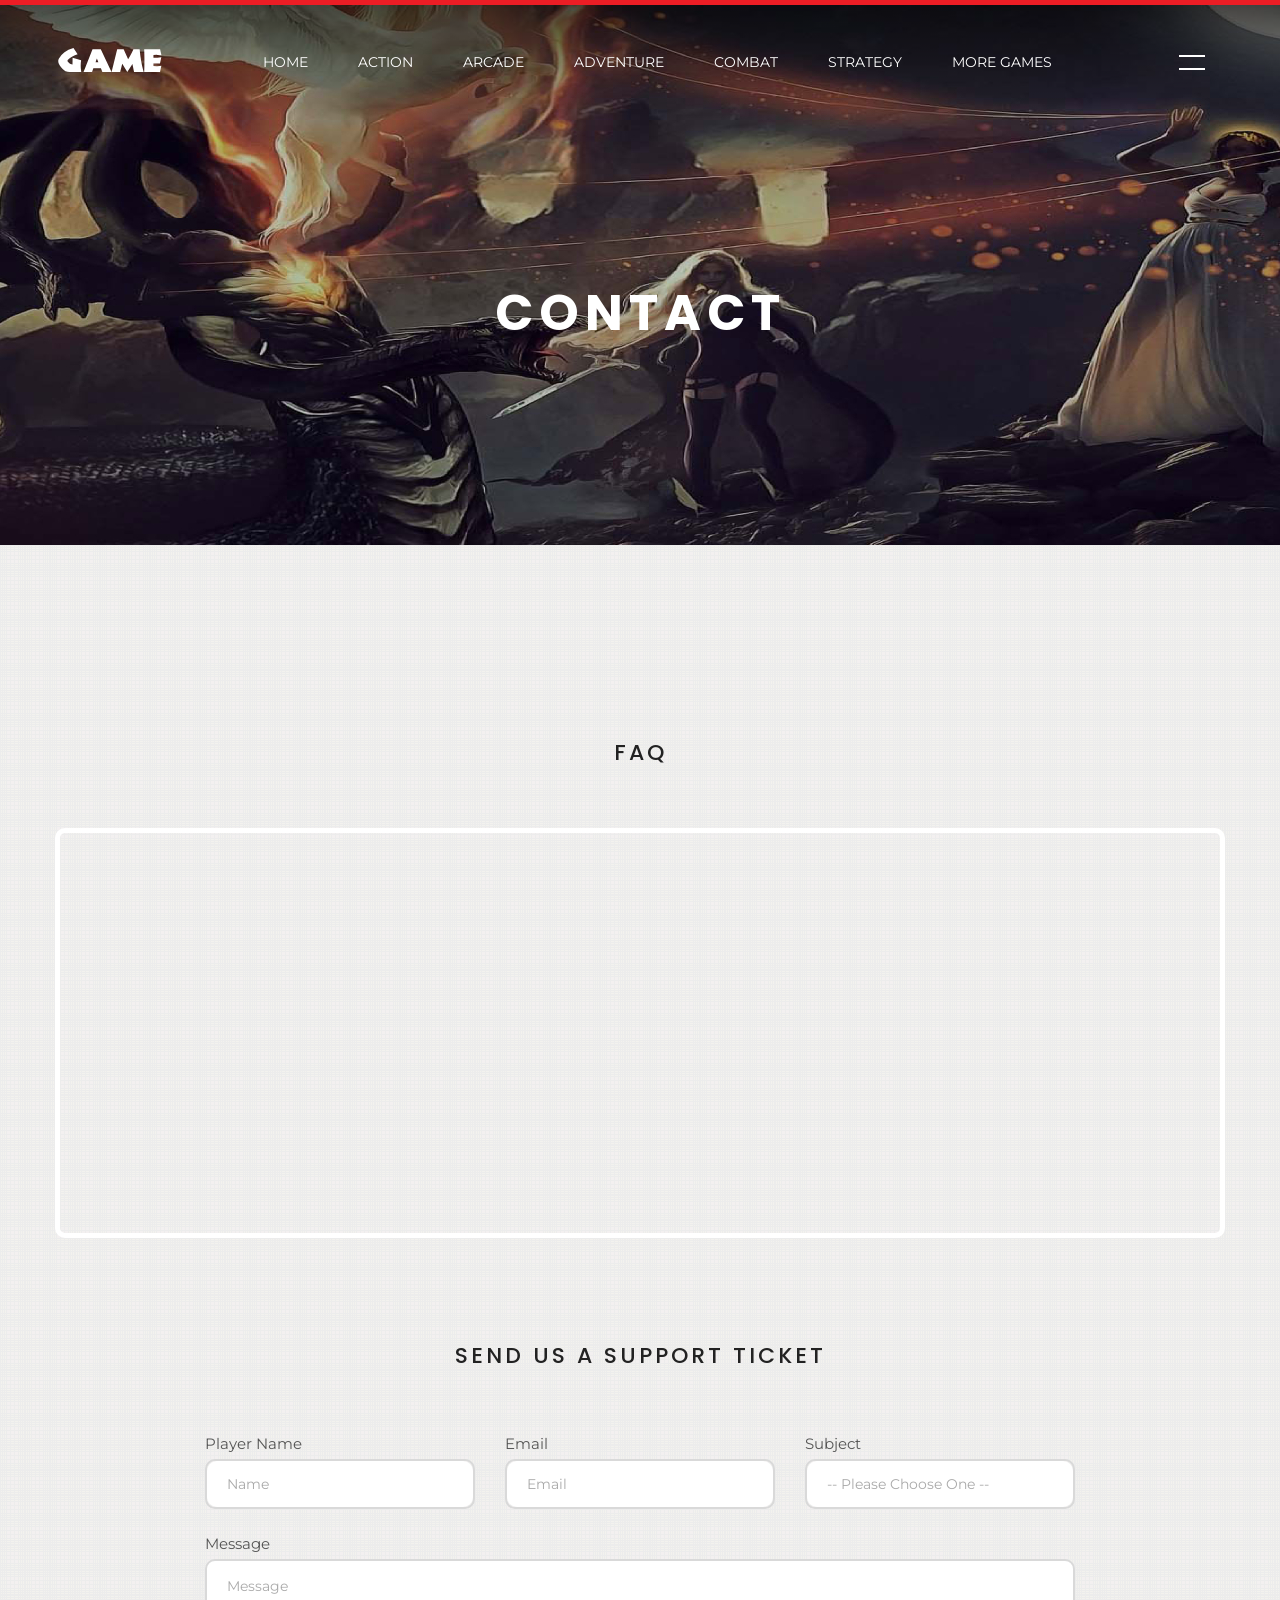
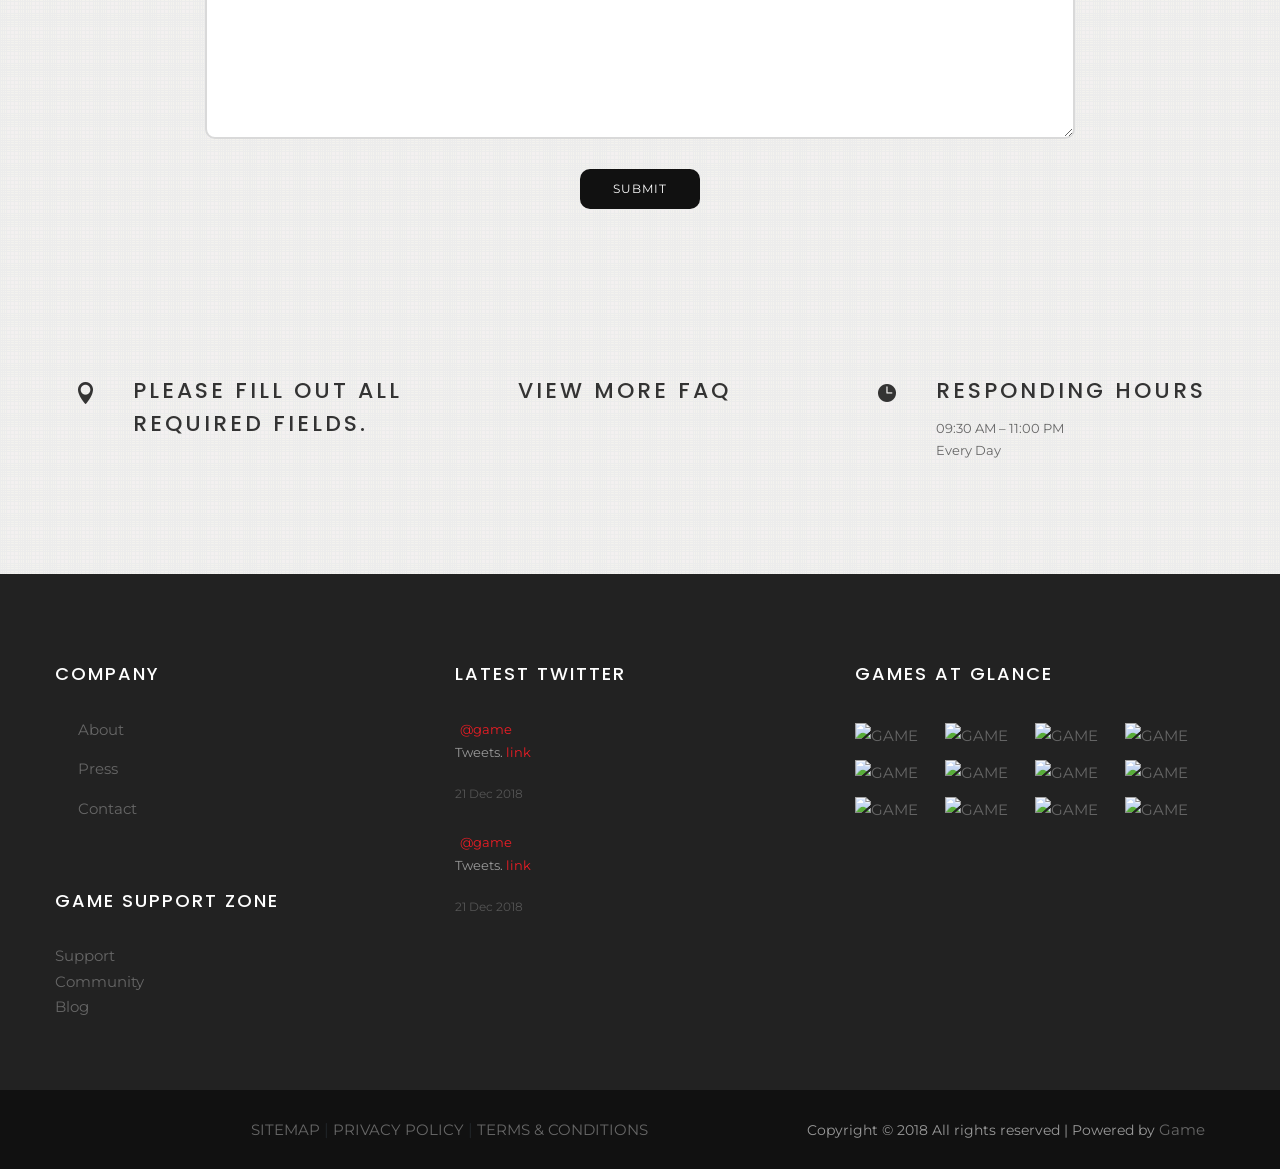
==== commit a8a9883f: "Update contact.html" ====
--- a/contact.html
+++ b/contact.html
@@ -145,39 +145,39 @@
 			<!-- Gallery -->
 			<div class="wrap-gallery-sidebar flex-w">
 				<a class="item-gallery-sidebar wrap-pic-w" href="images/photo-gallery-01.jpg" data-lightbox="gallery-footer">
-					<img src="images/photo-gallery-thumb-01.jpg" alt="GALLERY">
+					<img src="images/photo-gallery-thumb-01.jpg" alt="GAME">
 				</a>
 
 				<a class="item-gallery-sidebar wrap-pic-w" href="images/photo-gallery-02.jpg" data-lightbox="gallery-footer">
-					<img src="images/photo-gallery-thumb-02.jpg" alt="GALLERY">
+					<img src="images/photo-gallery-thumb-02.jpg" alt="GAME">
 				</a>
 
 				<a class="item-gallery-sidebar wrap-pic-w" href="images/photo-gallery-03.jpg" data-lightbox="gallery-footer">
-					<img src="images/photo-gallery-thumb-03.jpg" alt="GALLERY">
+					<img src="images/photo-gallery-thumb-03.jpg" alt="GAME">
 				</a>
 
 				<a class="item-gallery-sidebar wrap-pic-w" href="images/photo-gallery-05.jpg" data-lightbox="gallery-footer">
-					<img src="images/photo-gallery-thumb-05.jpg" alt="GALLERY">
+					<img src="images/photo-gallery-thumb-05.jpg" alt="GAME">
 				</a>
 
 				<a class="item-gallery-sidebar wrap-pic-w" href="images/photo-gallery-06.jpg" data-lightbox="gallery-footer">
-					<img src="images/photo-gallery-thumb-06.jpg" alt="GALLERY">
+					<img src="images/photo-gallery-thumb-06.jpg" alt="GAME">
 				</a>
 
 				<a class="item-gallery-sidebar wrap-pic-w" href="images/photo-gallery-07.jpg" data-lightbox="gallery-footer">
-					<img src="images/photo-gallery-thumb-07.jpg" alt="GALLERY">
+					<img src="images/photo-gallery-thumb-07.jpg" alt="GAME">
 				</a>
 
 				<a class="item-gallery-sidebar wrap-pic-w" href="images/photo-gallery-09.jpg" data-lightbox="gallery-footer">
-					<img src="images/photo-gallery-thumb-09.jpg" alt="GALLERY">
+					<img src="images/photo-gallery-thumb-09.jpg" alt="GAME">
 				</a>
 
 				<a class="item-gallery-sidebar wrap-pic-w" href="images/photo-gallery-10.jpg" data-lightbox="gallery-footer">
-					<img src="images/photo-gallery-thumb-10.jpg" alt="GALLERY">
+					<img src="images/photo-gallery-thumb-10.jpg" alt="GAME">
 				</a>
 
 				<a class="item-gallery-sidebar wrap-pic-w" href="images/photo-gallery-11.jpg" data-lightbox="gallery-footer">
-					<img src="images/photo-gallery-thumb-11.jpg" alt="GALLERY">
+					<img src="images/photo-gallery-thumb-11.jpg" alt="GAME">
 				</a>
 			</div>
 		</div>
@@ -421,51 +421,51 @@
 					<!-- Gallery footer -->
 					<div class="wrap-gallery-footer flex-w">
 						<a class="item-gallery-footer wrap-pic-w" href="images/photo-gallery-01.jpg" data-lightbox="gallery-footer">
-							<img src="images/photo-gallery-thumb-01.jpg" alt="GALLERY">
+							<img src="images/photo-gallery-thumb-01.jpg" alt="GAME">
 						</a>
 
 						<a class="item-gallery-footer wrap-pic-w" href="images/photo-gallery-02.jpg" data-lightbox="gallery-footer">
-							<img src="images/photo-gallery-thumb-02.jpg" alt="GALLERY">
+							<img src="images/photo-gallery-thumb-02.jpg" alt="GAME">
 						</a>
 
 						<a class="item-gallery-footer wrap-pic-w" href="images/photo-gallery-03.jpg" data-lightbox="gallery-footer">
-							<img src="images/photo-gallery-thumb-03.jpg" alt="GALLERY">
+							<img src="images/photo-gallery-thumb-03.jpg" alt="GAME">
 						</a>
 
 						<a class="item-gallery-footer wrap-pic-w" href="images/photo-gallery-04.jpg" data-lightbox="gallery-footer">
-							<img src="images/photo-gallery-thumb-04.jpg" alt="GALLERY">
+							<img src="images/photo-gallery-thumb-04.jpg" alt="GAME">
 						</a>
 
 						<a class="item-gallery-footer wrap-pic-w" href="images/photo-gallery-05.jpg" data-lightbox="gallery-footer">
-							<img src="images/photo-gallery-thumb-05.jpg" alt="GALLERY">
+							<img src="images/photo-gallery-thumb-05.jpg" alt="GAME">
 						</a>
 
 						<a class="item-gallery-footer wrap-pic-w" href="images/photo-gallery-06.jpg" data-lightbox="gallery-footer">
-							<img src="images/photo-gallery-thumb-06.jpg" alt="GALLERY">
+							<img src="images/photo-gallery-thumb-06.jpg" alt="GAME">
 						</a>
 
 						<a class="item-gallery-footer wrap-pic-w" href="images/photo-gallery-07.jpg" data-lightbox="gallery-footer">
-							<img src="images/photo-gallery-thumb-07.jpg" alt="GALLERY">
+							<img src="images/photo-gallery-thumb-07.jpg" alt="GAME">
 						</a>
 
 						<a class="item-gallery-footer wrap-pic-w" href="images/photo-gallery-08.jpg" data-lightbox="gallery-footer">
-							<img src="images/photo-gallery-thumb-08.jpg" alt="GALLERY">
+							<img src="images/photo-gallery-thumb-08.jpg" alt="GAME">
 						</a>
 
 						<a class="item-gallery-footer wrap-pic-w" href="images/photo-gallery-09.jpg" data-lightbox="gallery-footer">
-							<img src="images/photo-gallery-thumb-09.jpg" alt="GALLERY">
+							<img src="images/photo-gallery-thumb-09.jpg" alt="GAME">
 						</a>
 
 						<a class="item-gallery-footer wrap-pic-w" href="images/photo-gallery-10.jpg" data-lightbox="gallery-footer">
-							<img src="images/photo-gallery-thumb-10.jpg" alt="GALLERY">
+							<img src="images/photo-gallery-thumb-10.jpg" alt="GAME">
 						</a>
 
 						<a class="item-gallery-footer wrap-pic-w" href="images/photo-gallery-11.jpg" data-lightbox="gallery-footer">
-							<img src="images/photo-gallery-thumb-11.jpg" alt="GALLERY">
+							<img src="images/photo-gallery-thumb-11.jpg" alt="GAME">
 						</a>
 
 						<a class="item-gallery-footer wrap-pic-w" href="images/photo-gallery-12.jpg" data-lightbox="gallery-footer">
-							<img src="images/photo-gallery-thumb-12.jpg" alt="GALLERY">
+							<img src="images/photo-gallery-thumb-12.jpg" alt="GAME">
 						</a>
 					</div>
 
